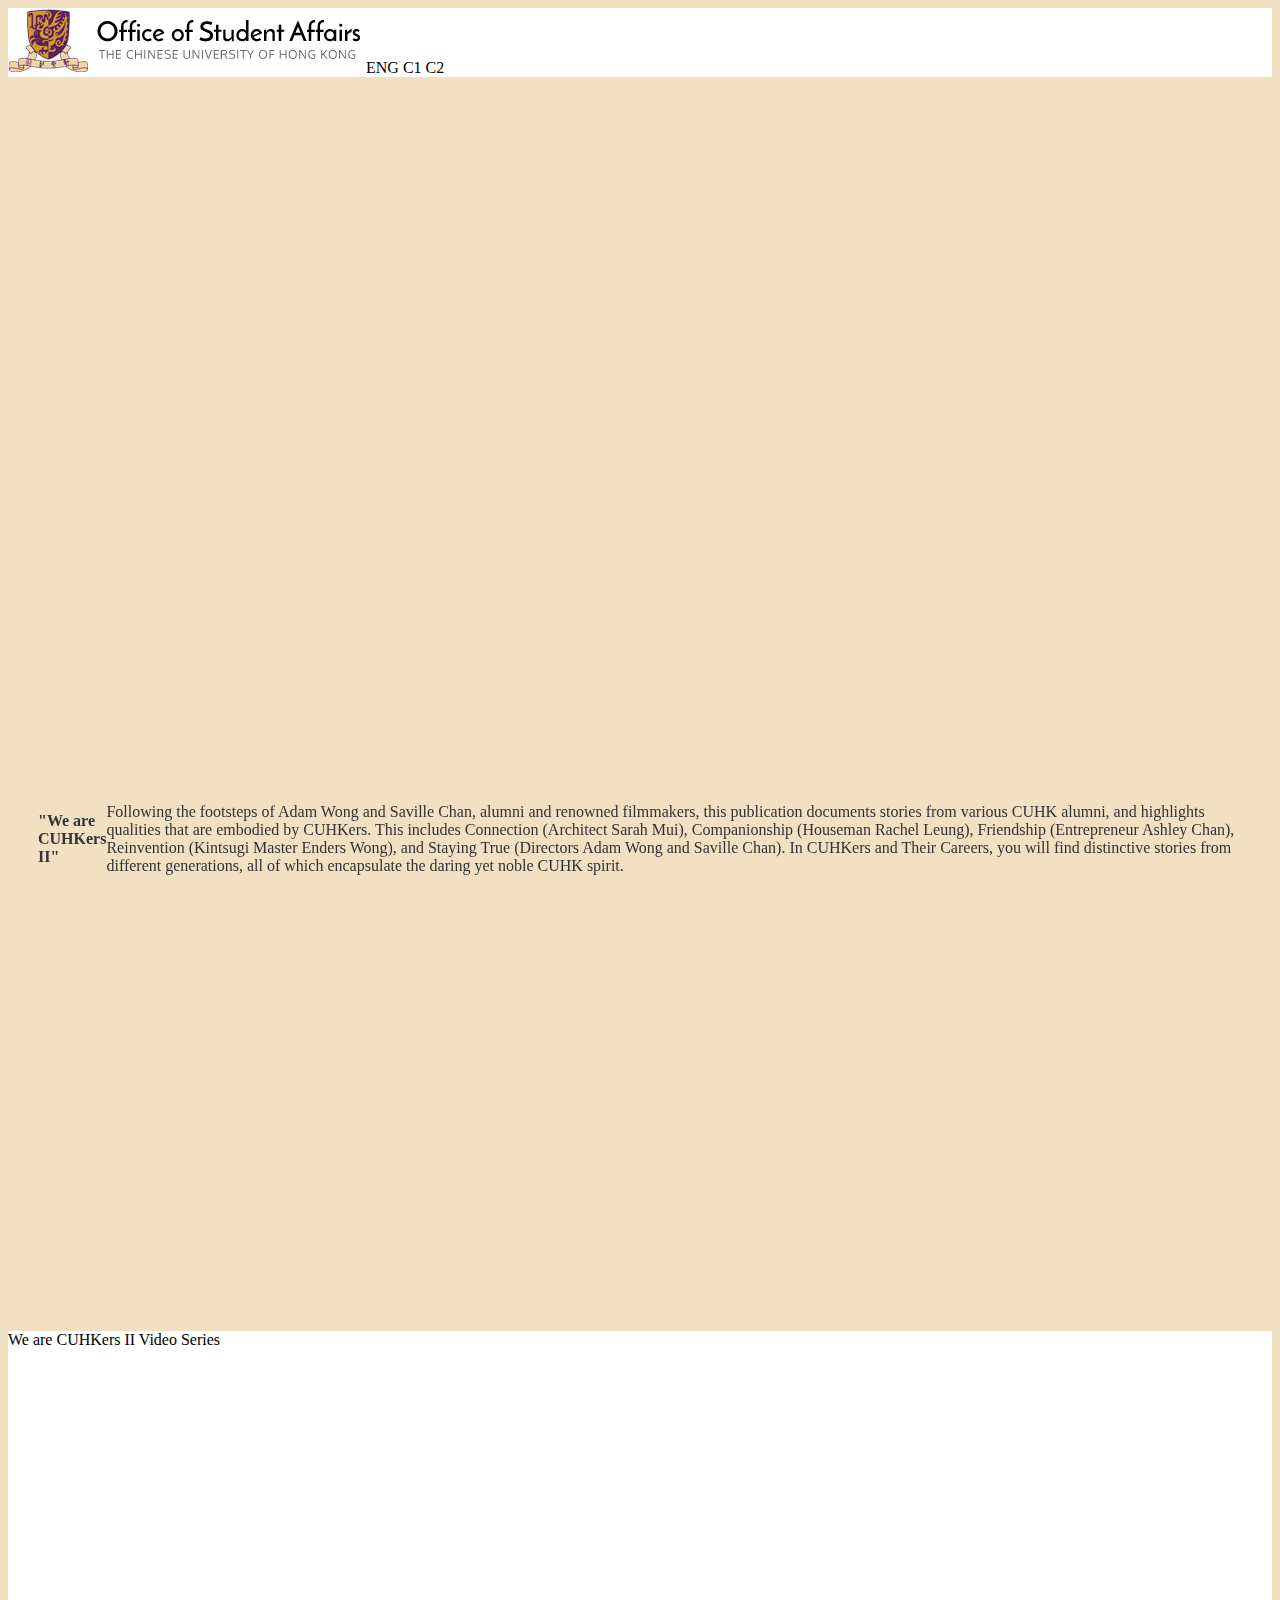
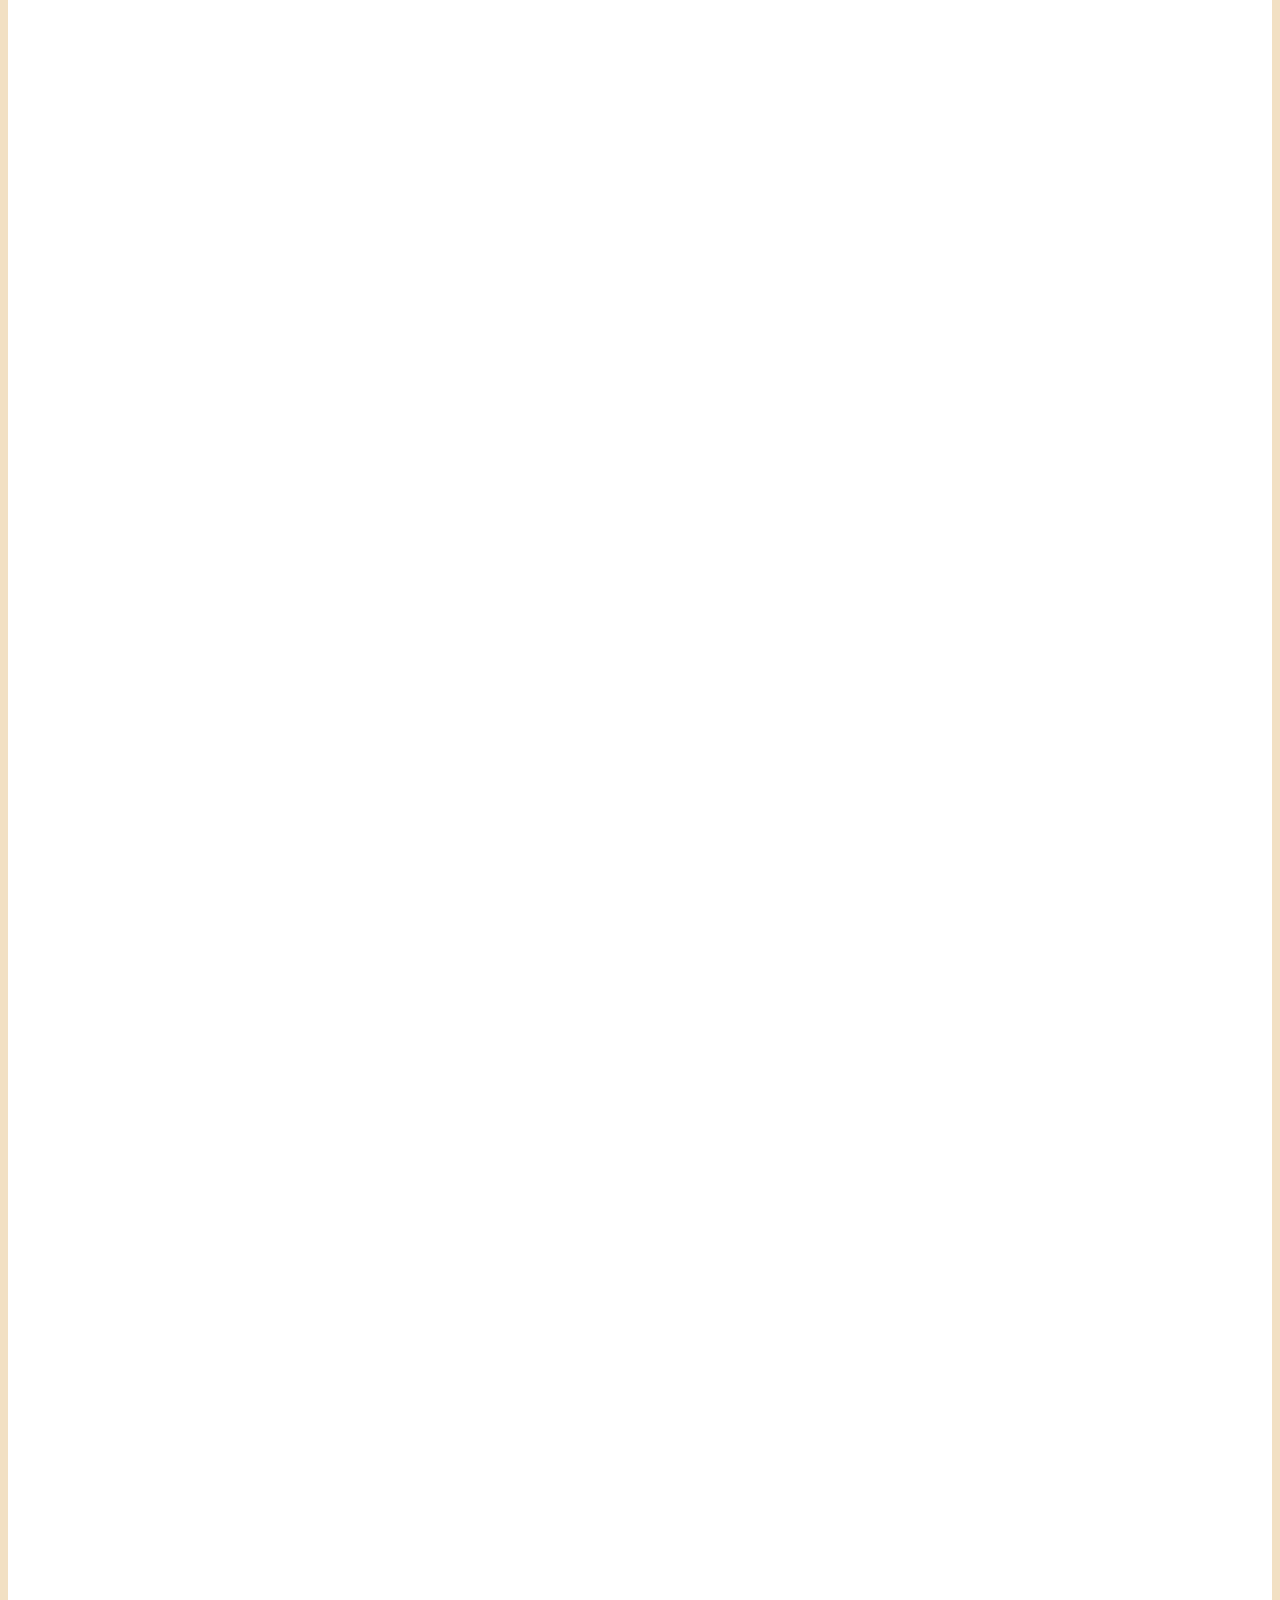
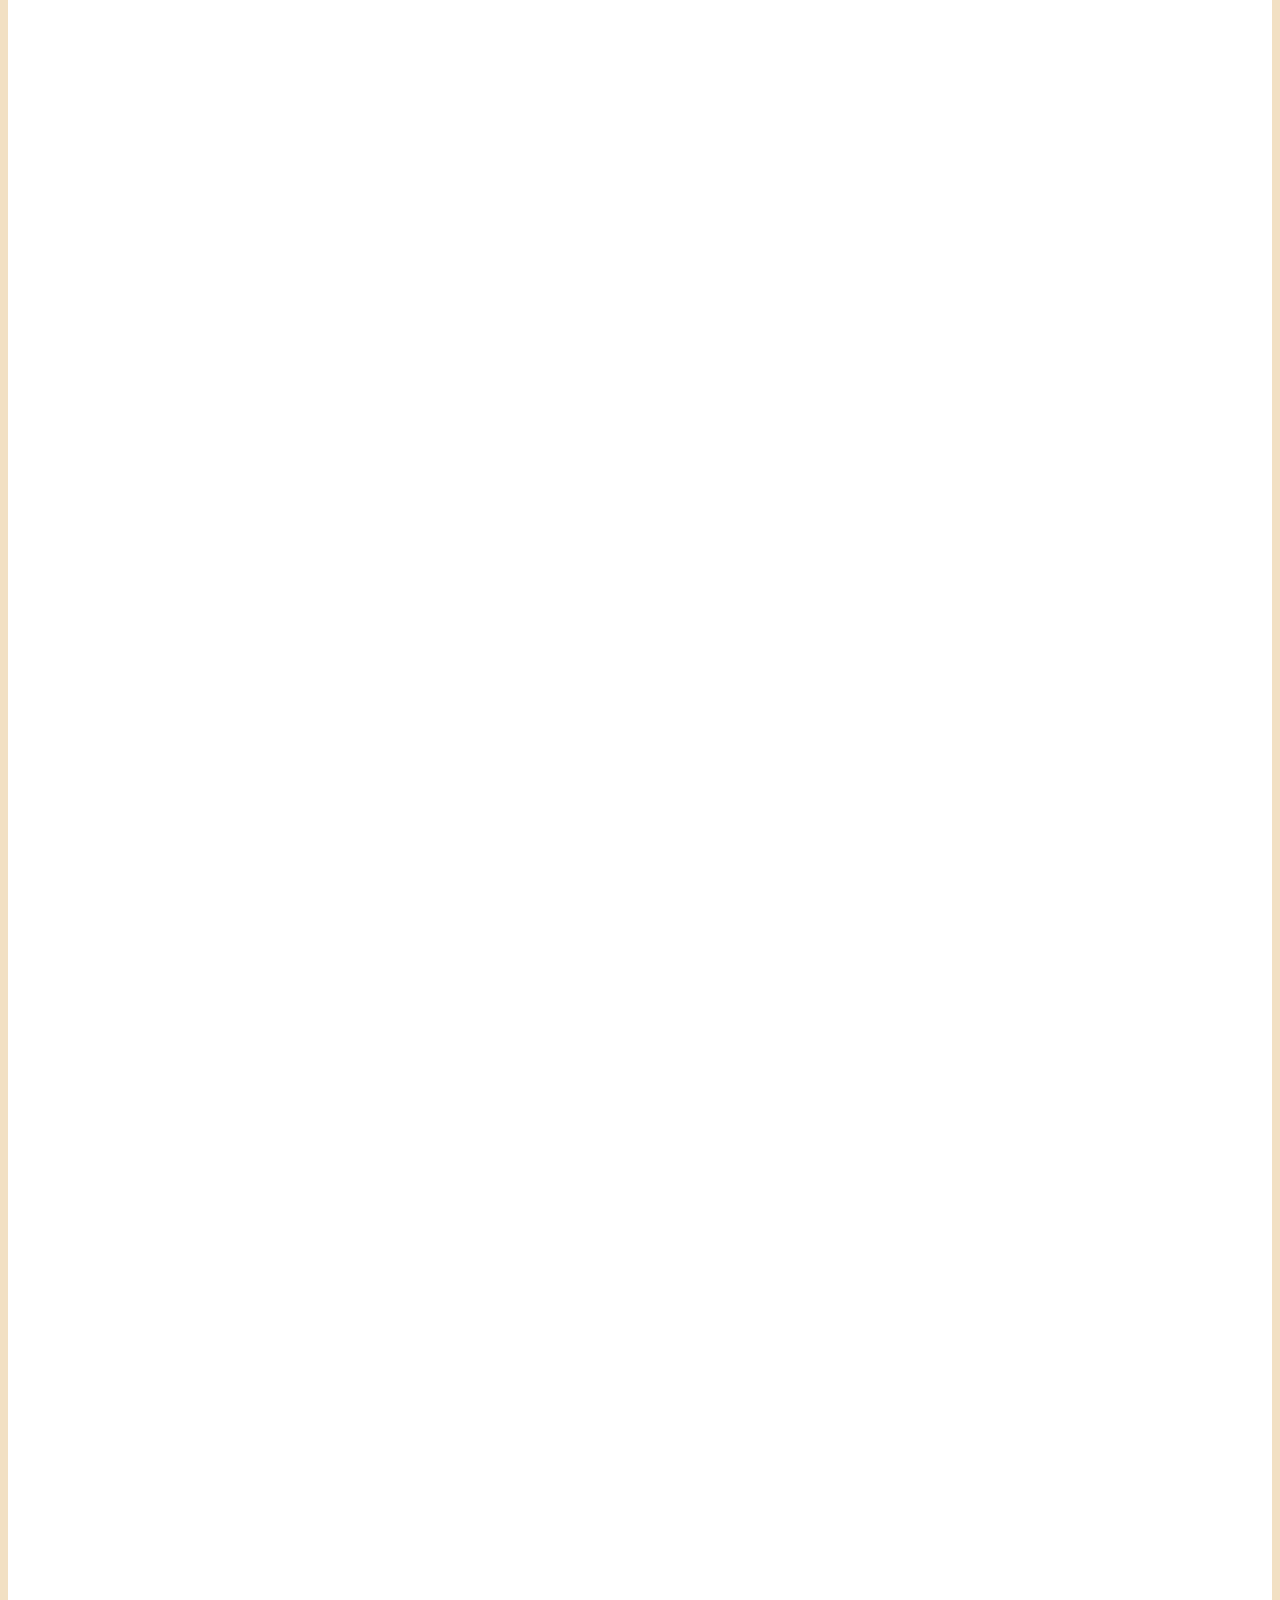
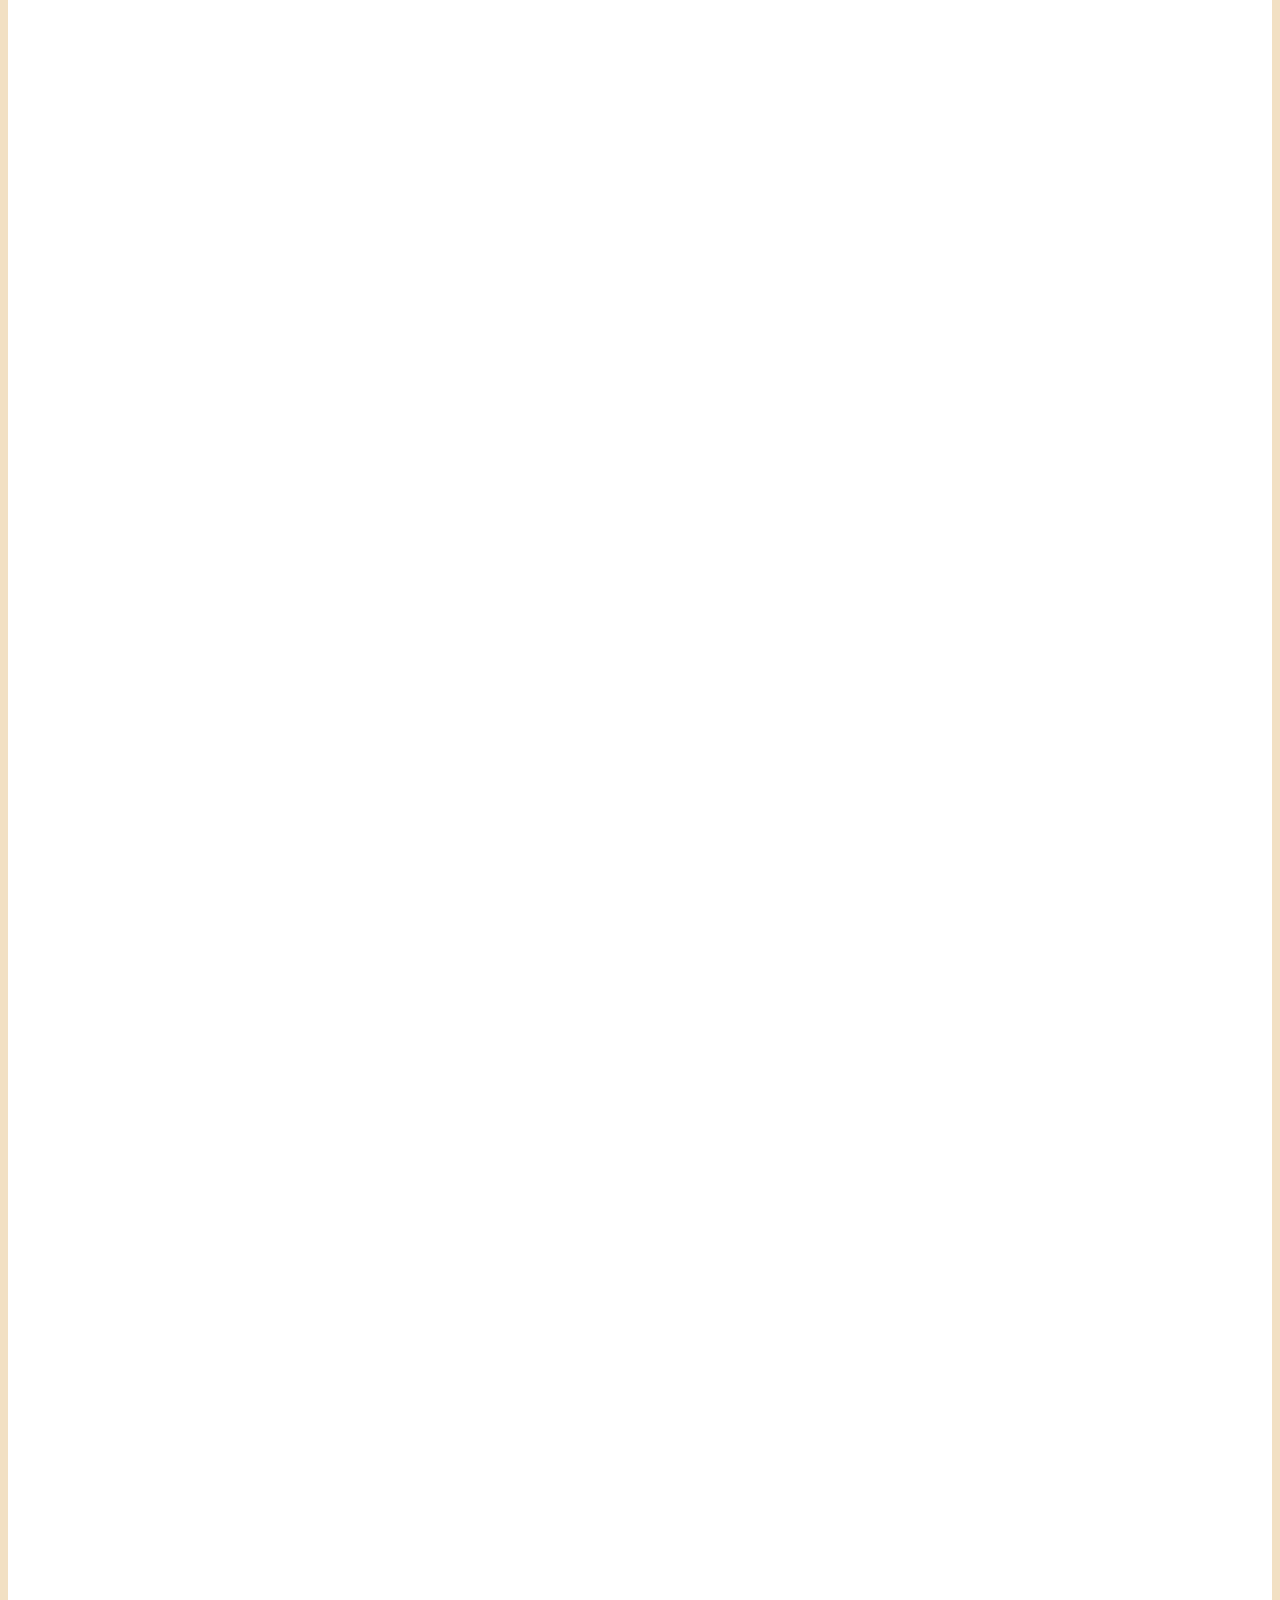
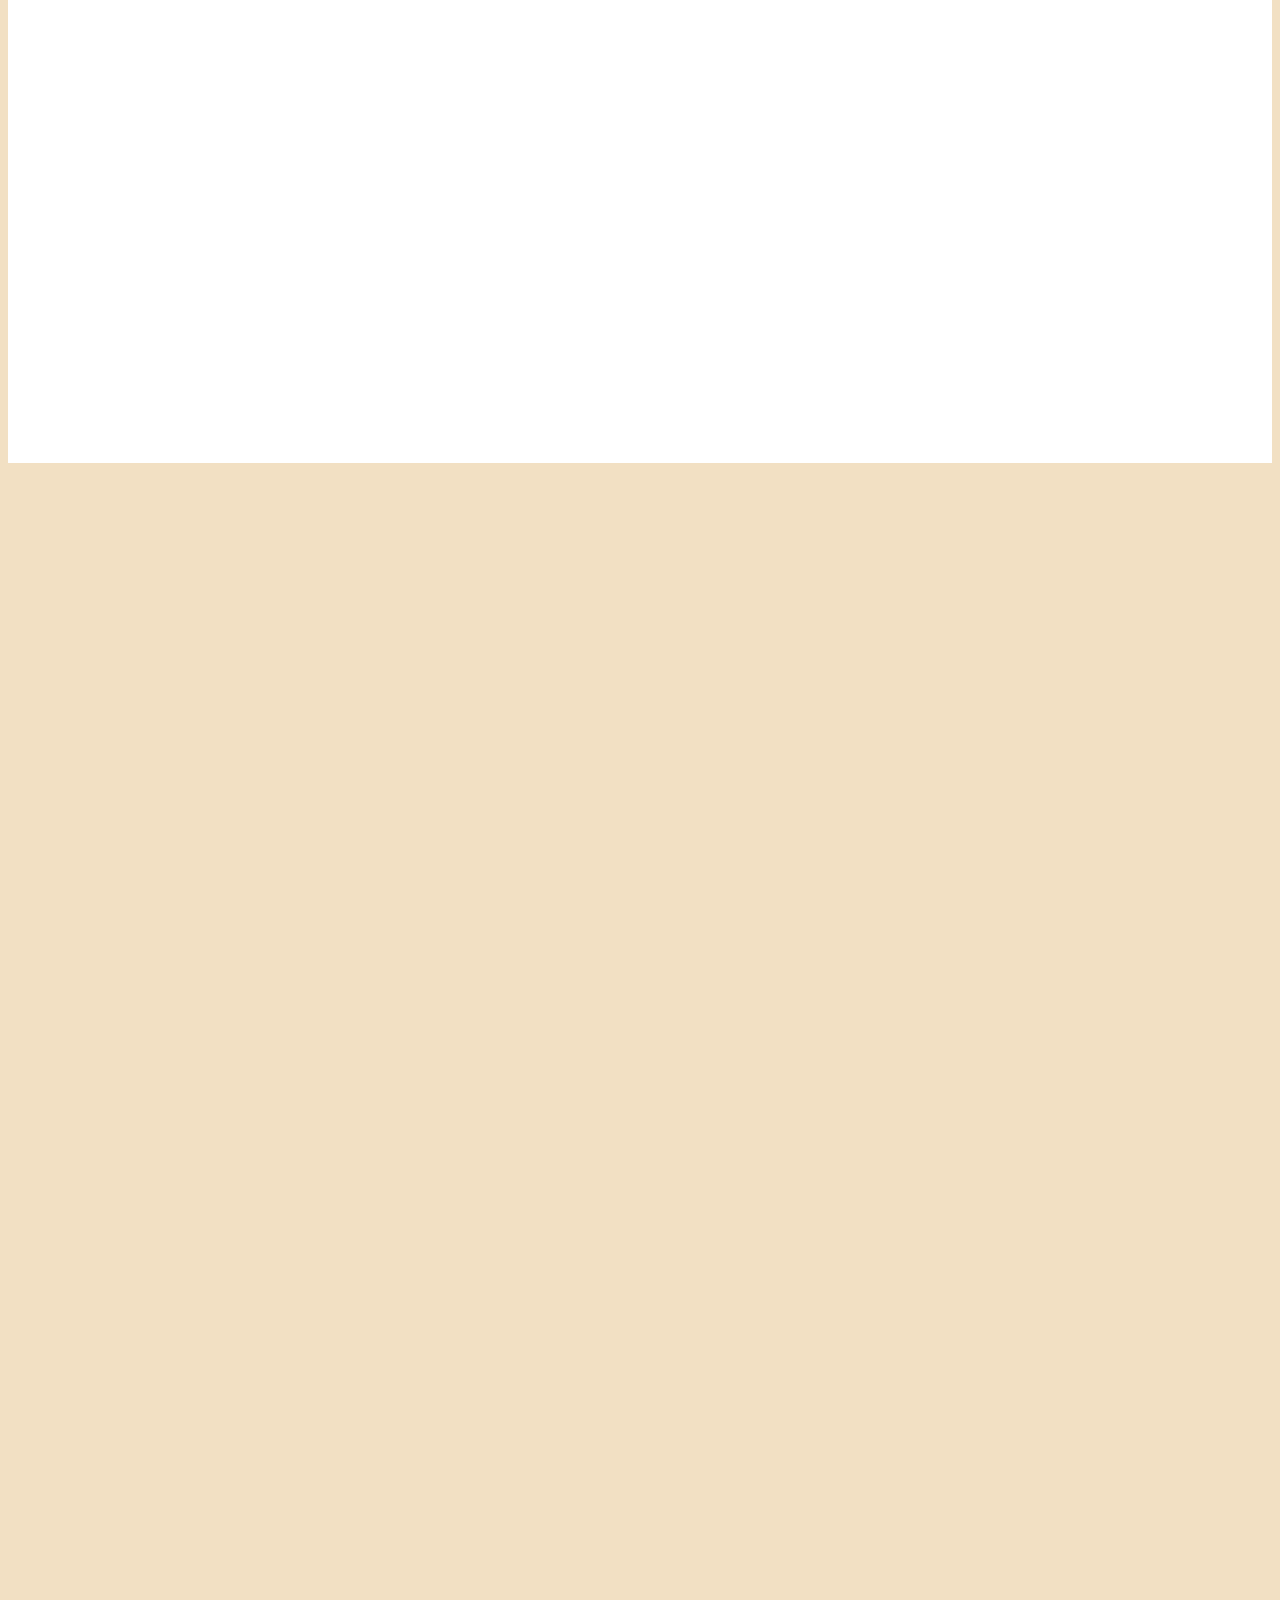
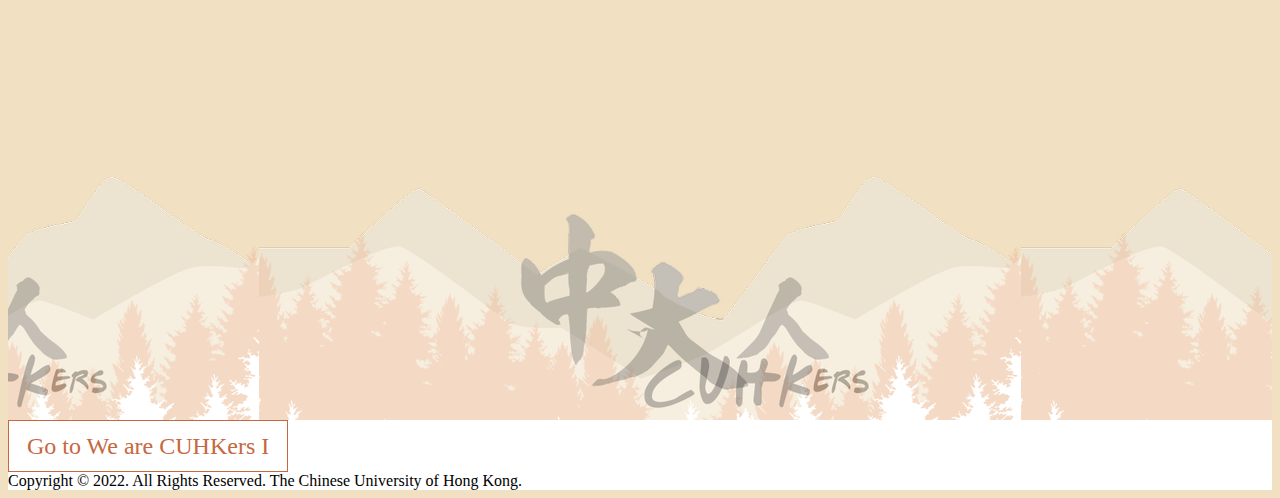
==== index.html @ 98f82708 "update" ====
<!-- 
    Unfinished
    1) Page Language at right top corner
    2) "Click here to read" not link to E-book at footer
    3) text of "CUHKERS AND THEIR CAREERS" (at footer) not changed
 -->

<html lang="en">
    <head>
        <link href="https://cdn.jsdelivr.net/npm/bootstrap@5.0.2/dist/css/bootstrap.min.css" rel="stylesheet" integrity="sha384-EVSTQN3/azprG1Anm3QDgpJLIm9Nao0Yz1ztcQTwFspd3yD65VohhpuuCOmLASjC" crossorigin="anonymous">

        <link href="https://unpkg.com/aos@2.3.1/dist/aos.css" rel="stylesheet">
        <link href="https://fonts.googleapis.com/css2?family=Parisienne&family=Vollkorn&display=swap" rel="stylesheet">
        <link href='https://css.gg/play-button-o.css' rel='stylesheet'>
        
        <script src="https://unpkg.com/aos@2.3.1/dist/aos.js"></script>

        <link href="./style.css" rel="stylesheet">
        <link rel="icon" href="./static/CUHK.svg.png" type="image/icon type">


        <title>The Office of Student Affairs</title>
    </head>
    <body class="bg">

        <script>
            AOS.init();
        </script>

        <div class="container-fluid bg-white pt-2 pb-2 ">
            <div class="container-xl d-flex flex-row flex-wrap align-items-center">
                <a href="https://www.osa.cuhk.edu.hk/">
                    <img src="./static/logo_en.png">
                </a>
                <a class="ms-auto align-middle me-2">ENG</a>
                <a class="me-2">C1</a>
                <a class="">C2</a>
            </div>
        </div>

        <div class="container-xl pt-3 pb-3">
            <div class="row">
                
                <div class="col col-12 col-xl-8 p-0" style="min-height: 30vh;">
                    <iframe class="col-8 w-100 h-100" id="video" src="https://www.youtube.com/embed/i1JZ2THMU4A" title="YouTube video player" frameborder="0" allow="accelerometer; autoplay; clipboard-write; encrypted-media; gyroscope; picture-in-picture" allowfullscreen></iframe>
                </div>


                <div class="col col-12 col-xl-4 p-0" >
                    <div class="intro p-5 m-0 flex-column" data-aos="zoom-in-up">
                        <h4 class="mb-3">"We are CUHKers II"</h4>
                        <p>
                            Following the footsteps of Adam Wong and Saville Chan, alumni and renowned filmmakers, this publication documents stories from various CUHK alumni, and highlights qualities that are embodied by CUHKers. This includes Connection (Architect Sarah Mui), Companionship (Houseman Rachel Leung), Friendship (Entrepreneur Ashley Chan), Reinvention (Kintsugi Master Enders Wong), and Staying True (Directors Adam Wong and Saville Chan). In CUHKers and Their Careers, you will find distinctive stories from different generations, all of which encapsulate the daring yet noble CUHK spirit.
                        </p>
                    </div>
                </div>
            </div>
        </div>
        
        <section class="container-fluid bg-white p-5">
            <div class="container">
                <div class="h3 mb-4">We are CUHKers II Video Series</div>
                <div class="row flex-row justify-content-center">

                    <div class="col-12 col-lg-6 mb-2 p-4" data-aos="zoom-in-up">
                        <a href="https://youtu.be/0YaJ-bgYYzs" target="_blank" rel="noopener noreferrer">
                        <div id="container0" class="container-wiggle zoom">
                            <div id="inner0" class="inner-wiggle">
                                <div id="flower-container" class="container d-flex flex-row flex-wrap p-0">
                                    <div id="flower0" class="flower-transition"></div>
                                    <img class="col-12 col-md-6" src="./static/1.png">
                                    <div id="text" class="col-12 col-md-6 ps-4 pt-4 pb-3">
                                        <div class="">
                                            <i class="gg-play-button-o"></i>
                                            <span class="ms-2">EP | 1</span>
                                        </div>
                                        <!-- Name -->
                                        <h4 class="pt-4">Connection</h4>
                                        <div class="fw-light" style="font-size: 90%;">Sarah Mui</div>
                                        <div class="fw-light" style="font-size: 90%;">Co-founder of One Bite Design</div>
                                        <div class="fw-light" style="font-size: 90%;">Architecture</div>
                                    </div>
                                </div>
                            </div>
                        </div>
                        </a>
                    </div>

                    <div class="col-12 col-lg-6 mb-2 p-4" data-aos="zoom-in-up">
                        <a href="https://youtu.be/YZAUeJcvzKo" target="_blank" rel="noopener noreferrer">
                        <div id="container1" class="container-wiggle zoom">
                            <div id="inner1" class="inner-wiggle d-flex flex-row flex-wrap container p-0">
                                <div id="flower-container" class="container d-flex flex-row flex-wrap p-0">
                                    <div id="flower1" class="flower-transition"></div>
                                    <img class="col-12 col-md-6" src="./static/2.png">
                                    <div id="text" class="col-12 col-md-6 ps-4 pt-4 pb-3">
                                        <div class="">
                                            <i class="gg-play-button-o"></i>
                                            <span class="ms-2">EP | 2</span>
                                        </div>
                                        <h4 class="pt-4">Companion</h4>
                                        <div class="fw-light" style="font-size: 90%;">Rachel Leung</div>
                                        <div class="fw-light" style="font-size: 90%;">Houseman</div>
                                        <div class="fw-light" style="font-size: 90%;">Medicine (MBChB) Programme</div>
                                    </div>
                                </div>
                            </div>
                        </div>
                        </a>
                    </div>

                    <div class="col-12 col-lg-6 mb-2 p-4" data-aos="zoom-in-up">
                        <a href="https://youtu.be/Y3TCWs4v01A" target="_blank" rel="noopener noreferrer">
                        <div id="container2" class="container-wiggle zoom">
                            <div id="inner2" class="inner-wiggle d-flex flex-row flex-wrap container p-0">
                                <div id="flower-container" class="container d-flex flex-row flex-wrap p-0">
                                    <div id="flower2" class="flower-transition"></div>
                                    <img class="col-12 col-md-6" src="./static/3.png">
                                    <div id="text" class="col-12 col-md-6 ps-4 pt-4 pb-3">
                                        <div class="">
                                            <i class="gg-play-button-o"></i>
                                            <span class="ms-2">EP | 3</span>
                                        </div>
                                        <h4 class="pt-4">Friendship</h4>
                                        <div class="fw-light" style="font-size: 90%;">Ashley Chan</div>
                                        <div class="fw-light" style="font-size: 90%;">Founder of Blendit</div>
                                        <div class="fw-light" style="font-size: 90%;">Accounting</div>
                                    </div>
                                </div>
                            </div>
                        </div>
                        </a>
                    </div>

                    <div class="col-12 col-lg-6 mb-2 p-4" data-aos="zoom-in-up">
                        <a href="https://youtu.be/U1d76T0XVto" target="_blank" rel="noopener noreferrer">
                        <div id="container3" class="container-wiggle zoom">
                            <div id="inner3" class="inner-wiggle d-flex flex-row flex-wrap container p-0">
                                <div id="flower-container" class="container d-flex flex-row flex-wrap p-0">
                                    <div id="flower3" class="flower-transition"></div>
                                    <img class="col-12 col-md-6" src="./static/4.png">
                                    <div id="text" class="col-12 col-md-6 ps-4 pt-4 pb-3">
                                        <div class="">
                                            <i class="gg-play-button-o"></i>
                                            <span class="ms-2">EP | 4</span>
                                        </div>

                                        <h4 class="pt-4">Reinvention</h4>
                                        <div class="fw-light" style="font-size: 90%;">Enders Wong</div>
                                        <div class="fw-light" style="font-size: 90%;">Ceramics Artist, Kintsugi Artist</div>
                                        <div class="fw-light" style="font-size: 90%;">Fine Arts, MA Fine Arts</div>
                                    </div>
                                </div>
                            </div>
                        </div>
                        </a>
                    </div>

                    <div class="col-12 col-lg-9 mb-2 p-4" data-aos="zoom-in-up">
                        <a href="https://youtu.be/HyPsWLCfHis" target="_blank" rel="noopener noreferrer">
                        <div id="container4" class="container-wiggle zoom">
                            <div id="inner4" class="inner-wiggle d-flex flex-row flex-wrap container p-0">
                                <div id="flower-container" class="container d-flex flex-row flex-wrap p-0">
                                    <div id="flower4" class="flower-transition"></div>
                                    <img class="col-12 col-md-4" src="./static/5.png">
                                    <div id="text" class="col-12 col-md-4 ps-4 pt-4 d-flex flex-column">

                                        <div class="">
                                            <i class="gg-play-button-o"></i>
                                            <span class="ms-2">EP | 5</span>
                                        </div>

                                        <div>
                                            <h4 class="pt-4">Staying True</h4>
                                            <div class="fw-light" style="font-size: 90%;">Adam Wong</div>
                                            <div class="fw-light" style="font-size: 90%;">Director | Writer | Producer</div>
                                            <div class="fw-light" style="font-size: 90%;">Fine Arts</div>
                                        </div>

                                        <div class="text-end pe-4 pb-4 mt-auto">
                                            <div class="fw-light" style="font-size: 90%;">Saville Chan</div>
                                            <div class="fw-light" style="font-size: 90%;">Director | Writer | Producer | Lyricist</div>
                                            <div class="fw-light" style="font-size: 90%;">Anthropolog</div>
                                        </div>


                                    </div>
                                    <img class="col-12 col-md-4" src="./static/6.png">
                                </div>
                            </div>
                        </div>
                        </a>
                    </div>

                </div>
            </div>
        </section>

        <section id="foot-pic" class="pt-4 pb-4 bg-foot-pic">
            <div class="container">
                <div class="row">
                    <div class="col col-12 col-lg-6 d-flex justify-content-center">
                        <div class="d-flex justify-content-center" style="max-width: 400px">
                            <img class="foot-pic" data-aos="zoom-in-up" src="./static/0410_CUHKers and Their Careers (Full version).jpg">
                        </div>
                    </div>
                    <div class="col col-12 col-lg-6">
                        <div class="intro" data-aos="zoom-in-up">
                            <div class="wrap ani animated" data-ani-delay=".5" style="opacity: 1; transform: matrix(1, 0, 0, 1, 0, 0);">
                                <h2>“CUHKers and Their Careers II” eBook</h2>
                                <p>
                                    Embraced by hills and the sea, the Chinese University of Hong Kong (CUHK) is dearly called by our fellow students as the "mountain city". It is such nature that resembles CUHK's nurturing of its students:
                                    Like the bees and butterflies that pollinate amidst blossoming flowers, students spread and apply their knowledge to society;
                                    Like the tree branches that intertwine, the college system facilitates a strong network among students from all walks of life;
                                    Like the water that ebbs and flows, students come together and travel in all directions. Old trees on campus document all these with their tree rings, testifying how the university nurtures talents and witnessing our hard work bearing fruit.
                                </p>
                                <div style="position:relative;">
                                    <a class="button-17" role="button">Click Here to Read</a>
                                </div>
                            </div>
                            
                        </div>
                    </div>
                </div>
            </div>
        </section>

        <section class="container-fluid pt-3 bg-white relative justify-content-center d-flex">
            <a class="button-57 col-4" role="button" href="https://www.cuhk.edu.hk/osa/cuhkers/en/">
                <span class="text">Go to We are CUHKers I</span>
                <span>CUHKERS</span>
            </a>

        </section>

        <div class="container-fluid p-5 bg-white text-center fw-light">
            Copyright © 2022. All Rights Reserved. The Chinese University of Hong Kong.
        </div>
        
    </body>
    <footer>
        <script src="./script.js"></script>
    </footer>

</html>
---- style.css ----
a{
  margin: 0;
	padding: 0;
	border: 0;
	font-size: 100%;
	font: inherit;
  color: inherit;
  text-decoration: none;
}

a:hover{
  color: inherit;
}

.zoom {
  transition: transform .2s; /* Animation */
}

.zoom:hover{
  transform: scale(1.05) 
}

.gg-play-button-o {
  box-sizing: border-box;
  position: relative;
  display: inline-block;
  transform: scale(var(--ggs,1));
  color: #f2e0c3;
  width: 22px;
  height: 22px;
  border: 2px solid;
  border-radius: 20px;
  top: 5px;
}

.gg-play-button-o::before {
  content: "";
  display: block;
  box-sizing: border-box;
  position: absolute;
  width: 0;
  height: 10px;
  border-top: 5px solid transparent;
  border-bottom: 5px solid transparent;
  border-left: 6px solid;
  top: 4px;
  left: 7px
}

.bg {
  background-color: #f2e0c3;
}

.bg-white {
  background-color: #ffffff;
}

.intro {
  color: rgb(51, 51, 51);
  height: 100%;
  display: flex;
  align-items: center;
  justify-content: center;
  padding: 50px 30px;
}

img.foot-pic {
  width: 100%;
  border: 10px solid;
  border-color: #c66840;
}

.bg-foot-pic{
  background-image: url("./static/thumbnail.png");
  background-position: bottom;
  background-repeat: repeat-x;
}

.block:hover{
  background-image: url("./static/962a559e-9da8-437e-abe0-b7265d2d3989.png");
  background-size: 20%;
  bottom: -20px;
  right: -40px;
}

/* body {
  // Full screen width and height
  width: 100%;
  min-height: 100vh;

  // Centers the container in the middle of the screen
  display: flex;
  justify-content: center;
  align-items: center;

  margin: 0;
  background-color: rgb(220, 220, 220);
} */

.container-wiggle {
  perspective: 25px;
}

.inner-wiggle {
  background-color: white;
  box-shadow: 2px 2px 50px rgba(0, 0, 0, 0.2);
  transition: transform 0.5s;
  -webkit-transition: transform 0.5s;
  -moz-transition: transform 0.5s;
  -o-transition: transform 0.5s;
}

.flower-container{
  position: relative;
}

.flower-transition{
  position: absolute;
  width: 100%;
  height: 100%;
  padding: 0px;
  background-repeat: repeat;
  background-size: 30%;
  transition-property: transform;
  transition-timing-function: ease-in-out;
  transition-duration: 0.5s;
  z-index: -1;
}

#flower0{
  background-image: url("./static/Connection.png");
}

#flower1{
  background-image: url("./static/Companion.png");
}

#flower2{
  background-image: url("./static/Friendship.png");
}

#flower3{
  background-image: url("./static/Reinvention.png");
}

#flower4{
  background-image: url("./static/Staying\ True.png");
}


#text{
  background-color: #ffffff;
}

#foot-pic{
  position: relative;
}

.relative{
  position: relative;
}

/* CSS */
.button-17 {
  align-items: center;
  appearance: none;
  border-radius: 24px;
  border-style: none;
  box-shadow: rgba(0, 0, 0, .2) 0 3px 5px -1px,rgba(0, 0, 0, .14) 0 6px 10px 0,rgba(0, 0, 0, .12) 0 1px 18px 0;
  box-sizing: border-box;
  color: #c66840;
  cursor: pointer;
  display: inline-flex;
  fill: currentcolor;
  font-family: "Google Sans",Roboto,Arial,sans-serif;
  font-size: px;
  font-weight: 500;
  height: 48px;
  justify-content: center;
  letter-spacing: .25px;
  line-height: normal;
  max-width: 100%;
  overflow: visible;
  padding: 2px 24px;
  position: relative;
  text-align: center;
  text-transform: none;
  transition: box-shadow 280ms cubic-bezier(.4, 0, .2, 1),opacity 15ms linear 30ms,transform 270ms cubic-bezier(0, 0, .2, 1) 0ms;
  user-select: none;
  -webkit-user-select: none;
  touch-action: manipulation;
  will-change: transform,opacity;
  z-index: 0;
}

.button-17:hover {
  background: #F6F9FE;
  color: #c66840;
}

.button-17:active {
  box-shadow: 0 4px 4px 0 rgb(60 64 67 / 30%), 0 8px 12px 6px rgb(60 64 67 / 15%);
  outline: none;
}

.button-17:focus {
  outline: none;
  border: 2px solid #4285f4;
}

.button-17:not(:disabled) {
  box-shadow: rgba(60, 64, 67, .3) 0 1px 3px 0, rgba(60, 64, 67, .15) 0 4px 8px 3px;
}

.button-17:not(:disabled):hover {
  box-shadow: rgba(60, 64, 67, .3) 0 2px 3px 0, rgba(60, 64, 67, .15) 0 6px 10px 4px;
}

.button-17:not(:disabled):focus {
  box-shadow: rgba(60, 64, 67, .3) 0 1px 3px 0, rgba(60, 64, 67, .15) 0 4px 8px 3px;
}

.button-17:not(:disabled):active {
  box-shadow: rgba(60, 64, 67, .3) 0 4px 4px 0, rgba(60, 64, 67, .15) 0 8px 12px 6px;
}

.button-17:disabled {
  box-shadow: rgba(60, 64, 67, .3) 0 1px 3px 0, rgba(60, 64, 67, .15) 0 4px 8px 3px;
}

/* CSS */
.button-57 {
  text-align: center;
  position: relative;
  overflow: hidden;
  border: 1px solid #c66840;
  color: #c66840;
  display: inline-block;
  line-height: 15px;
  padding: 18px 18px 17px;
  text-decoration: none;
  cursor: pointer;
  background: #fff;
  font-size: 24px;
  user-select: none;
  -webkit-user-select: none;
  touch-action: manipulation;
}

.button-57 span:first-child {
  position: relative;
  transition: color 600ms cubic-bezier(0.48, 0, 0.12, 1);
  z-index: 10;
}

.button-57 span:last-child {
  color: white;
  display: block;
  position: absolute;
  bottom: 0;
  transition: all 500ms cubic-bezier(0.48, 0, 0.12, 1);
  z-index: 100;
  opacity: 0;
  top: 60%;
  left: 50%;
  transform: translateY(225%) translateX(-50%);
  height: 14px;
  line-height: 13px;
}

.button-57:after {
  content: "";
  position: absolute;
  bottom: -70%;
  left: 0;
  top: 50px;
  width: 100%;
  height: 100%;
  background-color: #c66840;
  transform-origin: bottom center;
  transition: transform 600ms cubic-bezier(0.48, 0, 0.12, 1);
  transform: skewY(9.3deg) scaleY(0);
  z-index: 50;
}

.button-57:hover:after {
  transform-origin: bottom center;
  transform: skewY(9deg) scaleY(3);
}

.button-57:hover span:last-child {
  transform: translateX(-50%) translateY(-100%);
  opacity: 1;
  transition: all 900ms cubic-bezier(0.48, 0, 0.12, 1);
}



/* debug */
/* #helper {
  color: white;
  padding: 0.2em;
  border-radius: 5%;
  background-color: grey;
  
  position: absolute;
  z-index: 0;
}

.hidden {
  display: none;
} */

/*# sourceMappingURL=style.css.map */
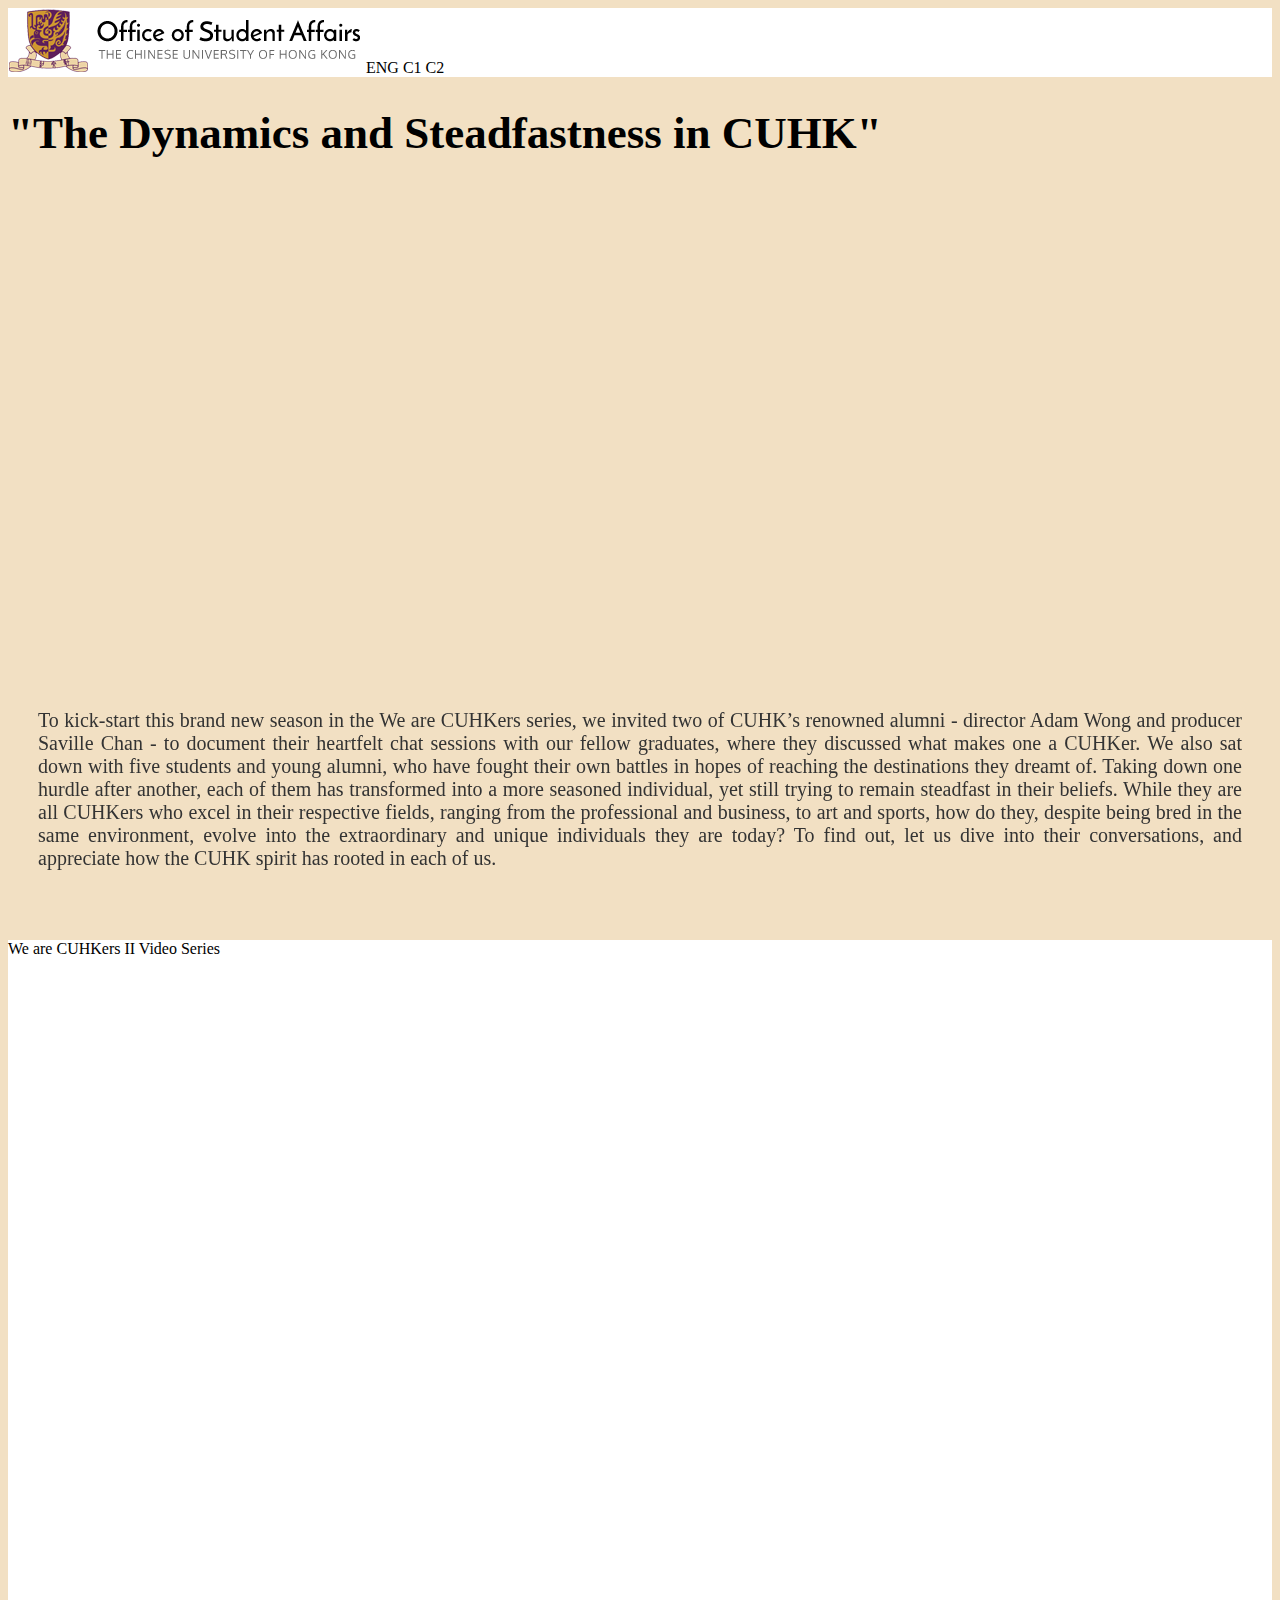
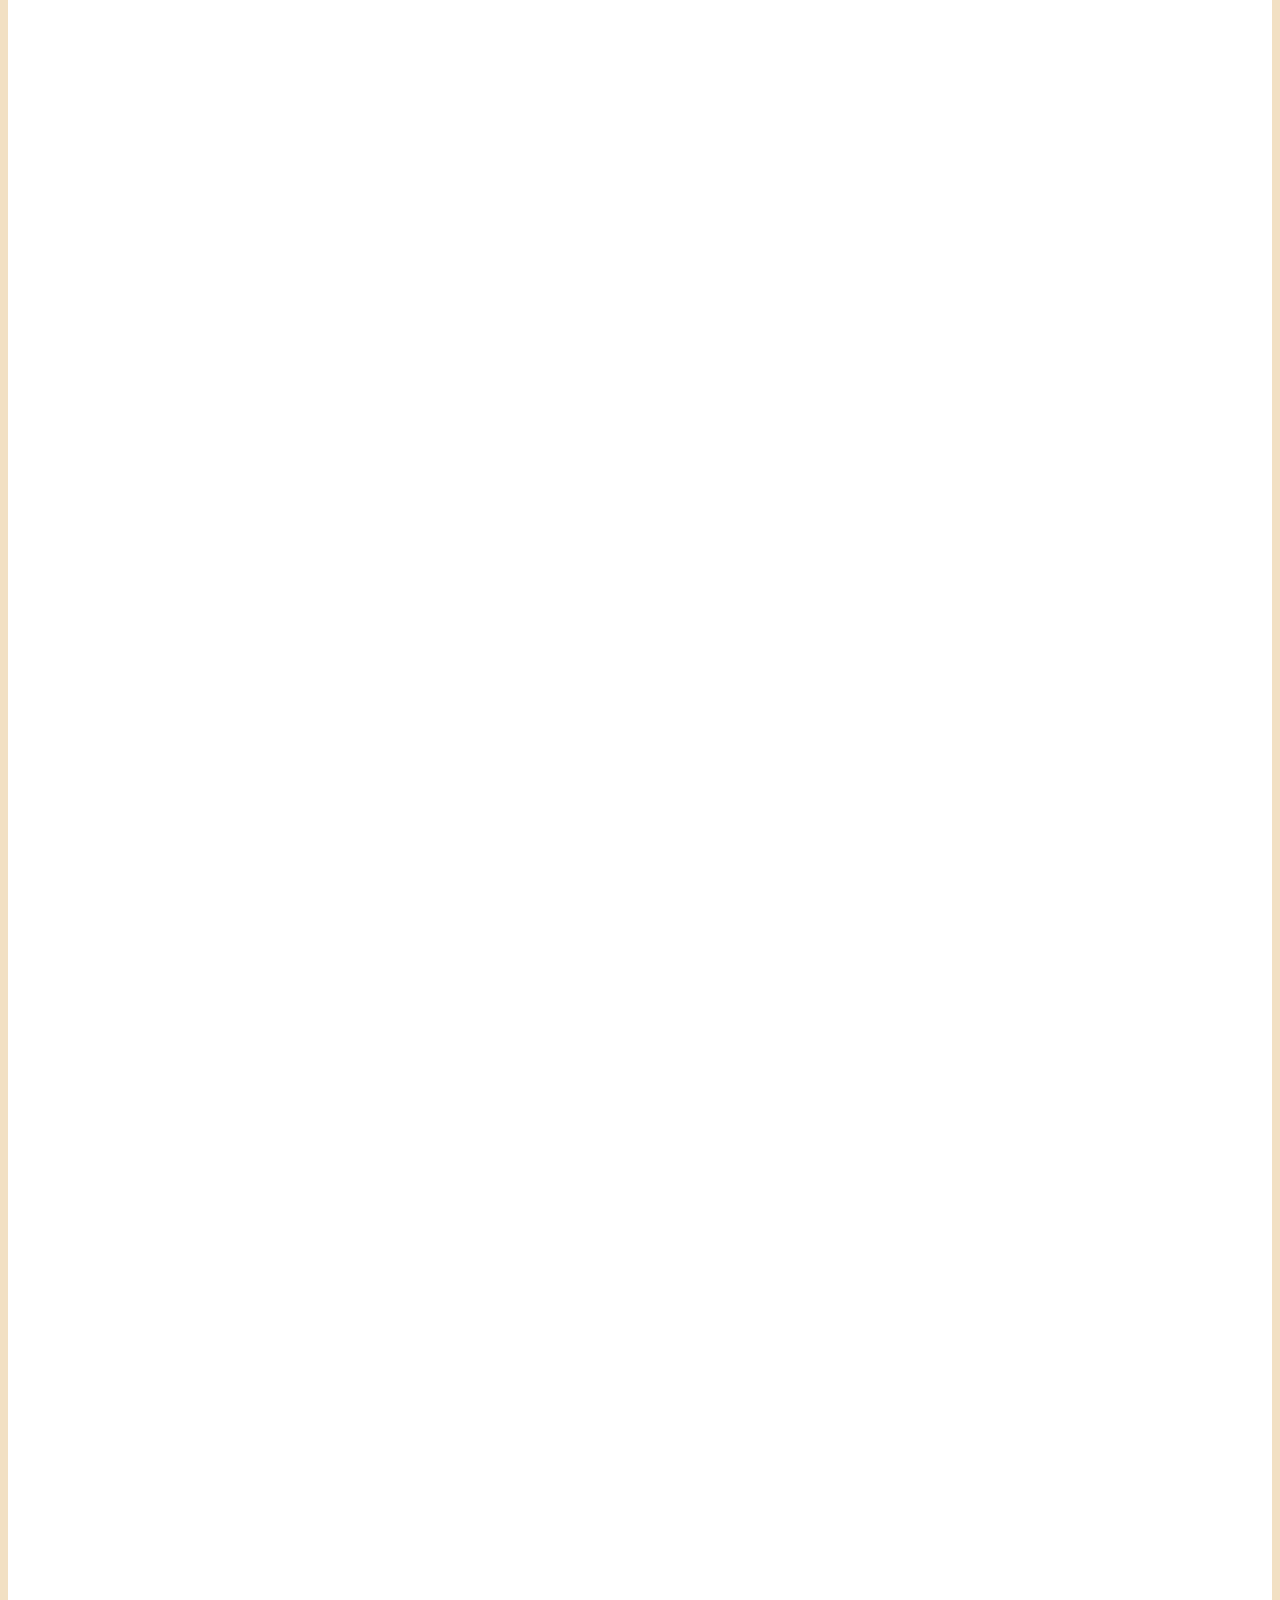
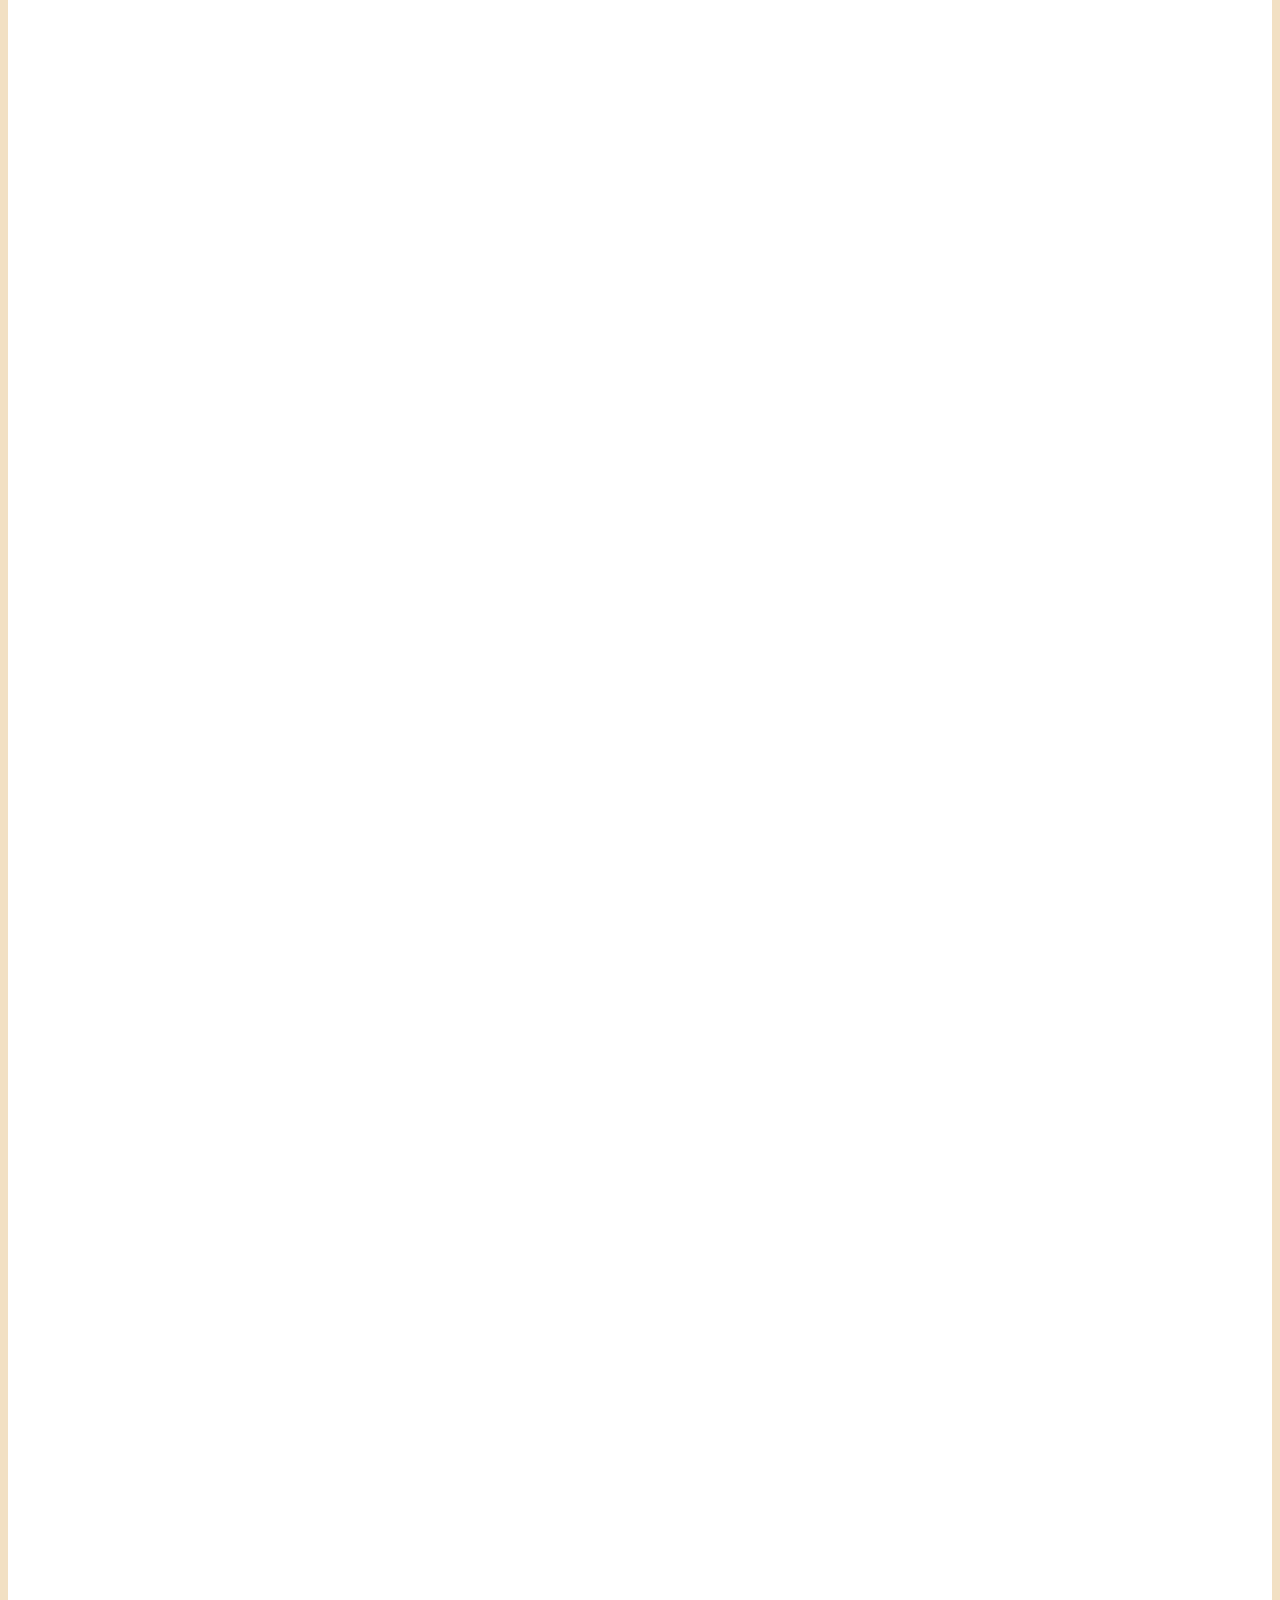
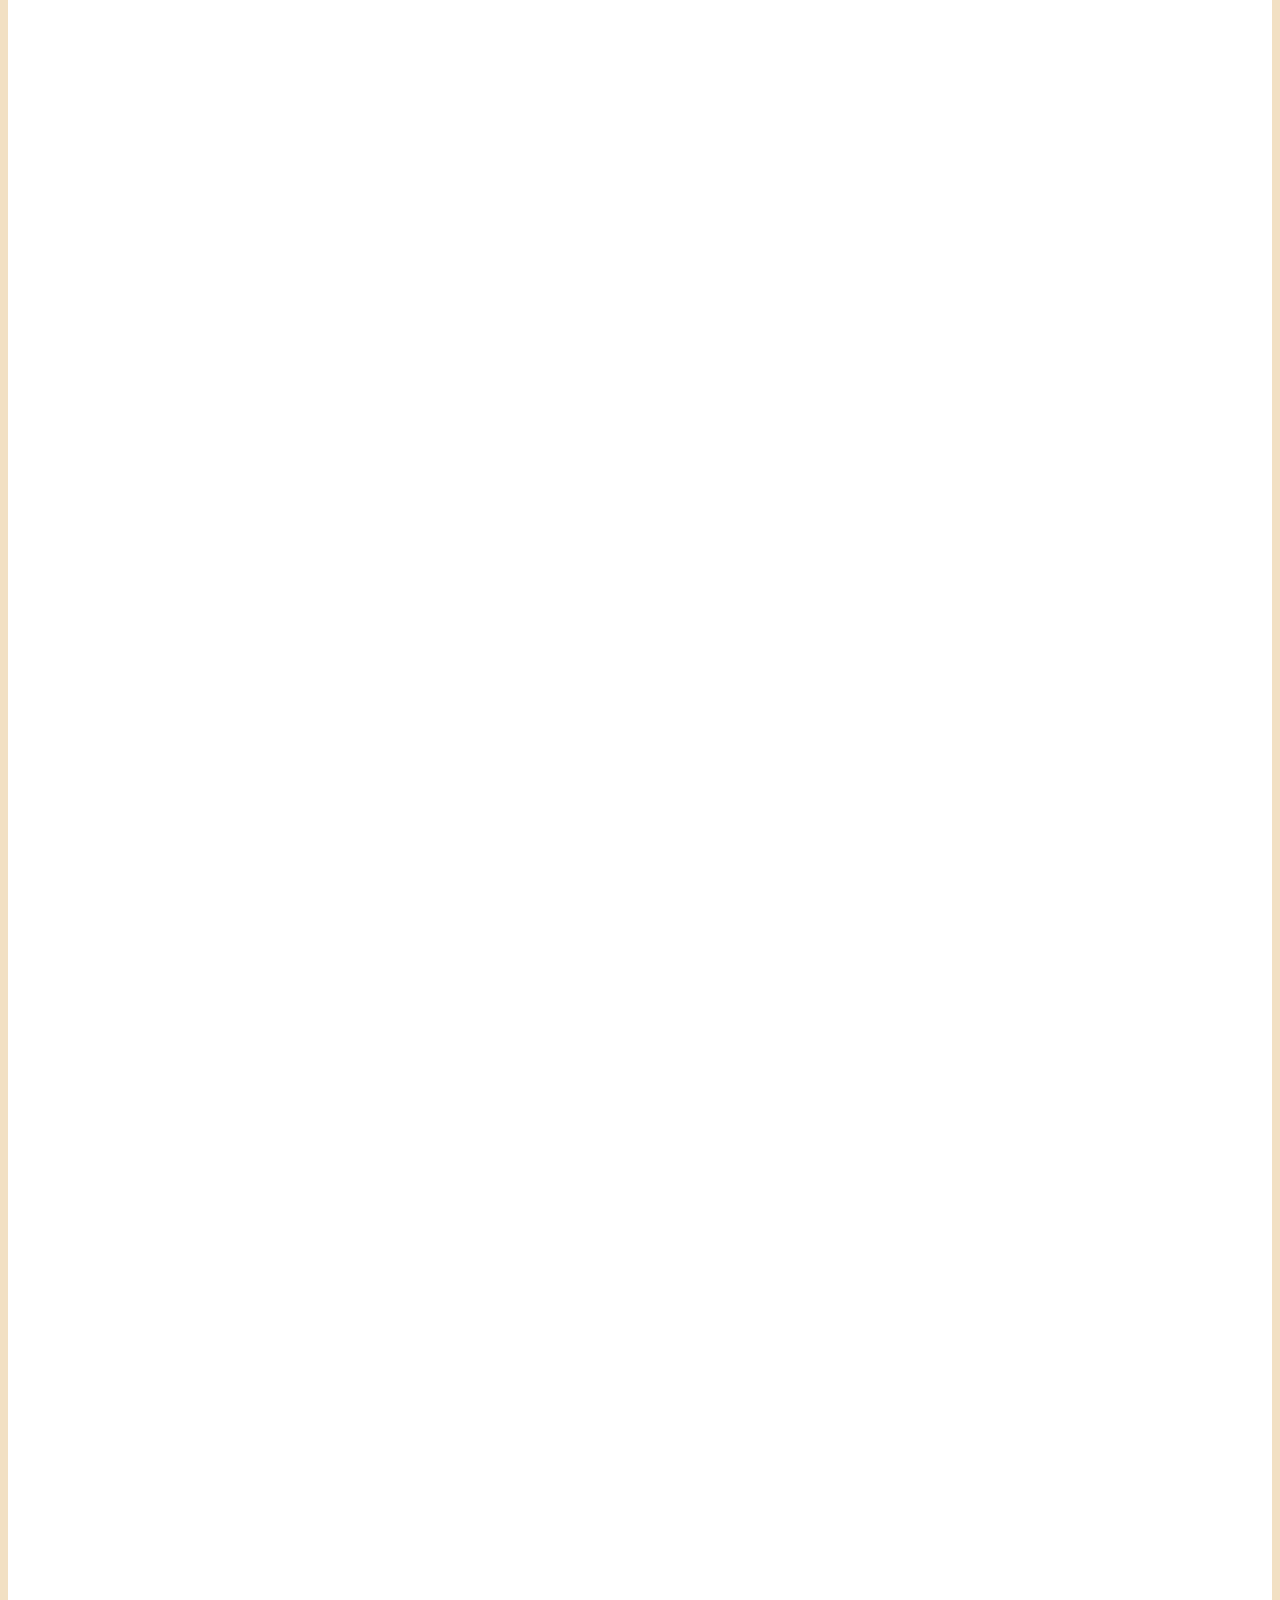
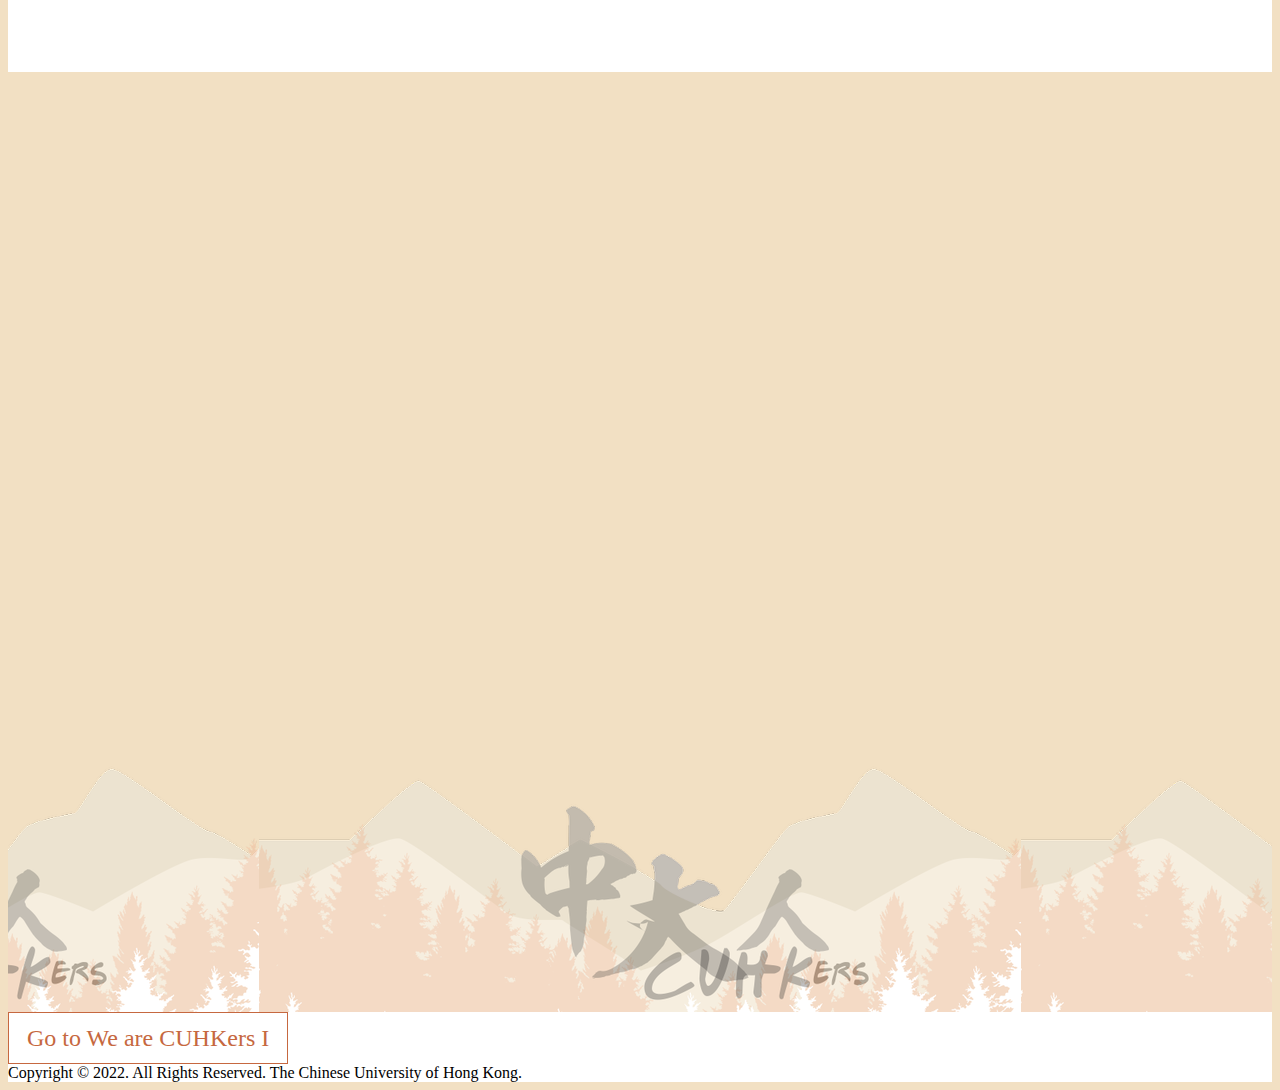
==== commit 1c83bc98: "update" ====
--- a/index.html
+++ b/index.html
@@ -6,64 +6,87 @@
  -->
 
 <html lang="en">
-    <head>
-        <link href="https://cdn.jsdelivr.net/npm/bootstrap@5.0.2/dist/css/bootstrap.min.css" rel="stylesheet" integrity="sha384-EVSTQN3/azprG1Anm3QDgpJLIm9Nao0Yz1ztcQTwFspd3yD65VohhpuuCOmLASjC" crossorigin="anonymous">
-
-        <link href="https://unpkg.com/aos@2.3.1/dist/aos.css" rel="stylesheet">
-        <link href="https://fonts.googleapis.com/css2?family=Parisienne&family=Vollkorn&display=swap" rel="stylesheet">
-        <link href='https://css.gg/play-button-o.css' rel='stylesheet'>
-        
-        <script src="https://unpkg.com/aos@2.3.1/dist/aos.js"></script>
-
-        <link href="./style.css" rel="stylesheet">
-        <link rel="icon" href="./static/CUHK.svg.png" type="image/icon type">
-
-
-        <title>The Office of Student Affairs</title>
-    </head>
-    <body class="bg">
-
-        <script>
-            AOS.init();
-        </script>
-
-        <div class="container-fluid bg-white pt-2 pb-2 ">
-            <div class="container-xl d-flex flex-row flex-wrap align-items-center">
-                <a href="https://www.osa.cuhk.edu.hk/">
-                    <img src="./static/logo_en.png">
-                </a>
-                <a class="ms-auto align-middle me-2">ENG</a>
-                <a class="me-2">C1</a>
-                <a class="">C2</a>
-            </div>
-        </div>
-
-        <div class="container-xl pt-3 pb-3">
-            <div class="row">
-                
-                <div class="col col-12 col-xl-8 p-0" style="min-height: 30vh;">
-                    <iframe class="col-8 w-100 h-100" id="video" src="https://www.youtube.com/embed/i1JZ2THMU4A" title="YouTube video player" frameborder="0" allow="accelerometer; autoplay; clipboard-write; encrypted-media; gyroscope; picture-in-picture" allowfullscreen></iframe>
-                </div>
-
-
-                <div class="col col-12 col-xl-4 p-0" >
-                    <div class="intro p-5 m-0 flex-column" data-aos="zoom-in-up">
-                        <h4 class="mb-3">"We are CUHKers II"</h4>
-                        <p>
-                            Following the footsteps of Adam Wong and Saville Chan, alumni and renowned filmmakers, this publication documents stories from various CUHK alumni, and highlights qualities that are embodied by CUHKers. This includes Connection (Architect Sarah Mui), Companionship (Houseman Rachel Leung), Friendship (Entrepreneur Ashley Chan), Reinvention (Kintsugi Master Enders Wong), and Staying True (Directors Adam Wong and Saville Chan). In CUHKers and Their Careers, you will find distinctive stories from different generations, all of which encapsulate the daring yet noble CUHK spirit.
-                        </p>
-                    </div>
-                </div>
-            </div>
-        </div>
-        
-        <section class="container-fluid bg-white p-5">
-            <div class="container">
-                <div class="h3 mb-4">We are CUHKers II Video Series</div>
-                <div class="row flex-row justify-content-center">
-
-                    <div class="col-12 col-lg-6 mb-2 p-4" data-aos="zoom-in-up">
-                        <a href="https://youtu.be/0YaJ-bgYYzs" target="_blank" rel="noopener noreferrer">
+
+<head>
+    <link href="https://cdn.jsdelivr.net/npm/bootstrap@5.0.2/dist/css/bootstrap.min.css" rel="stylesheet"
+        integrity="sha384-EVSTQN3/azprG1Anm3QDgpJLIm9Nao0Yz1ztcQTwFspd3yD65VohhpuuCOmLASjC" crossorigin="anonymous">
+
+    <link href="https://unpkg.com/aos@2.3.1/dist/aos.css" rel="stylesheet">
+    <link href="https://fonts.googleapis.com/css2?family=Parisienne&family=Vollkorn&display=swap" rel="stylesheet">
+    <link href='https://css.gg/play-button-o.css' rel='stylesheet'>
+
+    <script src="https://unpkg.com/aos@2.3.1/dist/aos.js"></script>
+
+    <link href="./style.css" rel="stylesheet">
+    <link rel="icon" href="./static/CUHK.svg.png" type="image/icon type">
+
+
+    <title>The Office of Student Affairs</title>
+</head>
+
+<body class="bg">
+
+    <script>
+        AOS.init();
+    </script>
+
+    <div class="container-fluid bg-white pt-2 pb-2 ">
+        <div class="container-xl d-flex flex-row flex-wrap align-items-center">
+            <a href="https://www.osa.cuhk.edu.hk/">
+                <img src="./static/logo_en.png">
+            </a>
+            <a class="ms-auto align-middle me-2">ENG</a>
+            <a class="me-2">C1</a>
+            <a class="">C2</a>
+        </div>
+    </div>
+
+    <section style="overflow: hidden; position: relative;">
+
+        <!-- <img style="position: absolute; height: 360px; top: -15%; left: -5%;" src="static/flower uncrop/Companion.png"/>
+            <img style="position: absolute; height: 360px; top: 80%; left: -5%;" src="static/flower uncrop/Connection.png"/>
+            <img style="position: absolute; height: 360px; left: 85%; top: -10%;" src="static/flower uncrop/Friendship.png"/>
+            <img style="position: absolute; height: 360px; top: 70%; left: 85%;" src="static/flower uncrop/Reinvention.png"/>
+            <img style="position: absolute; height: 360px; top: 25%; left: -10%;" src="static/flower uncrop/Staying True.png"/> -->
+
+        <div class="container-xl pt-3 pb-1">
+            <h1 class="mb-3 text-center fw-light" data-text="The Dynamics and Steadfastness in CUHK" style="font-size: 5vh;">
+                "The Dynamics and Steadfastness in CUHK"
+            </h1>
+
+            <div class="flex-row justify-content-center row m-0">
+                <iframe class="vid" src="https://www.youtube.com/embed/i1JZ2THMU4A"
+                    title="YouTube video player" frameborder="0"
+                    allow="accelerometer; autoplay; clipboard-write; encrypted-media; gyroscope; picture-in-picture"
+                    allowfullscreen></iframe>
+            </div>
+
+            <div class="intro m-0 flex-column" data-aos="zoom-in-up">
+                <p>
+                    To kick-start this brand new season in the We are CUHKers series, we invited two of CUHK’s renowned
+                    alumni - director Adam Wong and producer Saville Chan - to document their heartfelt chat sessions
+                    with our fellow graduates, where they discussed what makes one a CUHKer. We also sat down with five
+                    students and young alumni, who have fought their own battles in hopes of reaching the destinations
+                    they dreamt of. Taking down one hurdle after another, each of them has transformed into a more
+                    seasoned individual, yet still trying to remain steadfast in their beliefs. While they are all
+                    CUHKers who excel in their respective fields, ranging from the professional and business, to art and
+                    sports, how do they, despite being bred in the same environment, evolve into the extraordinary and
+                    unique individuals they are today? To find out, let us dive into their conversations, and appreciate
+                    how the CUHK spirit has rooted in each of us.
+                </p>
+            </div>
+        </div>
+
+    </section>
+
+
+    <section class="container-fluid bg-white p-5">
+        <div class="container">
+            <div class="h3 mb-4">We are CUHKers II Video Series</div>
+            <div class="row flex-row justify-content-center">
+
+                <div class="col-12 col-lg-6 mb-2 p-4" data-aos="zoom-in-up">
+                    <a href="https://youtu.be/0YaJ-bgYYzs" target="_blank" rel="noopener noreferrer">
                         <div id="container0" class="container-wiggle zoom">
                             <div id="inner0" class="inner-wiggle">
                                 <div id="flower-container" class="container d-flex flex-row flex-wrap p-0">
@@ -77,17 +100,18 @@
                                         <!-- Name -->
                                         <h4 class="pt-4">Connection</h4>
                                         <div class="fw-light" style="font-size: 90%;">Sarah Mui</div>
-                                        <div class="fw-light" style="font-size: 90%;">Co-founder of One Bite Design</div>
+                                        <div class="fw-light" style="font-size: 90%;">Co-founder of One Bite Design
+                                        </div>
                                         <div class="fw-light" style="font-size: 90%;">Architecture</div>
                                     </div>
                                 </div>
                             </div>
                         </div>
-                        </a>
-                    </div>
-
-                    <div class="col-12 col-lg-6 mb-2 p-4" data-aos="zoom-in-up">
-                        <a href="https://youtu.be/YZAUeJcvzKo" target="_blank" rel="noopener noreferrer">
+                    </a>
+                </div>
+
+                <div class="col-12 col-lg-6 mb-2 p-4" data-aos="zoom-in-up">
+                    <a href="https://youtu.be/YZAUeJcvzKo" target="_blank" rel="noopener noreferrer">
                         <div id="container1" class="container-wiggle zoom">
                             <div id="inner1" class="inner-wiggle d-flex flex-row flex-wrap container p-0">
                                 <div id="flower-container" class="container d-flex flex-row flex-wrap p-0">
@@ -106,11 +130,11 @@
                                 </div>
                             </div>
                         </div>
-                        </a>
-                    </div>
-
-                    <div class="col-12 col-lg-6 mb-2 p-4" data-aos="zoom-in-up">
-                        <a href="https://youtu.be/Y3TCWs4v01A" target="_blank" rel="noopener noreferrer">
+                    </a>
+                </div>
+
+                <div class="col-12 col-lg-6 mb-2 p-4" data-aos="zoom-in-up">
+                    <a href="https://youtu.be/Y3TCWs4v01A" target="_blank" rel="noopener noreferrer">
                         <div id="container2" class="container-wiggle zoom">
                             <div id="inner2" class="inner-wiggle d-flex flex-row flex-wrap container p-0">
                                 <div id="flower-container" class="container d-flex flex-row flex-wrap p-0">
@@ -129,11 +153,11 @@
                                 </div>
                             </div>
                         </div>
-                        </a>
-                    </div>
-
-                    <div class="col-12 col-lg-6 mb-2 p-4" data-aos="zoom-in-up">
-                        <a href="https://youtu.be/U1d76T0XVto" target="_blank" rel="noopener noreferrer">
+                    </a>
+                </div>
+
+                <div class="col-12 col-lg-6 mb-2 p-4" data-aos="zoom-in-up">
+                    <a href="https://youtu.be/U1d76T0XVto" target="_blank" rel="noopener noreferrer">
                         <div id="container3" class="container-wiggle zoom">
                             <div id="inner3" class="inner-wiggle d-flex flex-row flex-wrap container p-0">
                                 <div id="flower-container" class="container d-flex flex-row flex-wrap p-0">
@@ -147,17 +171,18 @@
 
                                         <h4 class="pt-4">Reinvention</h4>
                                         <div class="fw-light" style="font-size: 90%;">Enders Wong</div>
-                                        <div class="fw-light" style="font-size: 90%;">Ceramics Artist, Kintsugi Artist</div>
+                                        <div class="fw-light" style="font-size: 90%;">Ceramics Artist | Kintsugi Artist
+                                        </div>
                                         <div class="fw-light" style="font-size: 90%;">Fine Arts, MA Fine Arts</div>
                                     </div>
                                 </div>
                             </div>
                         </div>
-                        </a>
-                    </div>
-
-                    <div class="col-12 col-lg-9 mb-2 p-4" data-aos="zoom-in-up">
-                        <a href="https://youtu.be/HyPsWLCfHis" target="_blank" rel="noopener noreferrer">
+                    </a>
+                </div>
+
+                <div class="col-12 col-lg-9 mb-2 p-4" data-aos="zoom-in-up">
+                    <a href="https://youtu.be/HyPsWLCfHis" target="_blank" rel="noopener noreferrer">
                         <div id="container4" class="container-wiggle zoom">
                             <div id="inner4" class="inner-wiggle d-flex flex-row flex-wrap container p-0">
                                 <div id="flower-container" class="container d-flex flex-row flex-wrap p-0">
@@ -173,14 +198,16 @@
                                         <div>
                                             <h4 class="pt-4">Staying True</h4>
                                             <div class="fw-light" style="font-size: 90%;">Adam Wong</div>
-                                            <div class="fw-light" style="font-size: 90%;">Director | Writer | Producer</div>
+                                            <div class="fw-light" style="font-size: 90%;">Director | Writer | Producer
+                                            </div>
                                             <div class="fw-light" style="font-size: 90%;">Fine Arts</div>
                                         </div>
 
                                         <div class="text-end pe-4 pb-4 mt-auto">
                                             <div class="fw-light" style="font-size: 90%;">Saville Chan</div>
-                                            <div class="fw-light" style="font-size: 90%;">Director | Writer | Producer | Lyricist</div>
-                                            <div class="fw-light" style="font-size: 90%;">Anthropolog</div>
+                                            <div class="fw-light" style="font-size: 90%;">Producer | Writer | Lyricist
+                                            </div>
+                                            <div class="fw-light" style="font-size: 90%;">Anthropology</div>
                                         </div>
 
 
@@ -189,57 +216,65 @@
                                 </div>
                             </div>
                         </div>
-                        </a>
+                    </a>
+                </div>
+
+            </div>
+        </div>
+    </section>
+
+    <section id="foot-pic" class="pt-4 pb-4 bg-foot-pic">
+        <div class="container">
+            <div class="row">
+                <div class="col col-12 col-lg-6 d-flex justify-content-center">
+                    <div class="d-flex justify-content-center" style="max-width: 400px">
+                        <img class="foot-pic" data-aos="zoom-in-up"
+                            src="./static/0410_CUHKers and Their Careers (Full version).jpg">
                     </div>
-
-                </div>
-            </div>
-        </section>
-
-        <section id="foot-pic" class="pt-4 pb-4 bg-foot-pic">
-            <div class="container">
-                <div class="row">
-                    <div class="col col-12 col-lg-6 d-flex justify-content-center">
-                        <div class="d-flex justify-content-center" style="max-width: 400px">
-                            <img class="foot-pic" data-aos="zoom-in-up" src="./static/0410_CUHKers and Their Careers (Full version).jpg">
-                        </div>
+                </div>
+                <div class="col col-12 col-lg-6">
+                    <div class="intro" data-aos="zoom-in-up">
+                        <div class="wrap ani animated" data-ani-delay=".5"
+                            style="opacity: 1; transform: matrix(1, 0, 0, 1, 0, 0);">
+                            <h2>“CUHKers and Their Careers II” eBook</h2>
+                            <p>
+                                Embraced by hills and the sea, the Chinese University of Hong Kong (CUHK) is dearly
+                                called by our fellow students as the "mountain city". It is such nature that resembles
+                                CUHK's nurturing of its students:
+                                Like the bees and butterflies that pollinate amidst blossoming flowers, students spread
+                                and apply their knowledge to society;
+                                Like the tree branches that intertwine, the college system facilitates a strong network
+                                among students from all walks of life;
+                                Like the water that ebbs and flows, students come together and travel in all directions.
+                                Old trees on campus document all these with their tree rings, testifying how the
+                                university nurtures talents and witnessing our hard work bearing fruit.
+                            </p>
+                            <div style="position:relative;">
+                                <a class="button-17" role="button">Click Here to Read</a>
+                            </div>
+                        </div>
+
                     </div>
-                    <div class="col col-12 col-lg-6">
-                        <div class="intro" data-aos="zoom-in-up">
-                            <div class="wrap ani animated" data-ani-delay=".5" style="opacity: 1; transform: matrix(1, 0, 0, 1, 0, 0);">
-                                <h2>“CUHKers and Their Careers II” eBook</h2>
-                                <p>
-                                    Embraced by hills and the sea, the Chinese University of Hong Kong (CUHK) is dearly called by our fellow students as the "mountain city". It is such nature that resembles CUHK's nurturing of its students:
-                                    Like the bees and butterflies that pollinate amidst blossoming flowers, students spread and apply their knowledge to society;
-                                    Like the tree branches that intertwine, the college system facilitates a strong network among students from all walks of life;
-                                    Like the water that ebbs and flows, students come together and travel in all directions. Old trees on campus document all these with their tree rings, testifying how the university nurtures talents and witnessing our hard work bearing fruit.
-                                </p>
-                                <div style="position:relative;">
-                                    <a class="button-17" role="button">Click Here to Read</a>
-                                </div>
-                            </div>
-                            
-                        </div>
-                    </div>
-                </div>
-            </div>
-        </section>
-
-        <section class="container-fluid pt-3 bg-white relative justify-content-center d-flex">
-            <a class="button-57 col-4" role="button" href="https://www.cuhk.edu.hk/osa/cuhkers/en/">
-                <span class="text">Go to We are CUHKers I</span>
-                <span>CUHKERS</span>
-            </a>
-
-        </section>
-
-        <div class="container-fluid p-5 bg-white text-center fw-light">
-            Copyright © 2022. All Rights Reserved. The Chinese University of Hong Kong.
-        </div>
-        
-    </body>
-    <footer>
-        <script src="./script.js"></script>
-    </footer>
-
-</html>
+                </div>
+            </div>
+        </div>
+    </section>
+
+    <section class="container-fluid pt-3 bg-white relative justify-content-center d-flex">
+        <a class="button-57 col-4" role="button" href="https://www.cuhk.edu.hk/osa/cuhkers/en/">
+            <span class="text">Go to We are CUHKers I</span>
+            <span>CUHKERS</span>
+        </a>
+
+    </section>
+
+    <div class="container-fluid p-5 bg-white text-center fw-light">
+        Copyright © 2022. All Rights Reserved. The Chinese University of Hong Kong.
+    </div>
+
+</body>
+<footer>
+    <script src="./script.js"></script>
+</footer>
+
+</html>--- a/style.css
+++ b/style.css
@@ -55,14 +55,42 @@
   background-color: #ffffff;
 }
 
+iframe{
+  top: 0;
+  left: 0;
+  width: 100%;
+  height: 100%;
+}
+
 .intro {
   color: rgb(51, 51, 51);
-  height: 100%;
+  padding: 50px 30px;
+  font-size: 20px;
   display: flex;
+  justify-content: center;
+  text-align: justify;
+  text-justify: inter-word;
   align-items: center;
-  justify-content: center;
-  padding: 50px 30px;
-}
+}
+
+.vid{
+  width: 80%;
+  height: auto;
+  min-height: 50vh;
+}
+
+@media screen and (max-device-width: 800px) {
+  .vid{
+    width: 80%;
+    height: auto;
+    min-height: 20vh;
+  }
+}
+
+/* .video_wrapper{
+  position: relative;
+  padding-bottom: 56.25%; /* 16:9, for an aspect ratio of 1:1 change to this value to 100% */ 
+/* } */
 
 img.foot-pic {
   width: 100%;
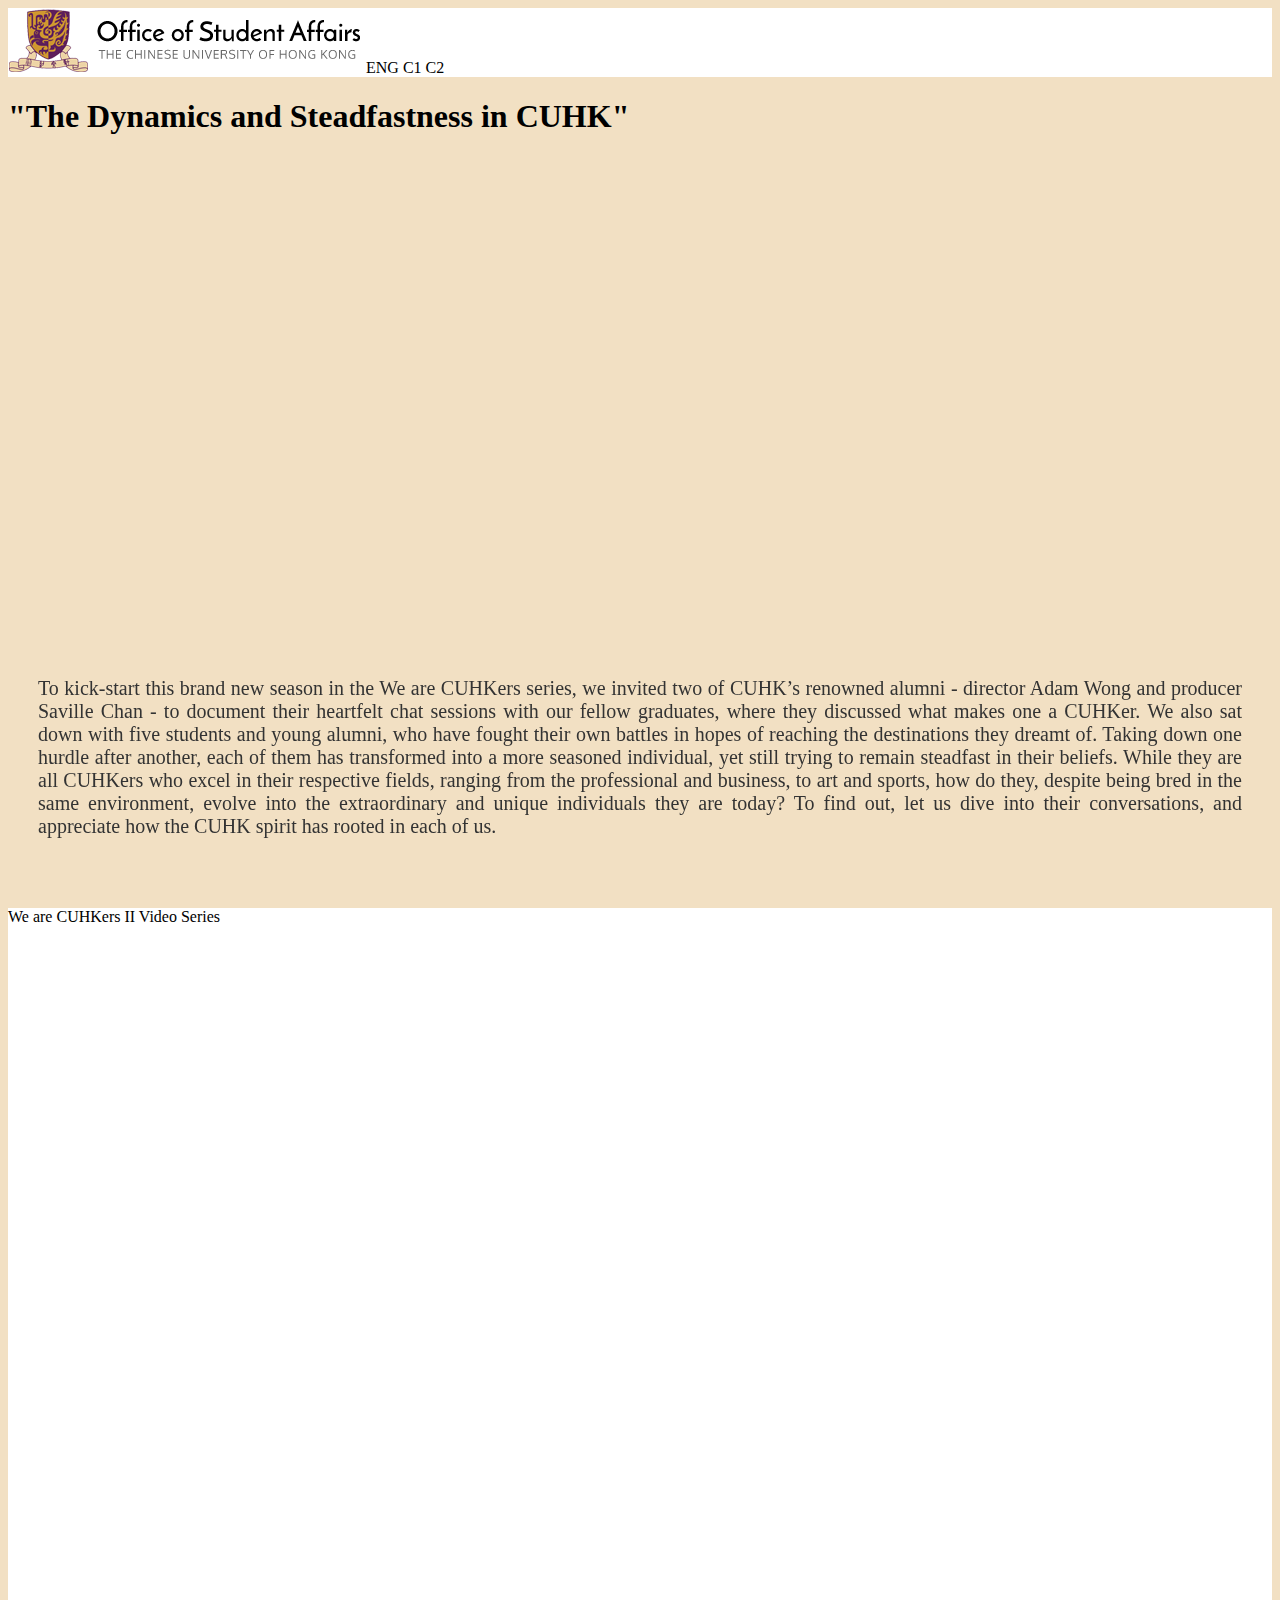
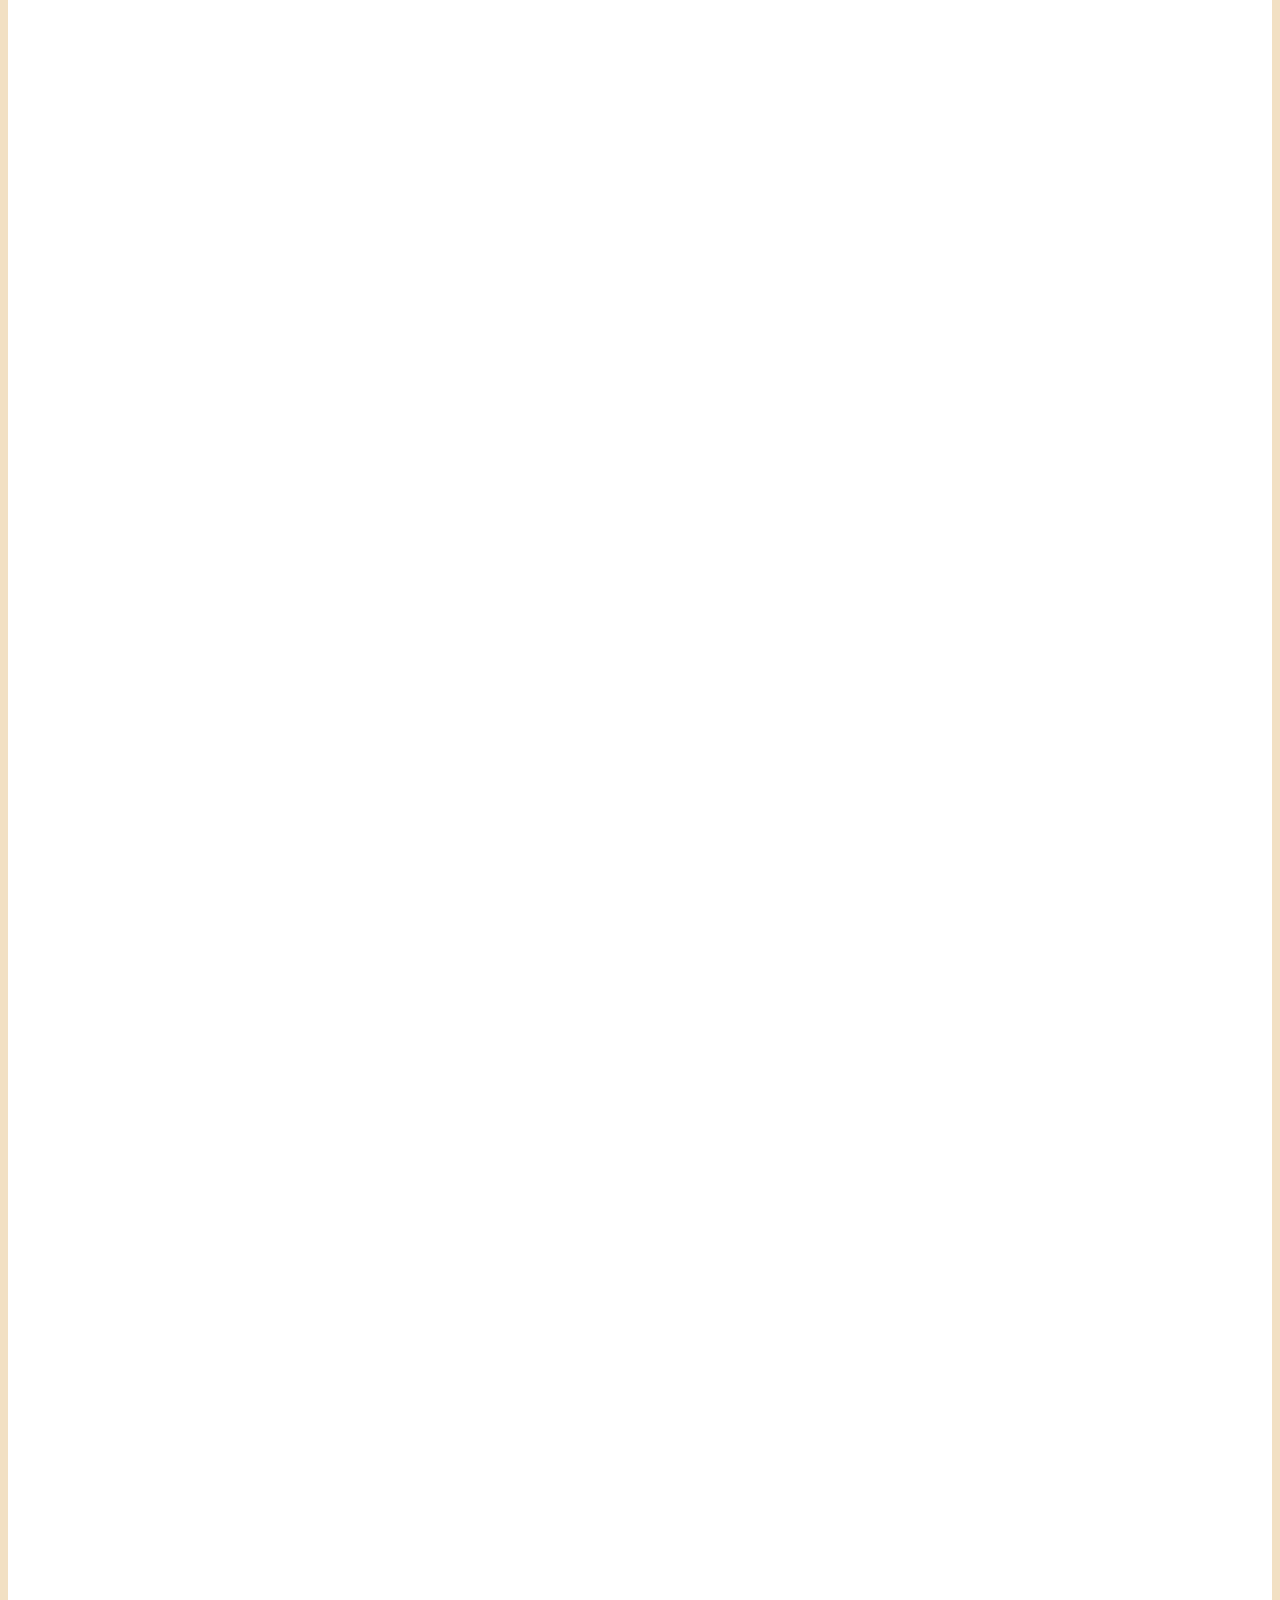
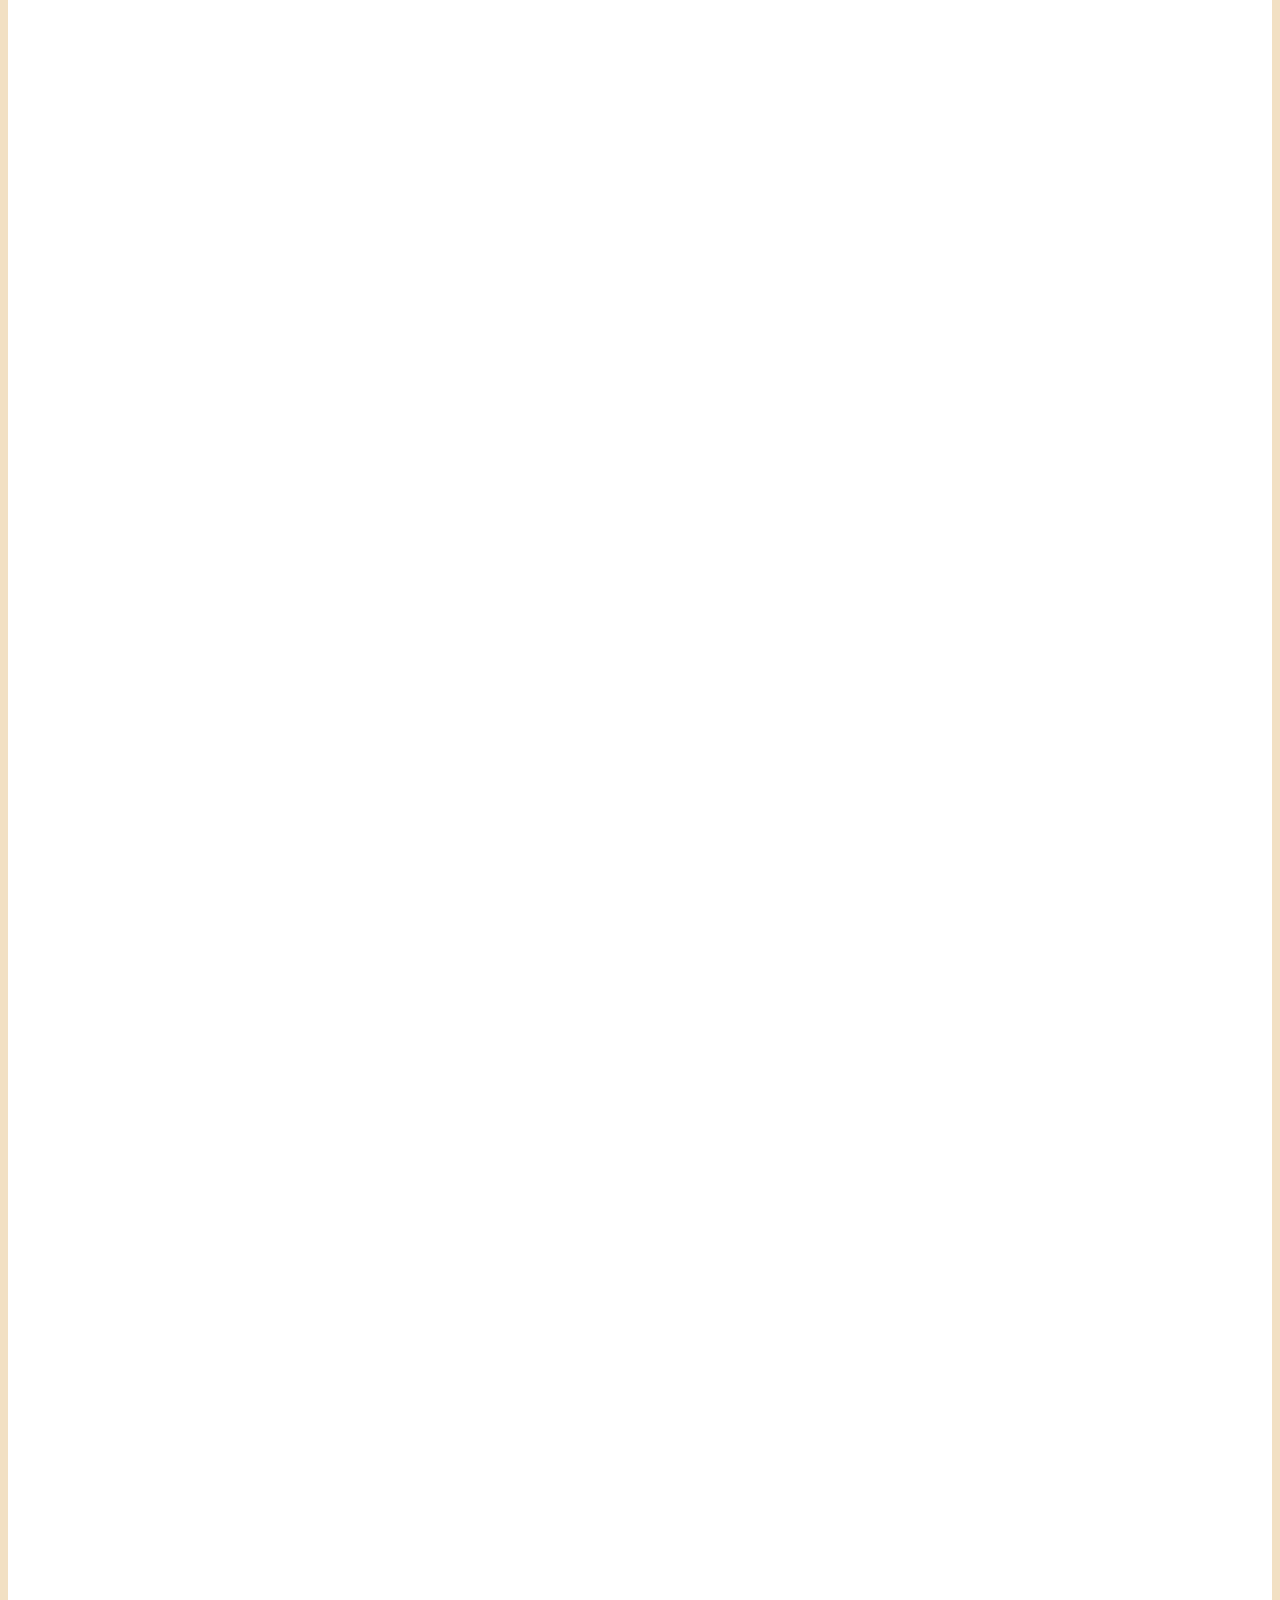
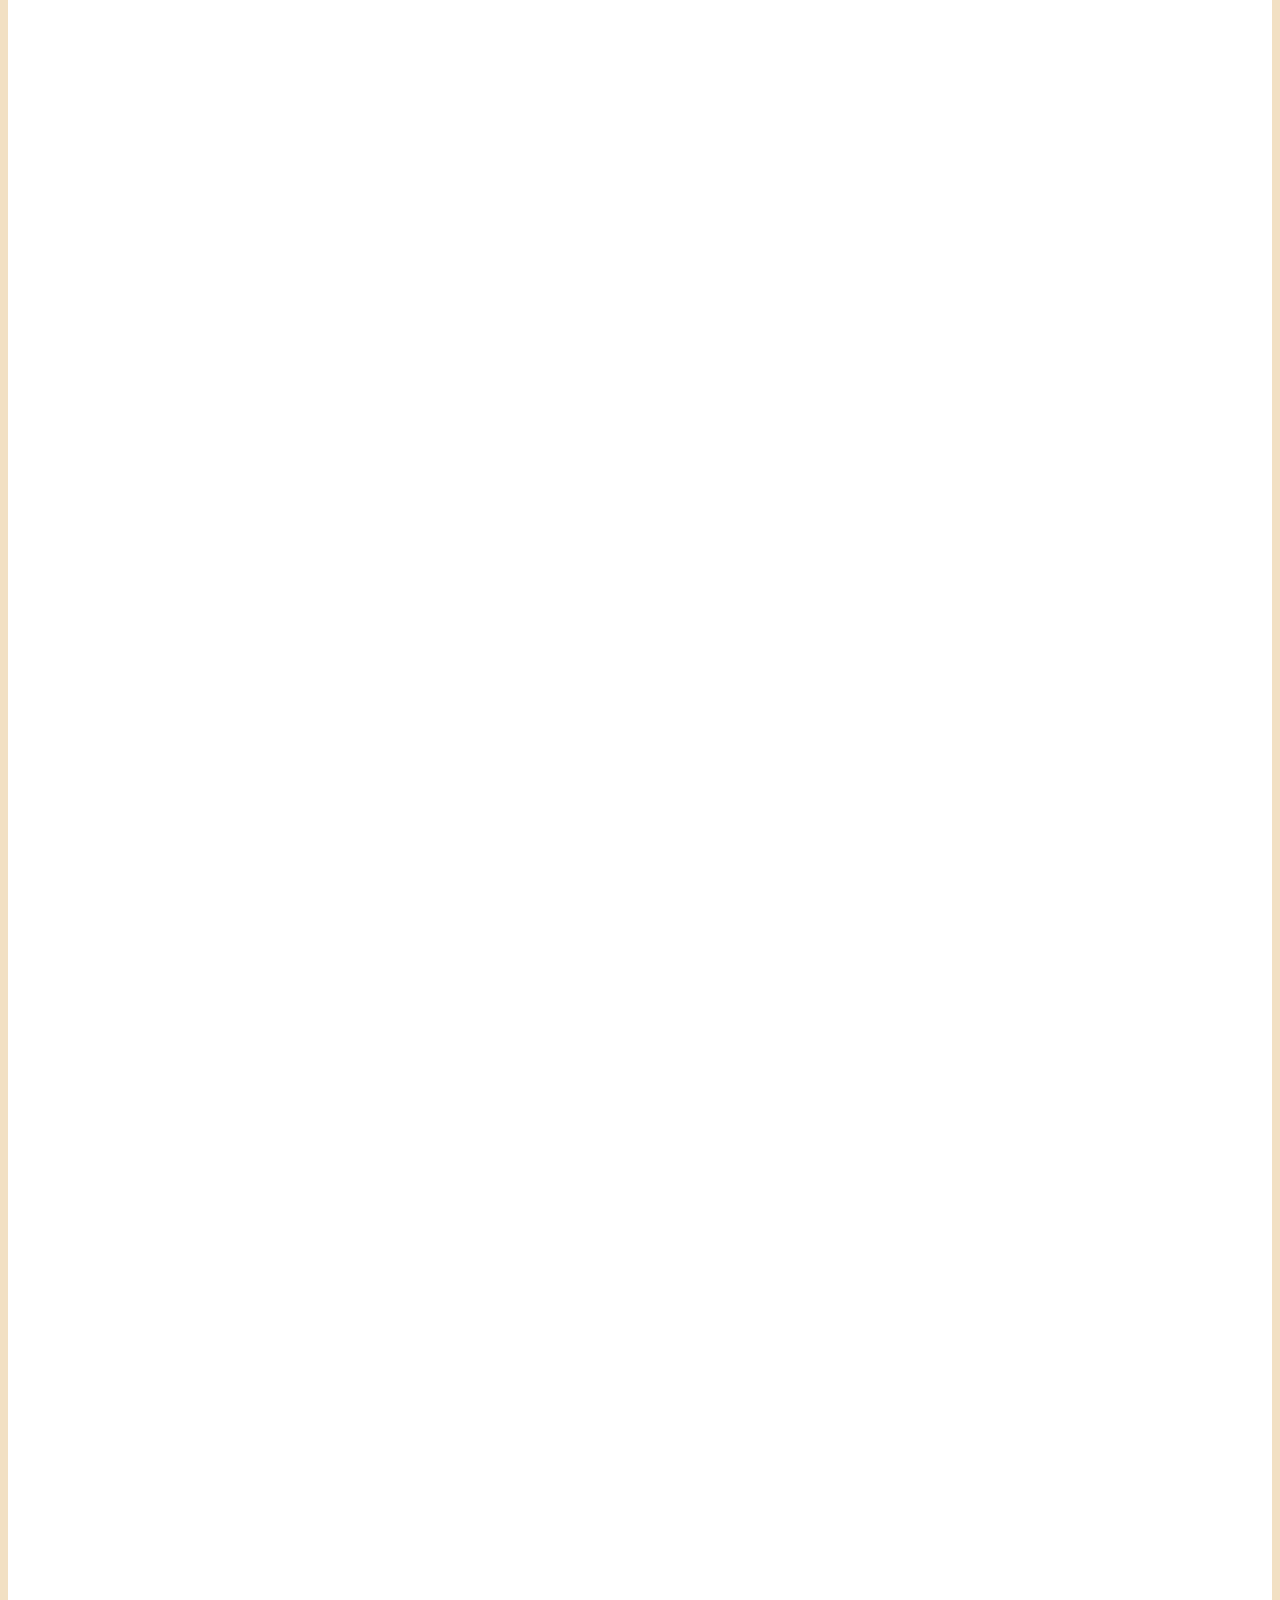
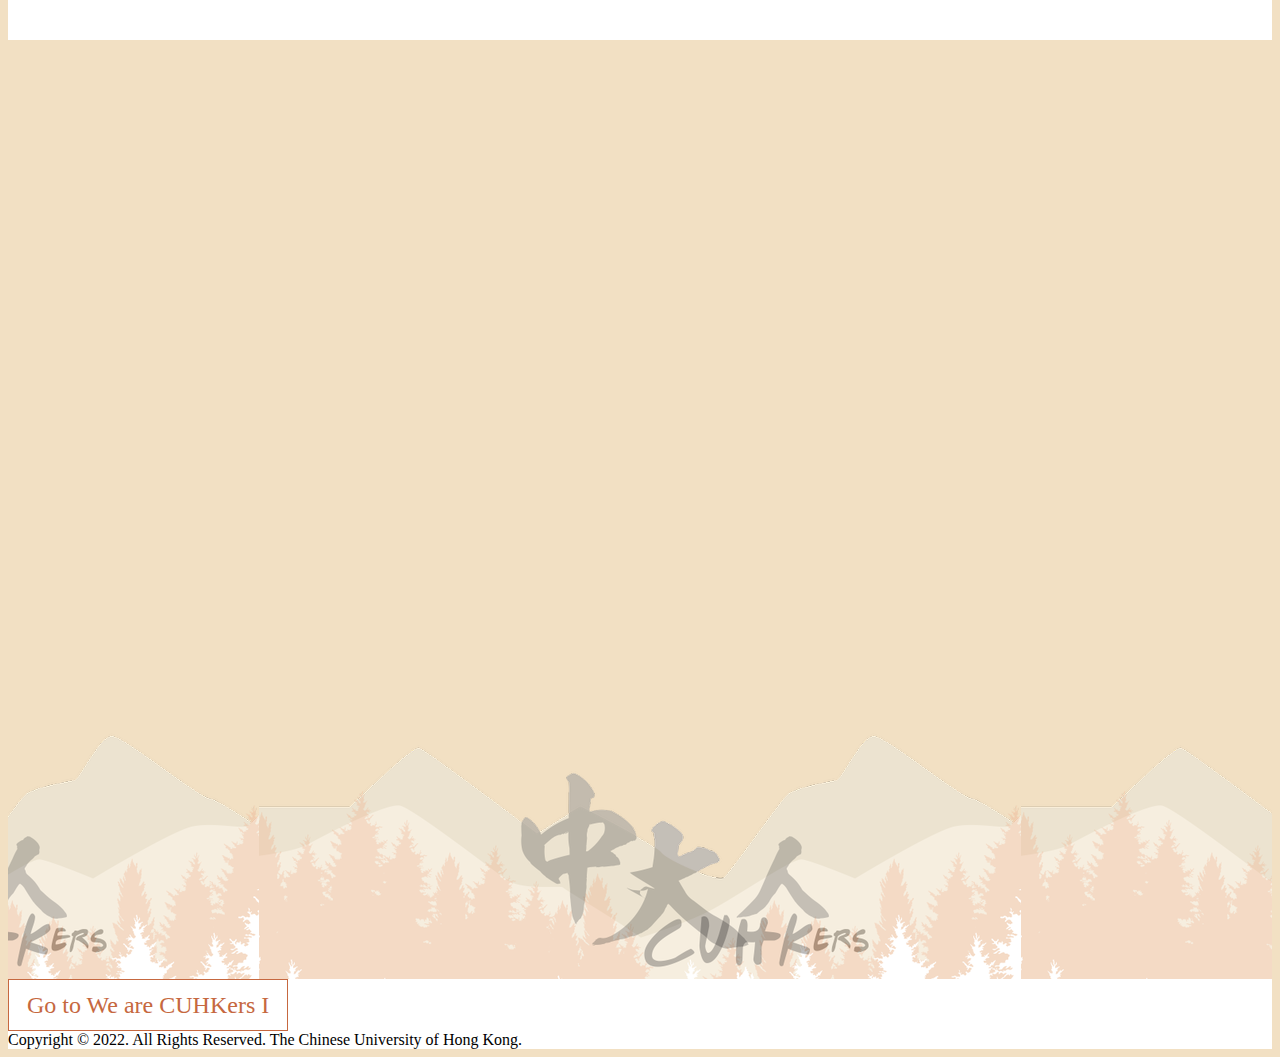
==== commit 1d87d516: "update" ====
--- a/index.html
+++ b/index.html
@@ -50,7 +50,7 @@
             <img style="position: absolute; height: 360px; top: 25%; left: -10%;" src="static/flower uncrop/Staying True.png"/> -->
 
         <div class="container-xl pt-3 pb-1">
-            <h1 class="mb-3 text-center fw-light" data-text="The Dynamics and Steadfastness in CUHK" style="font-size: 5vh;">
+            <h1 class="mb-3 text-center fw-light" data-text="The Dynamics and Steadfastness in CUHK">
                 "The Dynamics and Steadfastness in CUHK"
             </h1>
 
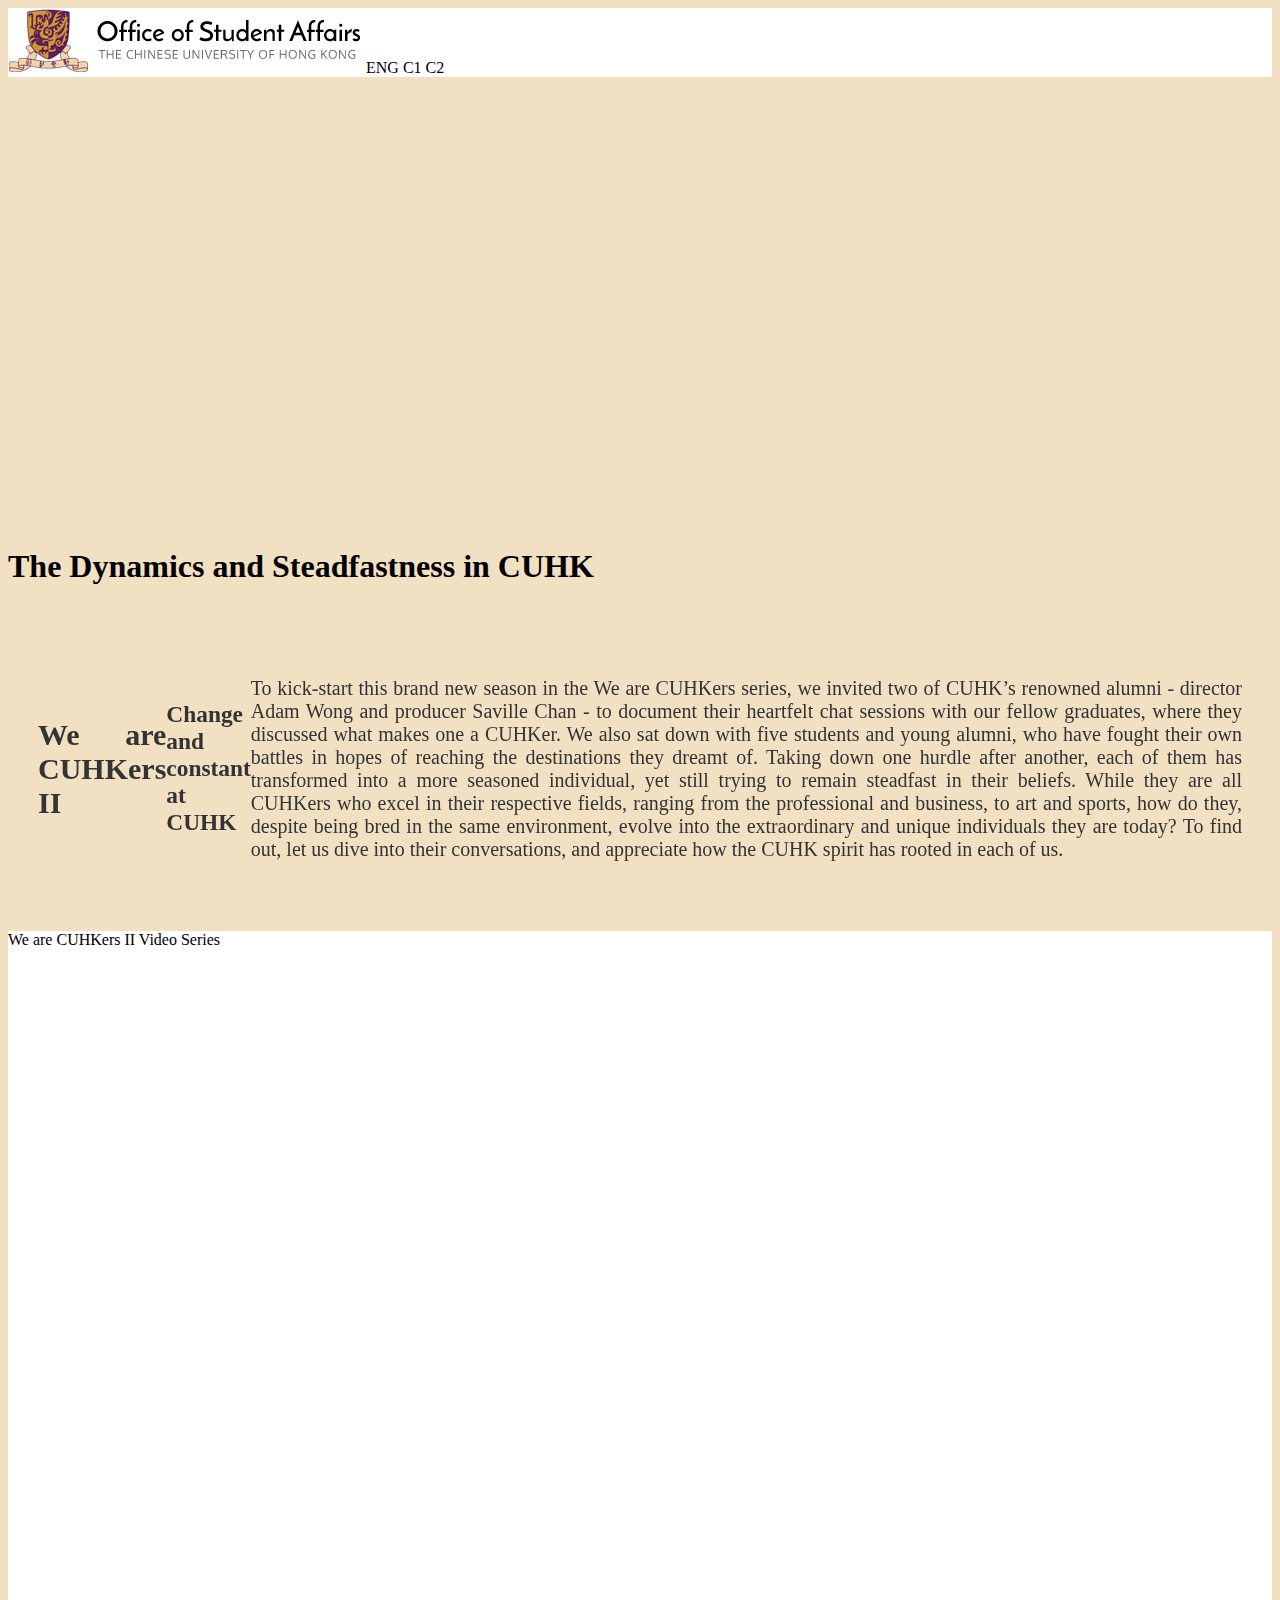
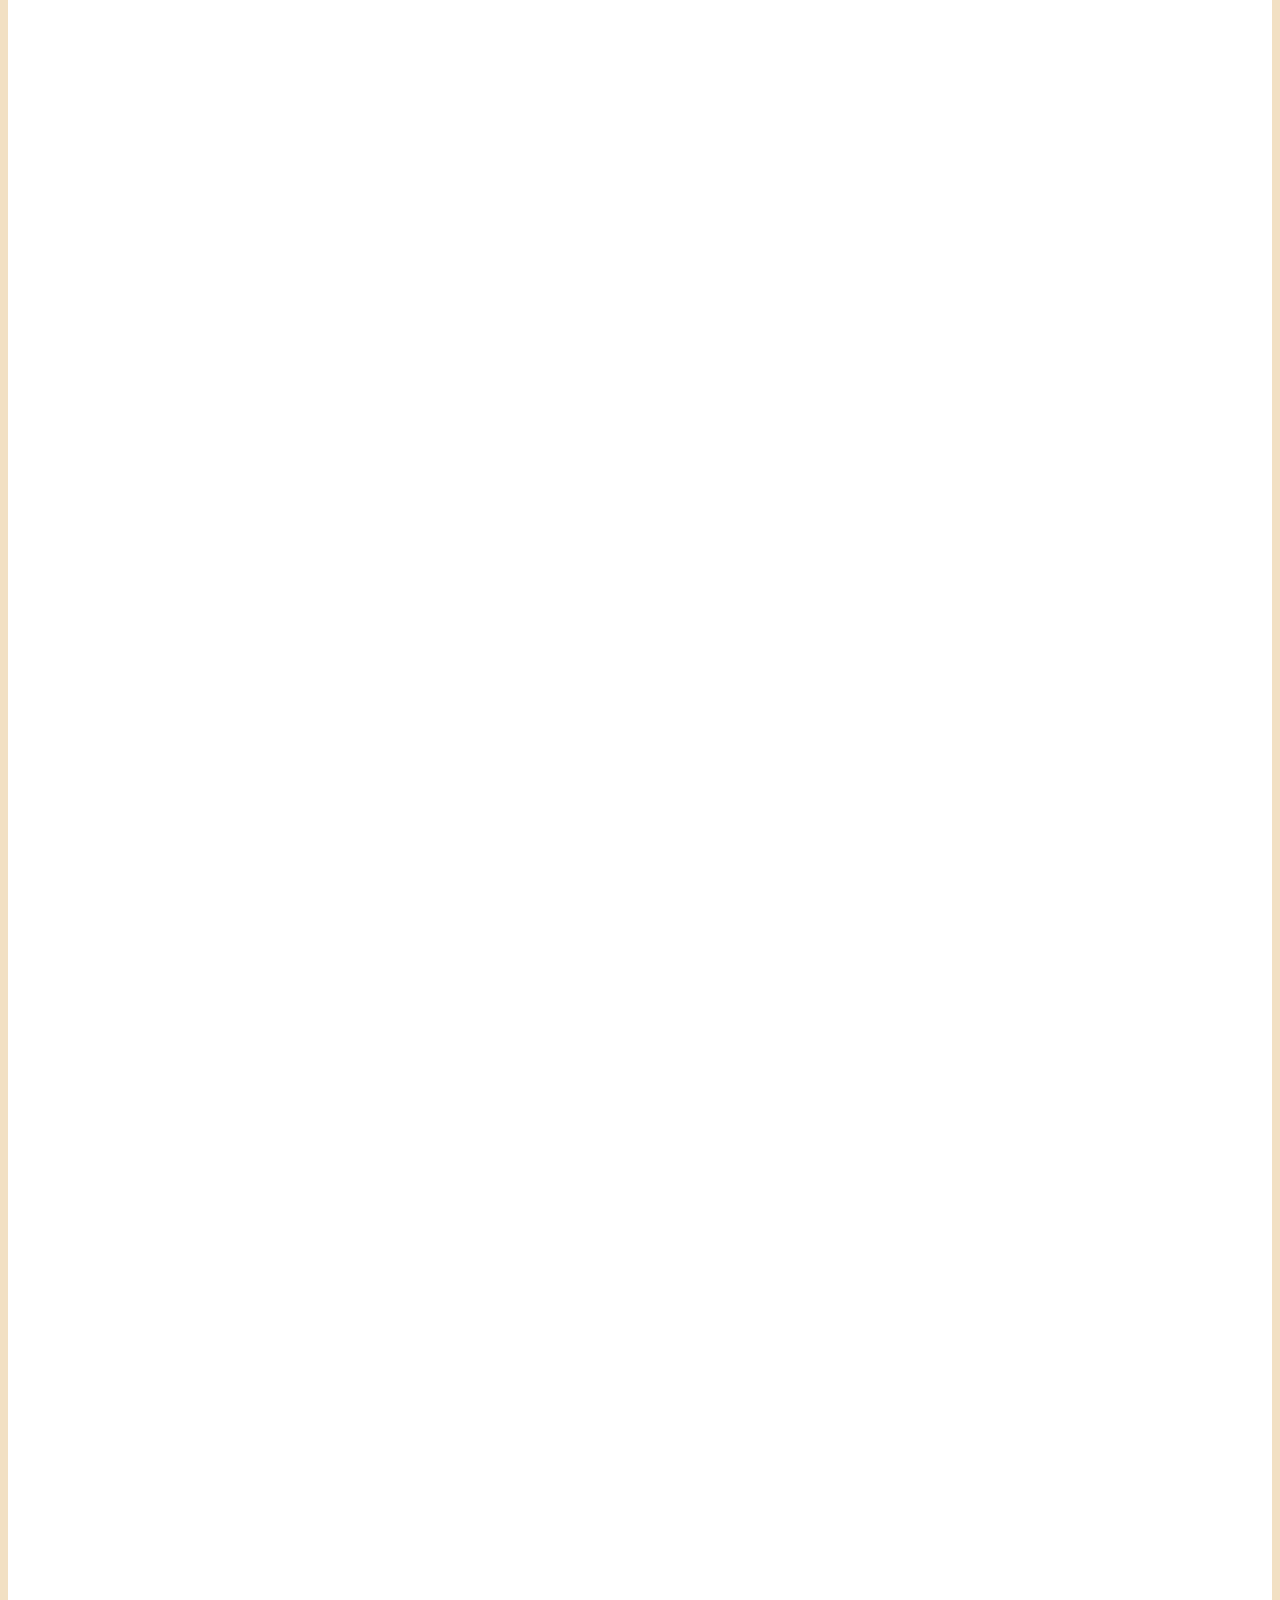
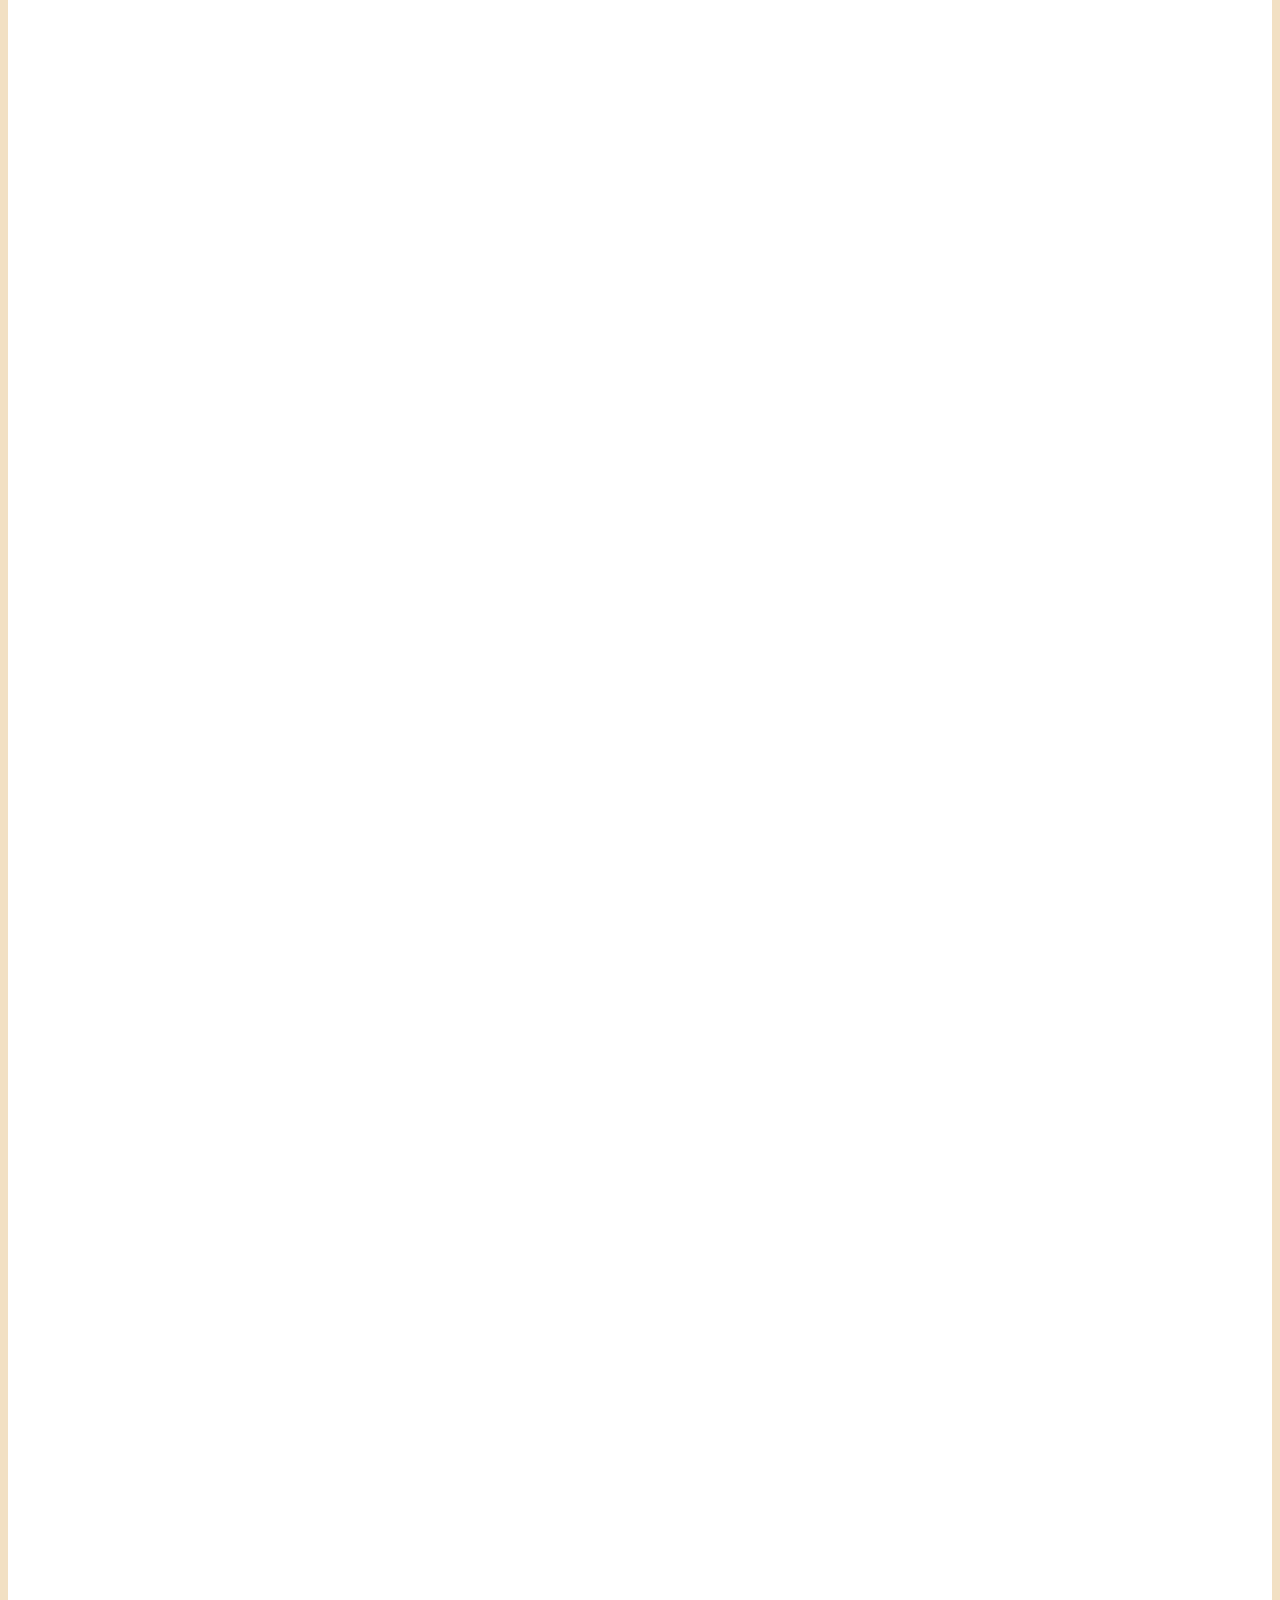
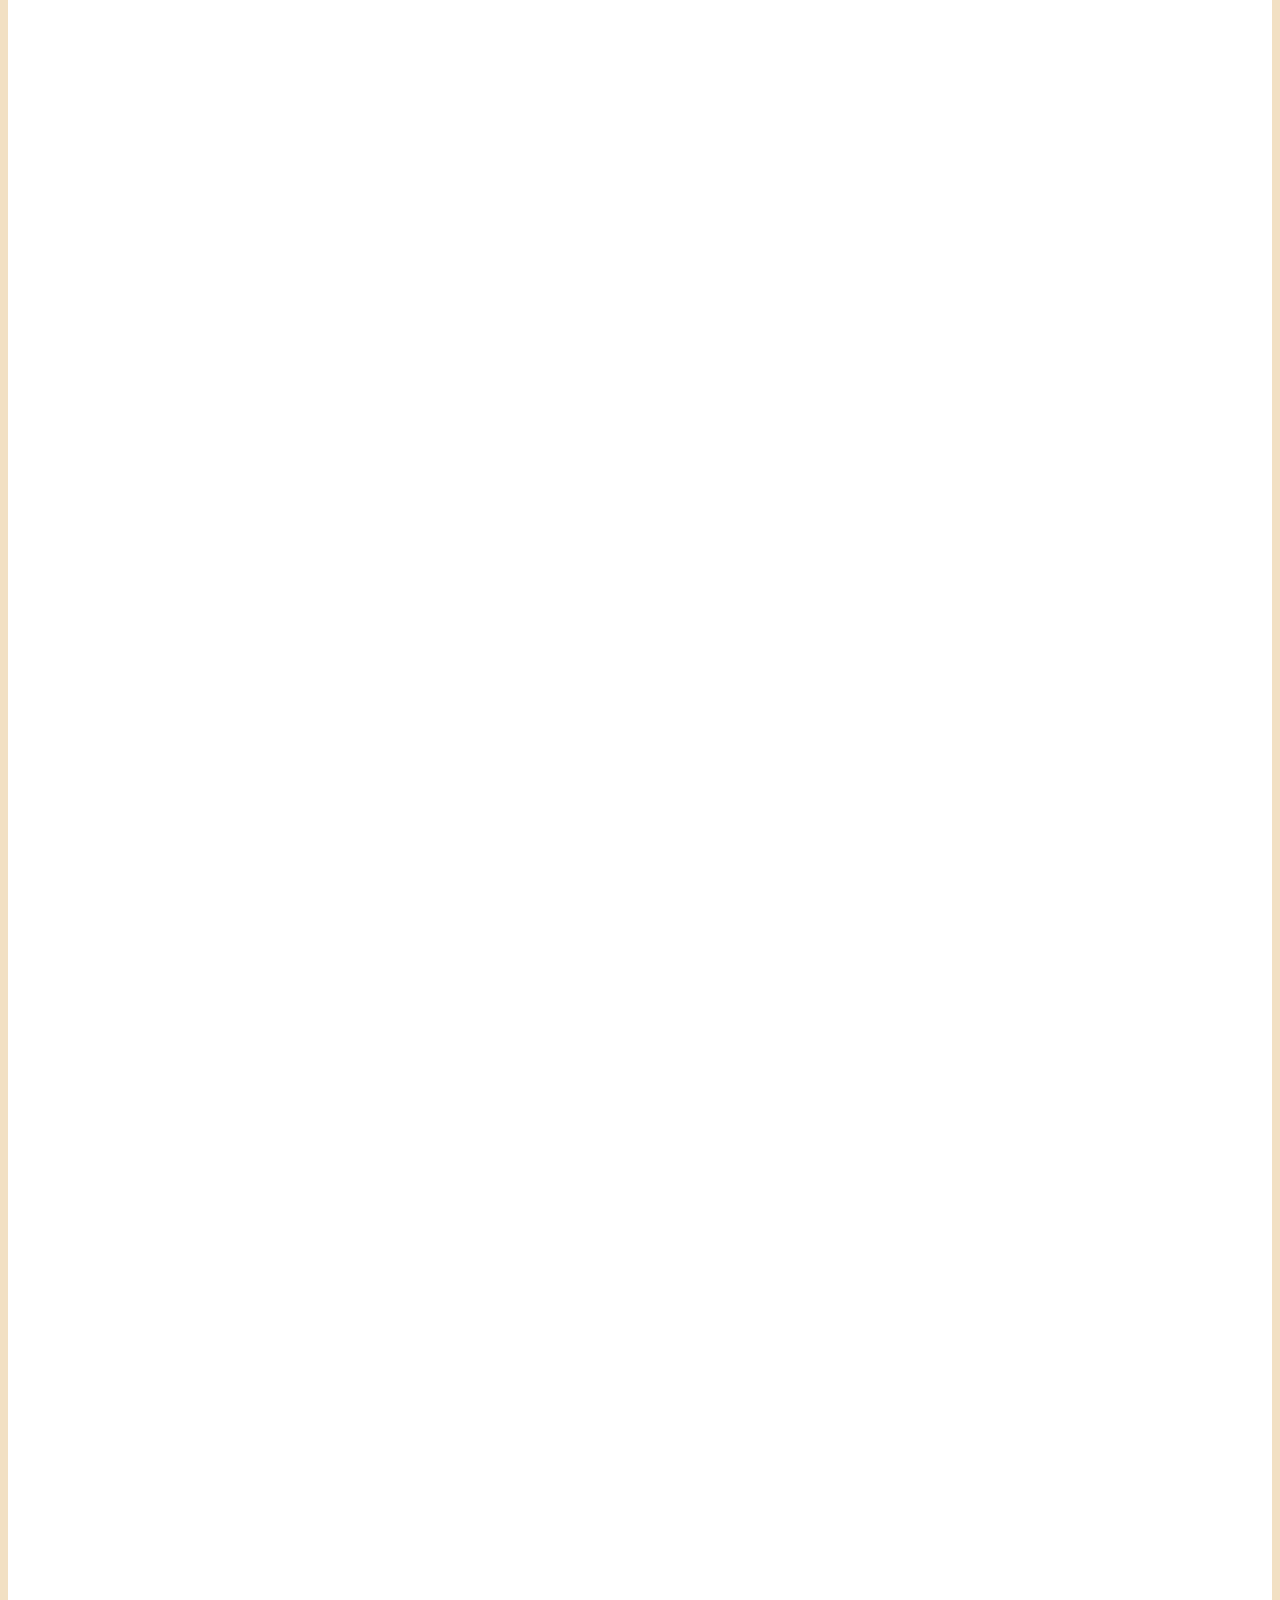
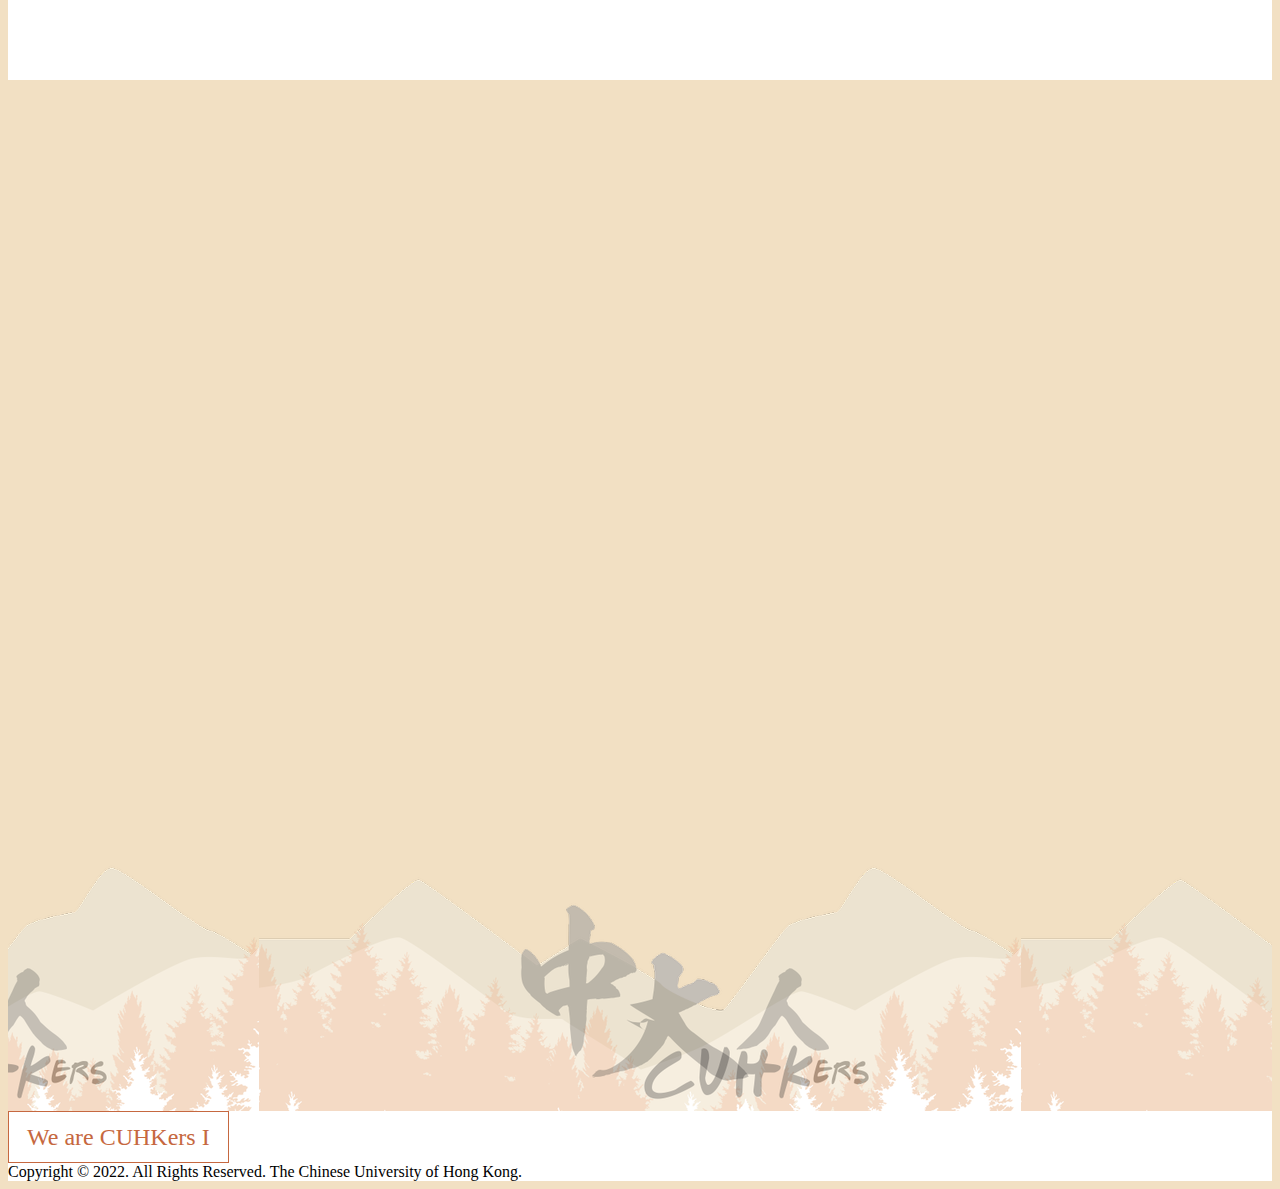
==== commit 325115b5: "update text" ====
--- a/index.html
+++ b/index.html
@@ -50,10 +50,6 @@
             <img style="position: absolute; height: 360px; top: 25%; left: -10%;" src="static/flower uncrop/Staying True.png"/> -->
 
         <div class="container-xl pt-3 pb-1">
-            <h1 class="mb-3 text-center fw-light" data-text="The Dynamics and Steadfastness in CUHK">
-                "The Dynamics and Steadfastness in CUHK"
-            </h1>
-
             <div class="flex-row justify-content-center row m-0">
                 <iframe class="vid" src="https://www.youtube.com/embed/i1JZ2THMU4A"
                     title="YouTube video player" frameborder="0"
@@ -61,7 +57,13 @@
                     allowfullscreen></iframe>
             </div>
 
-            <div class="intro m-0 flex-column" data-aos="zoom-in-up">
+            <h1 class="text-center mt-4" data-text="The Dynamics and Steadfastness in CUHK">
+                The Dynamics and Steadfastness in CUHK
+            </h1>
+
+            <div class="intro flex-column" data-aos="zoom-in-up">
+                <h2>We are CUHKers II</h2>
+                <h3>Change and constant at CUHK</h3>
                 <p>
                     To kick-start this brand new season in the We are CUHKers series, we invited two of CUHK’s renowned
                     alumni - director Adam Wong and producer Saville Chan - to document their heartfelt chat sessions
@@ -102,7 +104,7 @@
                                         <div class="fw-light" style="font-size: 90%;">Sarah Mui</div>
                                         <div class="fw-light" style="font-size: 90%;">Co-founder of One Bite Design
                                         </div>
-                                        <div class="fw-light" style="font-size: 90%;">Architecture</div>
+                                        <div class="fw-light" style="font-size: 90%;">New Asia | Architecture </div>
                                     </div>
                                 </div>
                             </div>
@@ -125,7 +127,7 @@
                                         <h4 class="pt-4">Companion</h4>
                                         <div class="fw-light" style="font-size: 90%;">Rachel Leung</div>
                                         <div class="fw-light" style="font-size: 90%;">Houseman</div>
-                                        <div class="fw-light" style="font-size: 90%;">Medicine (MBChB) Programme</div>
+                                        <div class="fw-light" style="font-size: 90%;">S.H.Ho | MBChB</div>
                                     </div>
                                 </div>
                             </div>
@@ -148,7 +150,7 @@
                                         <h4 class="pt-4">Friendship</h4>
                                         <div class="fw-light" style="font-size: 90%;">Ashley Chan</div>
                                         <div class="fw-light" style="font-size: 90%;">Founder of Blendit</div>
-                                        <div class="fw-light" style="font-size: 90%;">Accounting</div>
+                                        <div class="fw-light" style="font-size: 90%;">Chung Chi | Professional Accountancy</div>
                                     </div>
                                 </div>
                             </div>
@@ -173,7 +175,8 @@
                                         <div class="fw-light" style="font-size: 90%;">Enders Wong</div>
                                         <div class="fw-light" style="font-size: 90%;">Ceramics Artist | Kintsugi Artist
                                         </div>
-                                        <div class="fw-light" style="font-size: 90%;">Fine Arts, MA Fine Arts</div>
+                                        <div class="fw-light" style="font-size: 90%;">New Asia | Fine Arts</div>
+                                        <div class="fw-light" style="font-size: 90%;">Graduate School | Fine Arts</div>
                                     </div>
                                 </div>
                             </div>
@@ -198,9 +201,8 @@
                                         <div>
                                             <h4 class="pt-4">Staying True</h4>
                                             <div class="fw-light" style="font-size: 90%;">Adam Wong</div>
-                                            <div class="fw-light" style="font-size: 90%;">Director | Writer | Producer
-                                            </div>
-                                            <div class="fw-light" style="font-size: 90%;">Fine Arts</div>
+                                            <div class="fw-light" style="font-size: 90%;">Director | Writer</div>
+                                            <div class="fw-light" style="font-size: 90%;">New Asia | Fine Arts</div>
                                         </div>
 
                                         <div class="text-end pe-4 pb-4 mt-auto">
@@ -228,26 +230,32 @@
             <div class="row">
                 <div class="col col-12 col-lg-6 d-flex justify-content-center">
                     <div class="d-flex justify-content-center" style="max-width: 400px">
+                        <div class="mt-5 pt-4">
                         <img class="foot-pic" data-aos="zoom-in-up"
                             src="./static/0410_CUHKers and Their Careers (Full version).jpg">
+                        </div>
                     </div>
                 </div>
                 <div class="col col-12 col-lg-6">
                     <div class="intro" data-aos="zoom-in-up">
                         <div class="wrap ani animated" data-ani-delay=".5"
                             style="opacity: 1; transform: matrix(1, 0, 0, 1, 0, 0);">
-                            <h2>“CUHKers and Their Careers II” eBook</h2>
+                            <h2>CUHKers and Their Careers II eBook</h2>
                             <p>
-                                Embraced by hills and the sea, the Chinese University of Hong Kong (CUHK) is dearly
-                                called by our fellow students as the "mountain city". It is such nature that resembles
-                                CUHK's nurturing of its students:
-                                Like the bees and butterflies that pollinate amidst blossoming flowers, students spread
-                                and apply their knowledge to society;
-                                Like the tree branches that intertwine, the college system facilitates a strong network
-                                among students from all walks of life;
-                                Like the water that ebbs and flows, students come together and travel in all directions.
-                                Old trees on campus document all these with their tree rings, testifying how the
-                                university nurtures talents and witnessing our hard work bearing fruit.
+                                Floriography, the language of flowers, ascribes human values to flowers according to their appearances and
+                                attributes. Likewise, The Chinese University of Hong Kong (CUHK) provides all-round education to students based on
+                                their specific needs and aptitudes, with a view to fostering the qualities that make them excellent leaders.
+
+                                Delphinium symbolises caring for others, which has parallels with CUHKers' commitment to staying connected with
+                                local communities. Chrysanthemum is associated with protection, which is comparable to CUHKers who, with their sense
+                                of responsibility, strive to serve the community and help those in need. Forget-me-not symbolises real friendship,
+                                something that CUHKers build among themselves. Frangipani represents hope and strength, which is comparable to
+                                CUHKers' courage to face different challenges, bringing positive changes for themselves. Platycodon symbolises
+                                staying true to oneself, just as CUHKers stay true to their dreams after graduation.
+
+                                The "mountain city" connects CUHKers so that they become each other's companion. In times when they feel lost and
+                                confused, may the alma mater reminds them about they are and how to stay true to their aspirations.
+                            
                             </p>
                             <div style="position:relative;">
                                 <a class="button-17" role="button">Click Here to Read</a>
@@ -262,8 +270,8 @@
 
     <section class="container-fluid pt-3 bg-white relative justify-content-center d-flex">
         <a class="button-57 col-4" role="button" href="https://www.cuhk.edu.hk/osa/cuhkers/en/">
-            <span class="text">Go to We are CUHKers I</span>
-            <span>CUHKERS</span>
+            <span class="text">We are CUHKers I</span>
+            <span>We are CUHKers I</span>
         </a>
 
     </section>
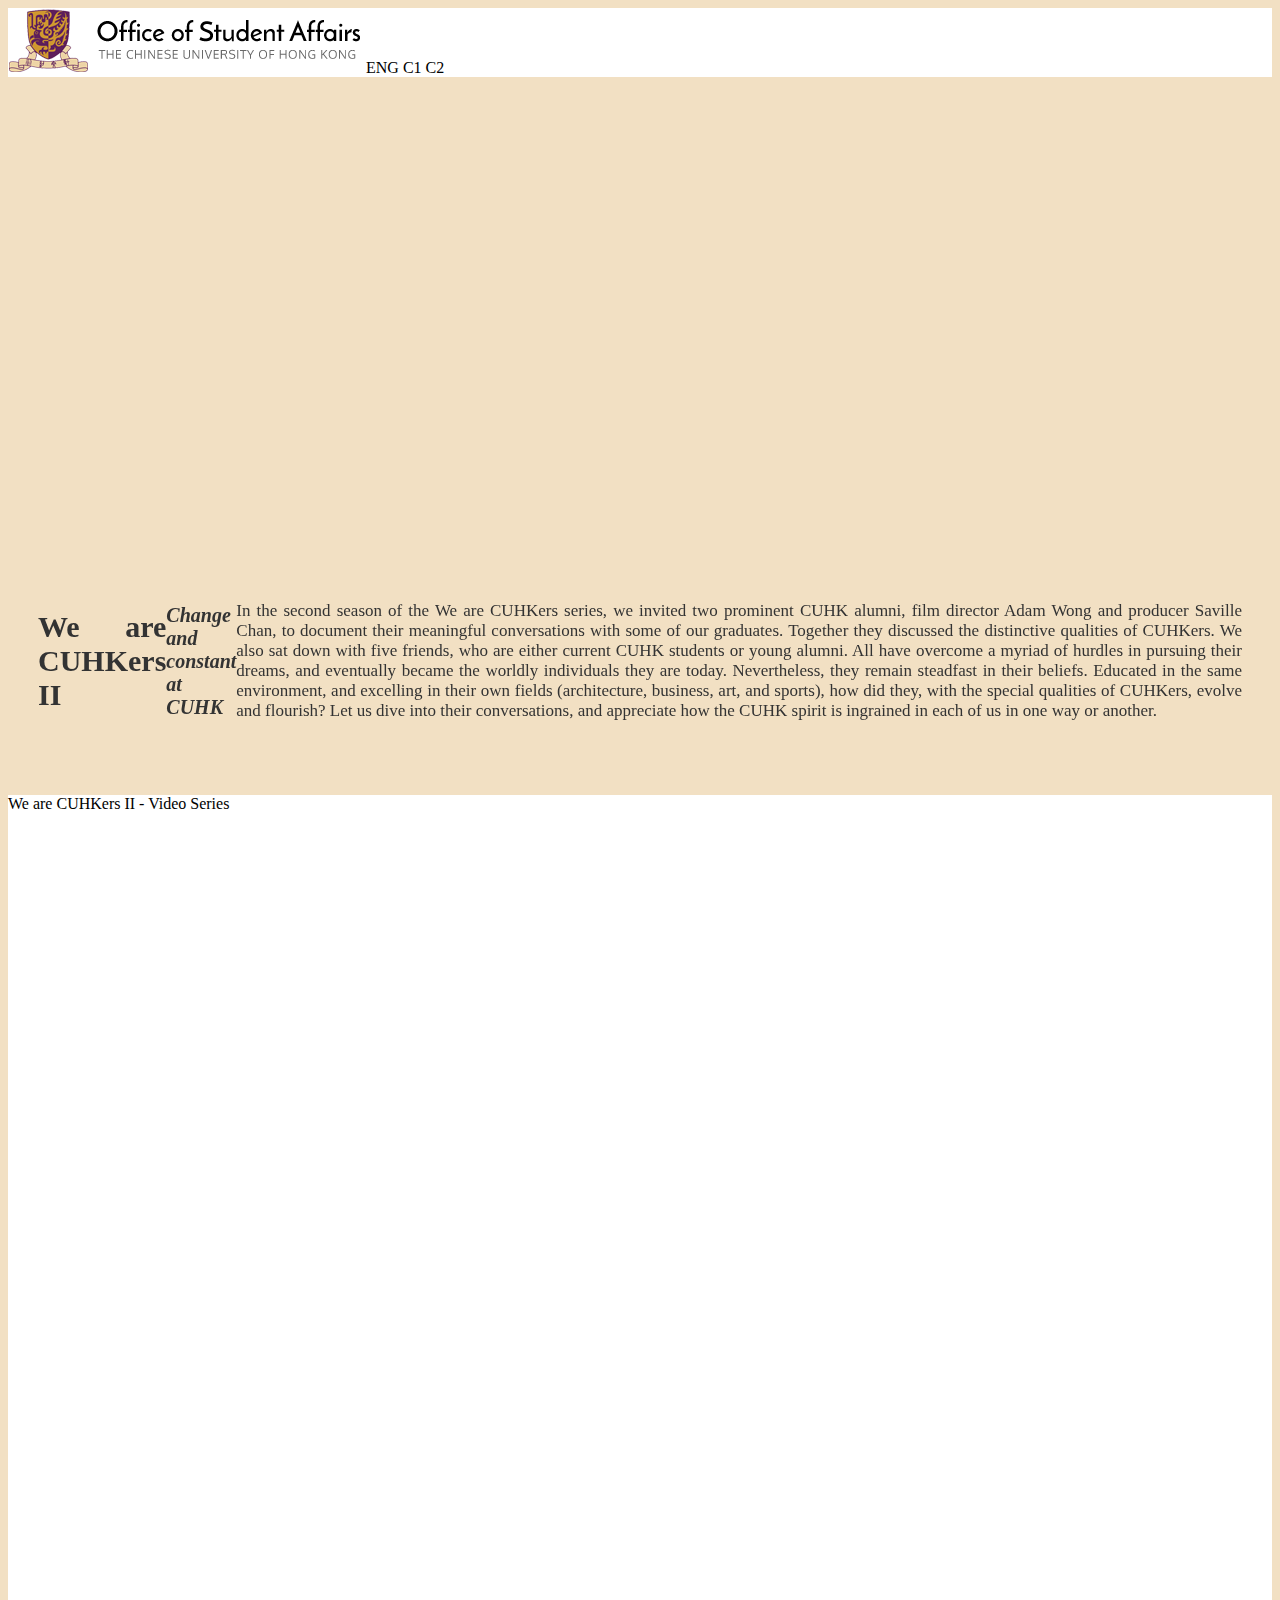
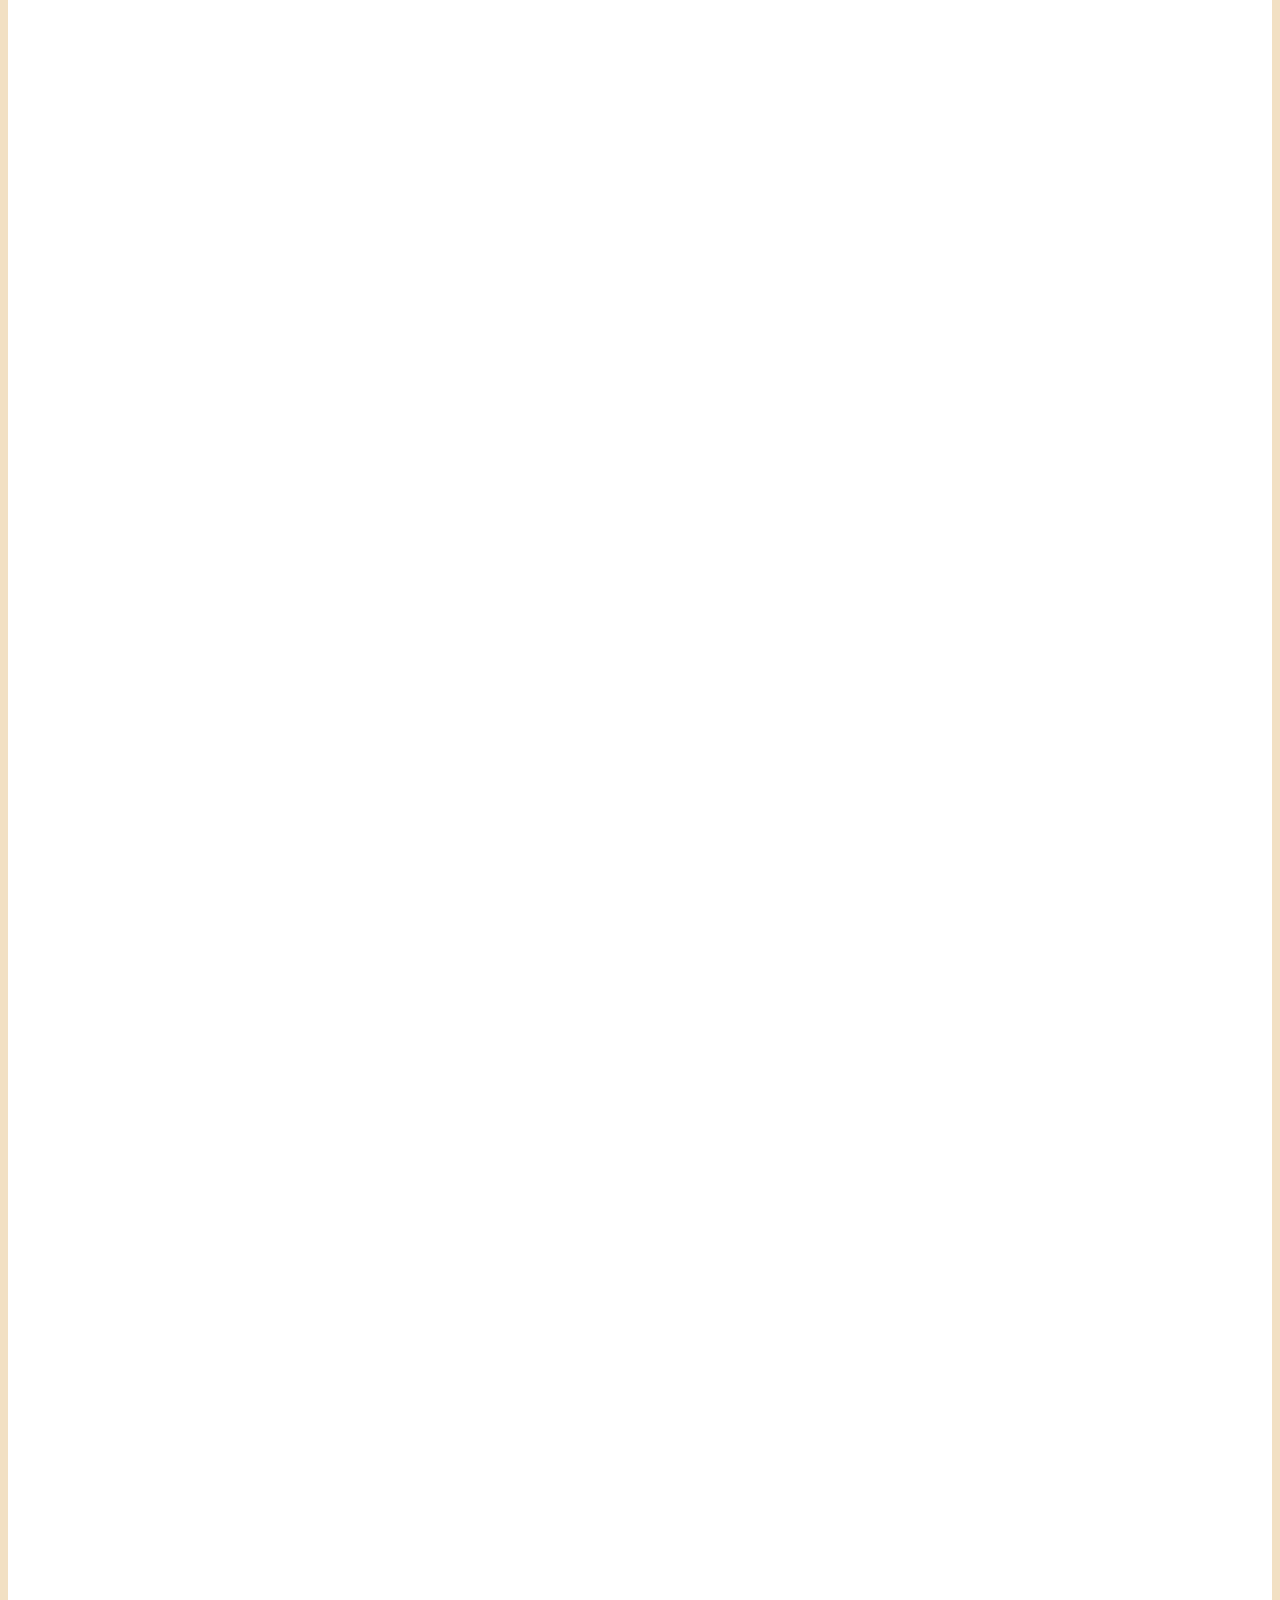
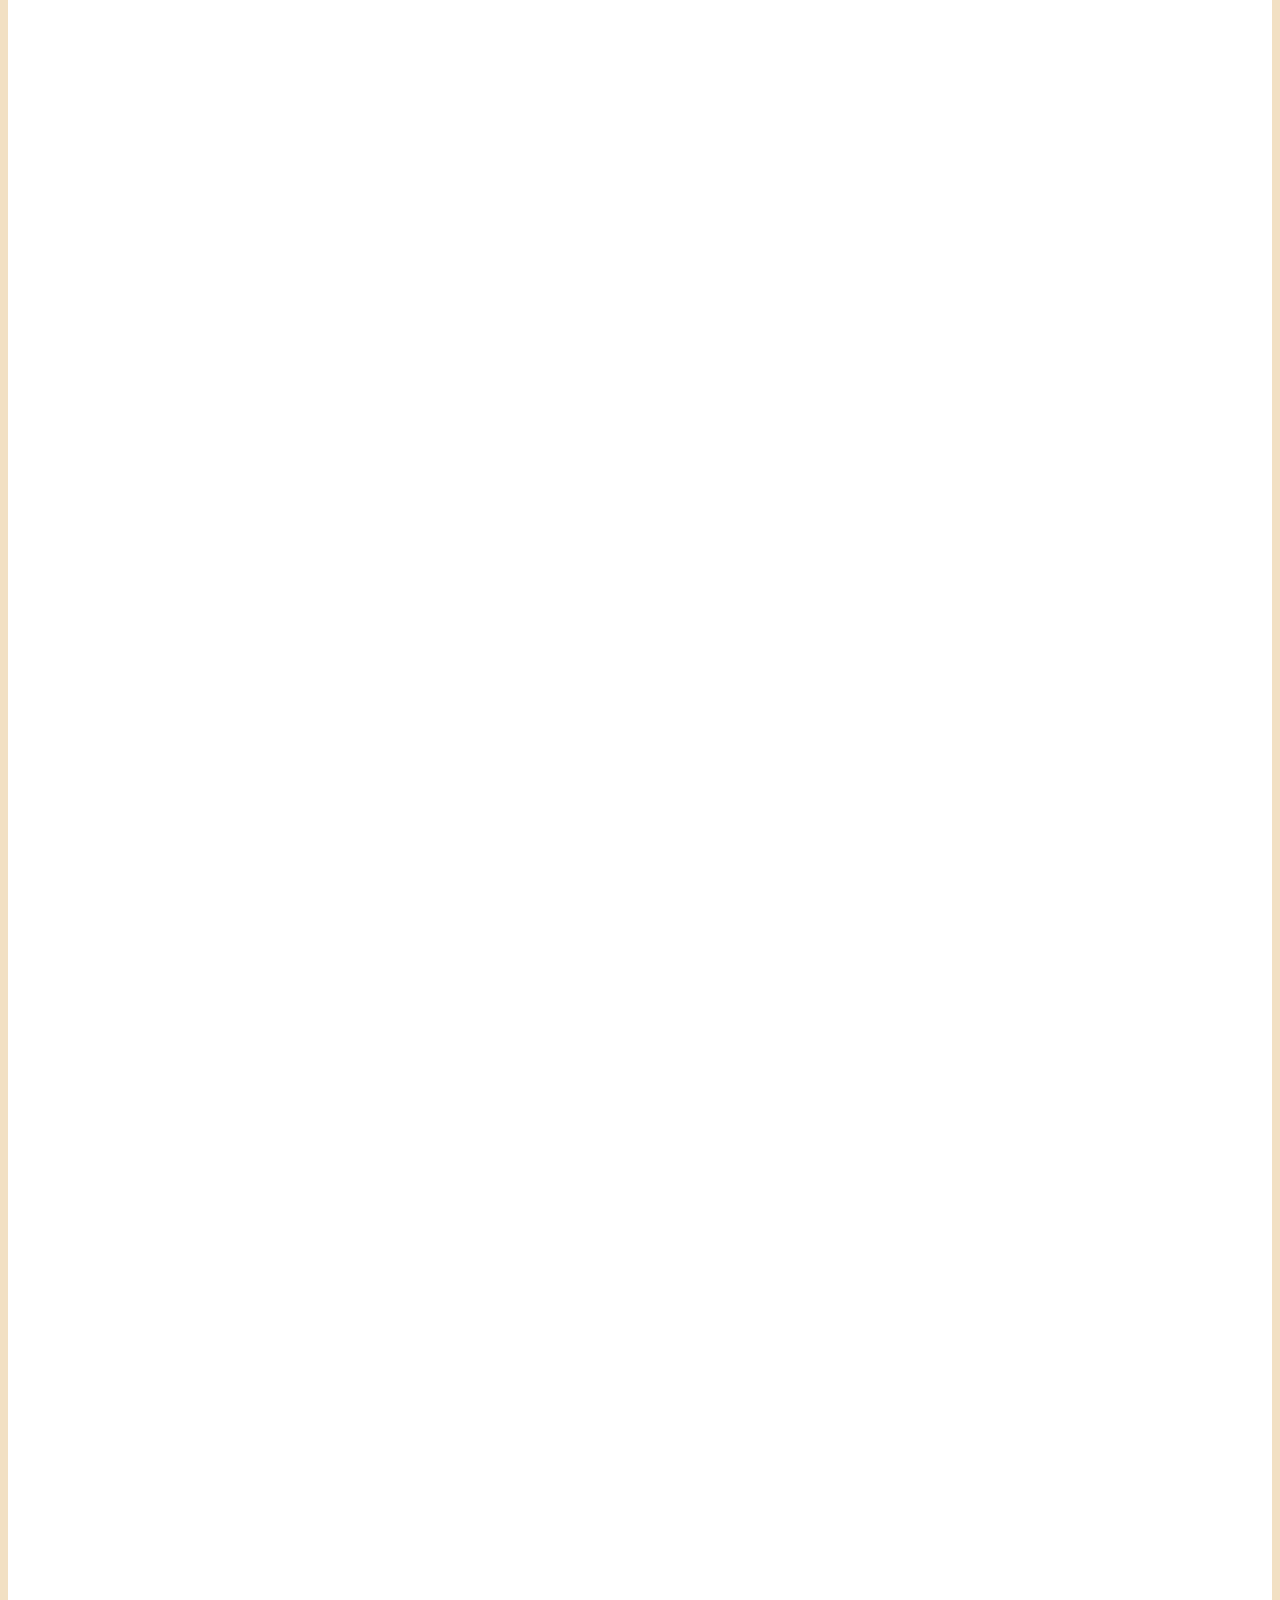
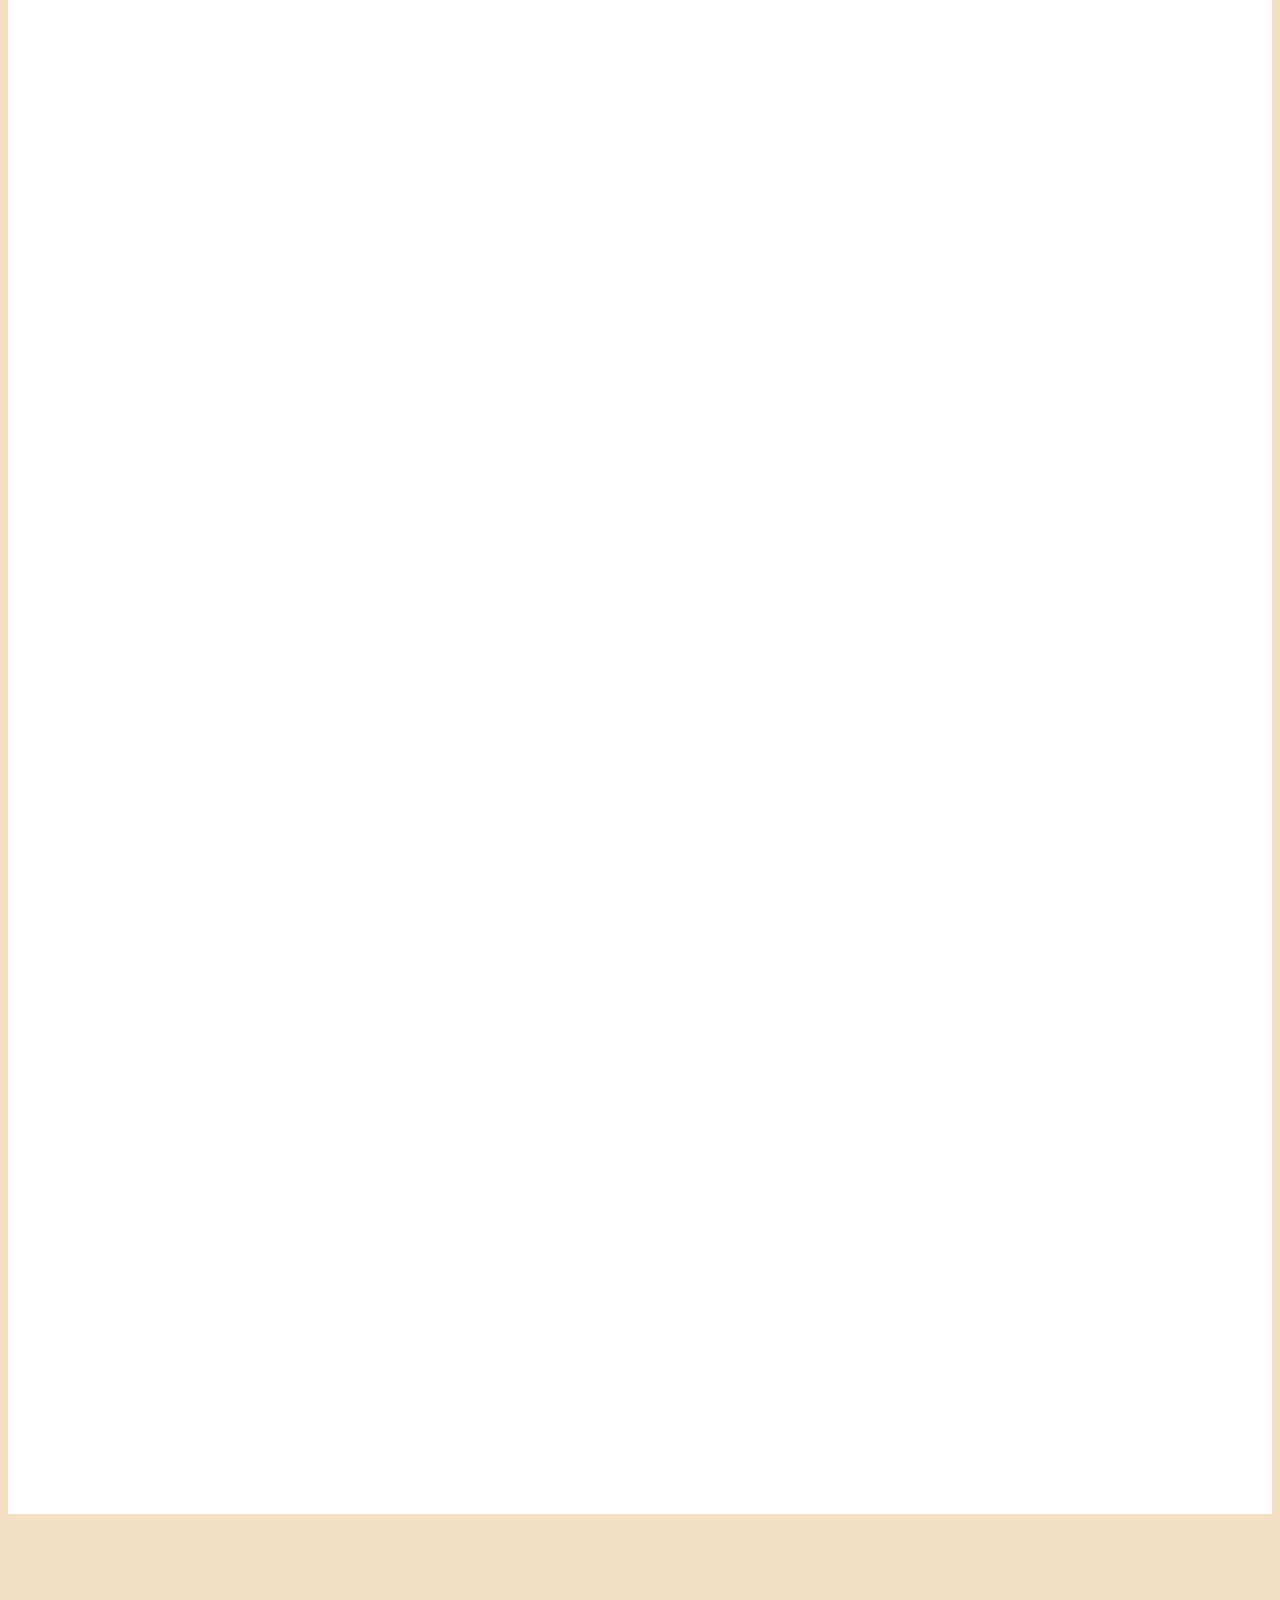
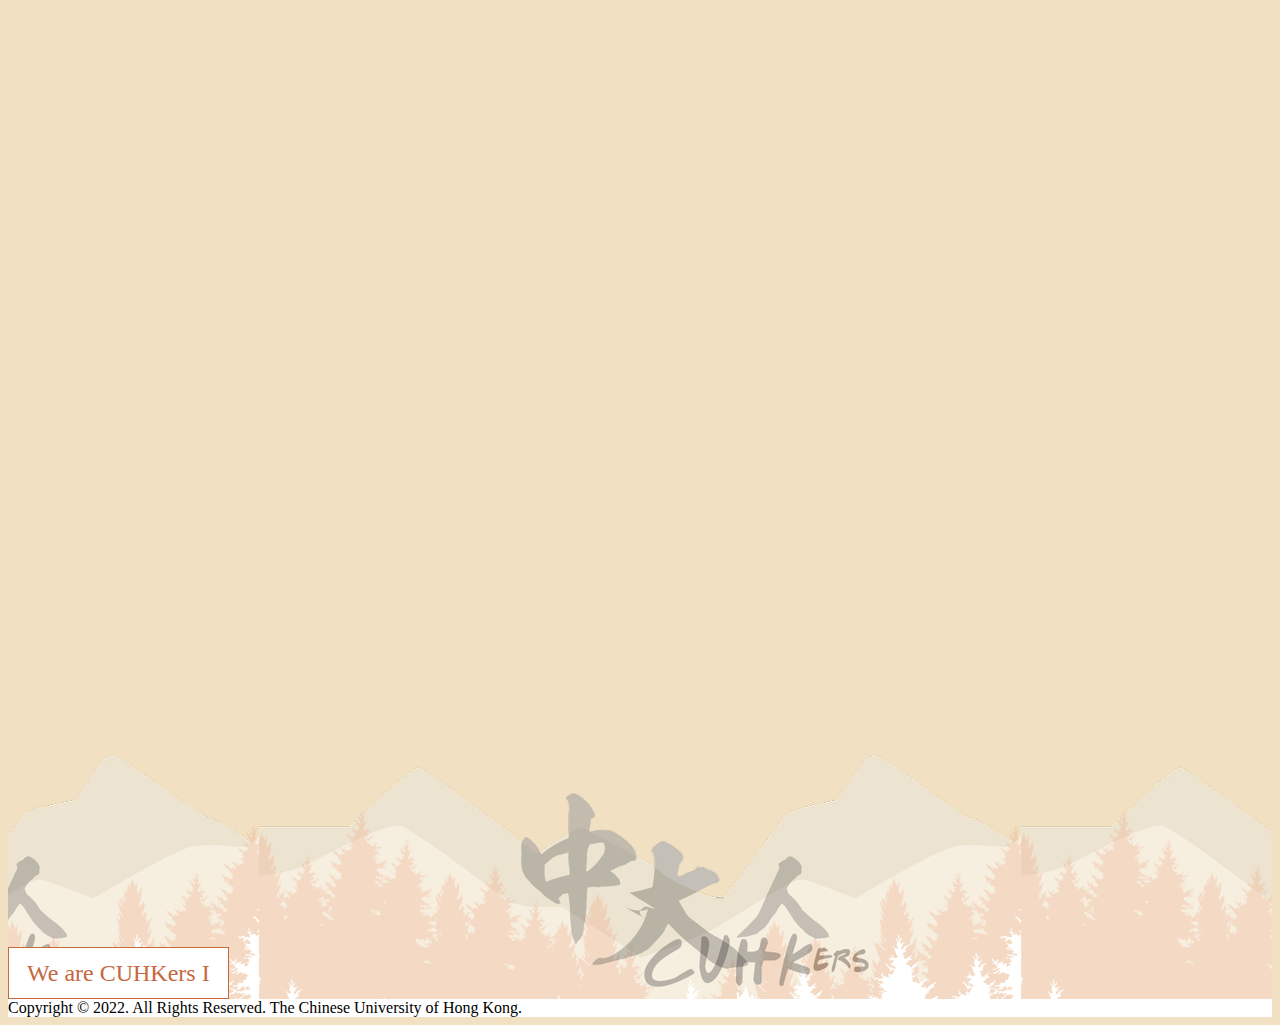
==== commit 8437cf16: "pics and text" ====
--- a/index.html
+++ b/index.html
@@ -57,24 +57,11 @@
                     allowfullscreen></iframe>
             </div>
 
-            <h1 class="text-center mt-4" data-text="The Dynamics and Steadfastness in CUHK">
-                The Dynamics and Steadfastness in CUHK
-            </h1>
-
             <div class="intro flex-column" data-aos="zoom-in-up">
                 <h2>We are CUHKers II</h2>
-                <h3>Change and constant at CUHK</h3>
-                <p>
-                    To kick-start this brand new season in the We are CUHKers series, we invited two of CUHK’s renowned
-                    alumni - director Adam Wong and producer Saville Chan - to document their heartfelt chat sessions
-                    with our fellow graduates, where they discussed what makes one a CUHKer. We also sat down with five
-                    students and young alumni, who have fought their own battles in hopes of reaching the destinations
-                    they dreamt of. Taking down one hurdle after another, each of them has transformed into a more
-                    seasoned individual, yet still trying to remain steadfast in their beliefs. While they are all
-                    CUHKers who excel in their respective fields, ranging from the professional and business, to art and
-                    sports, how do they, despite being bred in the same environment, evolve into the extraordinary and
-                    unique individuals they are today? To find out, let us dive into their conversations, and appreciate
-                    how the CUHK spirit has rooted in each of us.
+                <h4><i>Change and constant at CUHK</i></h4>
+                <p style="font-size: 17px;">
+                    In the second season of the We are CUHKers series, we invited two prominent CUHK alumni, film director Adam Wong and producer Saville Chan, to document their meaningful conversations with some of our graduates. Together they discussed the distinctive qualities of CUHKers. We also sat down with five friends, who are either current CUHK students or young alumni. All have overcome a myriad of hurdles in pursuing their dreams, and eventually became the worldly individuals they are today. Nevertheless, they remain steadfast in their beliefs. Educated in the same environment, and excelling in their own fields (architecture, business, art, and sports), how did they, with the special qualities of CUHKers, evolve and flourish? Let us dive into their conversations, and appreciate how the CUHK spirit is ingrained in each of us in one way or another.
                 </p>
             </div>
         </div>
@@ -84,7 +71,7 @@
 
     <section class="container-fluid bg-white p-5">
         <div class="container">
-            <div class="h3 mb-4">We are CUHKers II Video Series</div>
+            <div class="h3 mb-4">We are CUHKers II - Video Series</div>
             <div class="row flex-row justify-content-center">
 
                 <div class="col-12 col-lg-6 mb-2 p-4" data-aos="zoom-in-up">
@@ -93,7 +80,7 @@
                             <div id="inner0" class="inner-wiggle">
                                 <div id="flower-container" class="container d-flex flex-row flex-wrap p-0">
                                     <div id="flower0" class="flower-transition"></div>
-                                    <img class="col-12 col-md-6" src="./static/1.png">
+                                    <img class="col-12 col-md-6" src="./static/1.bmp">
                                     <div id="text" class="col-12 col-md-6 ps-4 pt-4 pb-3">
                                         <div class="">
                                             <i class="gg-play-button-o"></i>
@@ -118,7 +105,7 @@
                             <div id="inner1" class="inner-wiggle d-flex flex-row flex-wrap container p-0">
                                 <div id="flower-container" class="container d-flex flex-row flex-wrap p-0">
                                     <div id="flower1" class="flower-transition"></div>
-                                    <img class="col-12 col-md-6" src="./static/2.png">
+                                    <img class="col-12 col-md-6" src="./static/2.bmp">
                                     <div id="text" class="col-12 col-md-6 ps-4 pt-4 pb-3">
                                         <div class="">
                                             <i class="gg-play-button-o"></i>
@@ -141,7 +128,7 @@
                             <div id="inner2" class="inner-wiggle d-flex flex-row flex-wrap container p-0">
                                 <div id="flower-container" class="container d-flex flex-row flex-wrap p-0">
                                     <div id="flower2" class="flower-transition"></div>
-                                    <img class="col-12 col-md-6" src="./static/3.png">
+                                    <img class="col-12 col-md-6" src="./static/3.bmp">
                                     <div id="text" class="col-12 col-md-6 ps-4 pt-4 pb-3">
                                         <div class="">
                                             <i class="gg-play-button-o"></i>
@@ -164,7 +151,7 @@
                             <div id="inner3" class="inner-wiggle d-flex flex-row flex-wrap container p-0">
                                 <div id="flower-container" class="container d-flex flex-row flex-wrap p-0">
                                     <div id="flower3" class="flower-transition"></div>
-                                    <img class="col-12 col-md-6" src="./static/4.png">
+                                    <img class="col-12 col-md-6" src="./static/4.bmp">
                                     <div id="text" class="col-12 col-md-6 ps-4 pt-4 pb-3">
                                         <div class="">
                                             <i class="gg-play-button-o"></i>
@@ -190,7 +177,7 @@
                             <div id="inner4" class="inner-wiggle d-flex flex-row flex-wrap container p-0">
                                 <div id="flower-container" class="container d-flex flex-row flex-wrap p-0">
                                     <div id="flower4" class="flower-transition"></div>
-                                    <img class="col-12 col-md-4" src="./static/5.png">
+                                    <img class="col-12 col-md-4" src="./static/5.bmp">
                                     <div id="text" class="col-12 col-md-4 ps-4 pt-4 d-flex flex-column">
 
                                         <div class="">
@@ -209,12 +196,12 @@
                                             <div class="fw-light" style="font-size: 90%;">Saville Chan</div>
                                             <div class="fw-light" style="font-size: 90%;">Producer | Writer | Lyricist
                                             </div>
-                                            <div class="fw-light" style="font-size: 90%;">Anthropology</div>
-                                        </div>
-
-
-                                    </div>
-                                    <img class="col-12 col-md-4" src="./static/6.png">
+                                            <div class="fw-light" style="font-size: 90%;">New Asisa | Anthropology</div>
+                                        </div>
+
+
+                                    </div>
+                                    <img class="col-12 col-md-4" src="./static/6.bmp">
                                 </div>
                             </div>
                         </div>
@@ -232,7 +219,7 @@
                     <div class="d-flex justify-content-center" style="max-width: 400px">
                         <div class="mt-5 pt-4">
                         <img class="foot-pic" data-aos="zoom-in-up"
-                            src="./static/0410_CUHKers and Their Careers (Full version).jpg">
+                            src="./static/Cover-2023-0110-CUHKers and Their Careers-1.png">
                         </div>
                     </div>
                 </div>
@@ -240,12 +227,14 @@
                     <div class="intro" data-aos="zoom-in-up">
                         <div class="wrap ani animated" data-ani-delay=".5"
                             style="opacity: 1; transform: matrix(1, 0, 0, 1, 0, 0);">
-                            <h2>CUHKers and Their Careers II eBook</h2>
-                            <p>
+                            <h2>CUHKers and Their Careers II - eBook</h2>
+                            <p style="font-size: 17px;text-align: left;">
                                 Floriography, the language of flowers, ascribes human values to flowers according to their appearances and
                                 attributes. Likewise, The Chinese University of Hong Kong (CUHK) provides all-round education to students based on
                                 their specific needs and aptitudes, with a view to fostering the qualities that make them excellent leaders.
 
+                                <br/>
+                                <br/>
                                 Delphinium symbolises caring for others, which has parallels with CUHKers' commitment to staying connected with
                                 local communities. Chrysanthemum is associated with protection, which is comparable to CUHKers who, with their sense
                                 of responsibility, strive to serve the community and help those in need. Forget-me-not symbolises real friendship,
@@ -253,6 +242,9 @@
                                 CUHKers' courage to face different challenges, bringing positive changes for themselves. Platycodon symbolises
                                 staying true to oneself, just as CUHKers stay true to their dreams after graduation.
 
+                                <br/>
+                                <br/>
+
                                 The "mountain city" connects CUHKers so that they become each other's companion. In times when they feel lost and
                                 confused, may the alma mater reminds them about they are and how to stay true to their aspirations.
                             
@@ -265,16 +257,18 @@
                     </div>
                 </div>
             </div>
+            <div class="justify-content-center d-flex">
+                <a class="button-57 col-4" role="button" href="https://www.cuhk.edu.hk/osa/cuhkers/en/">
+                    <span class="text">We are CUHKers I</span>
+                    <span>We are CUHKers I</span>
+                </a>
+            </div>
         </div>
     </section>
 
-    <section class="container-fluid pt-3 bg-white relative justify-content-center d-flex">
-        <a class="button-57 col-4" role="button" href="https://www.cuhk.edu.hk/osa/cuhkers/en/">
-            <span class="text">We are CUHKers I</span>
-            <span>We are CUHKers I</span>
-        </a>
-
-    </section>
+    <!-- <section class="container-fluid pt-3 bg-white relative justify-content-center d-flex">
+        
+    </section> -->
 
     <div class="container-fluid p-5 bg-white text-center fw-light">
         Copyright © 2022. All Rights Reserved. The Chinese University of Hong Kong.
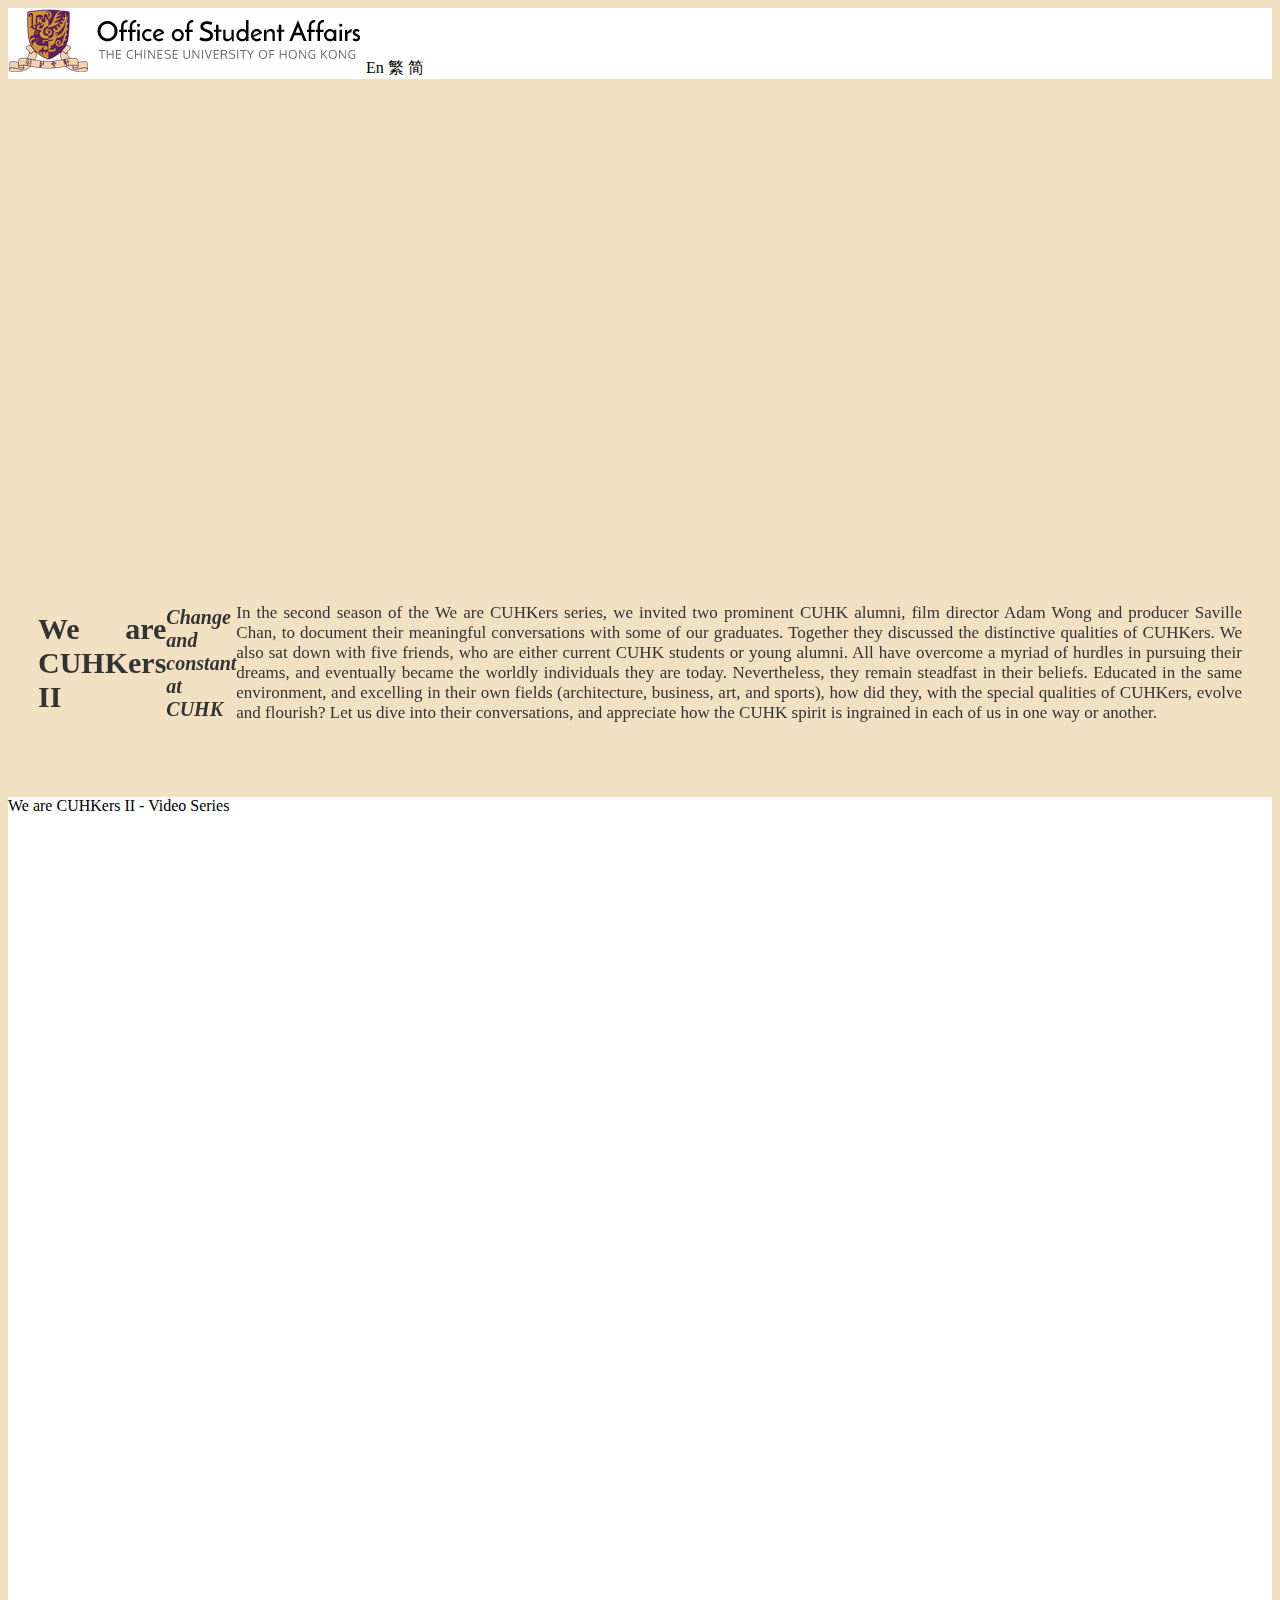
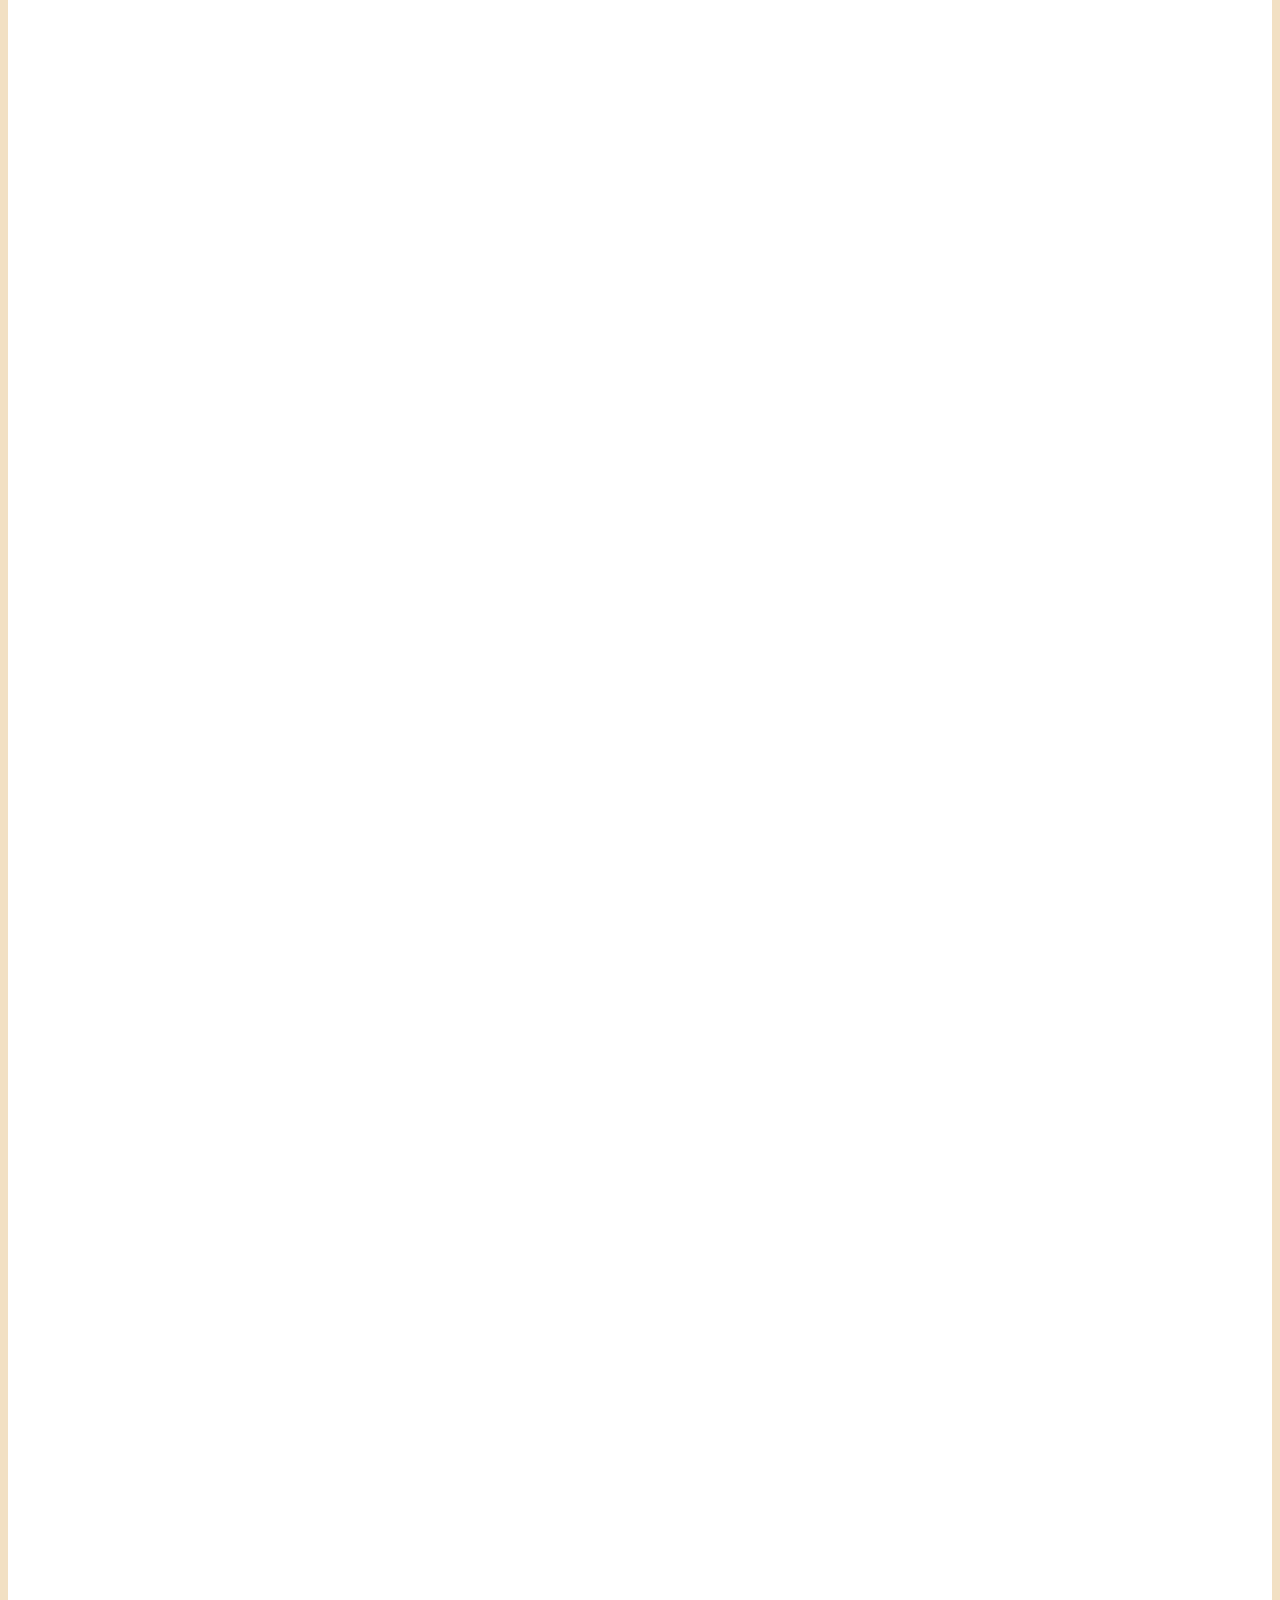
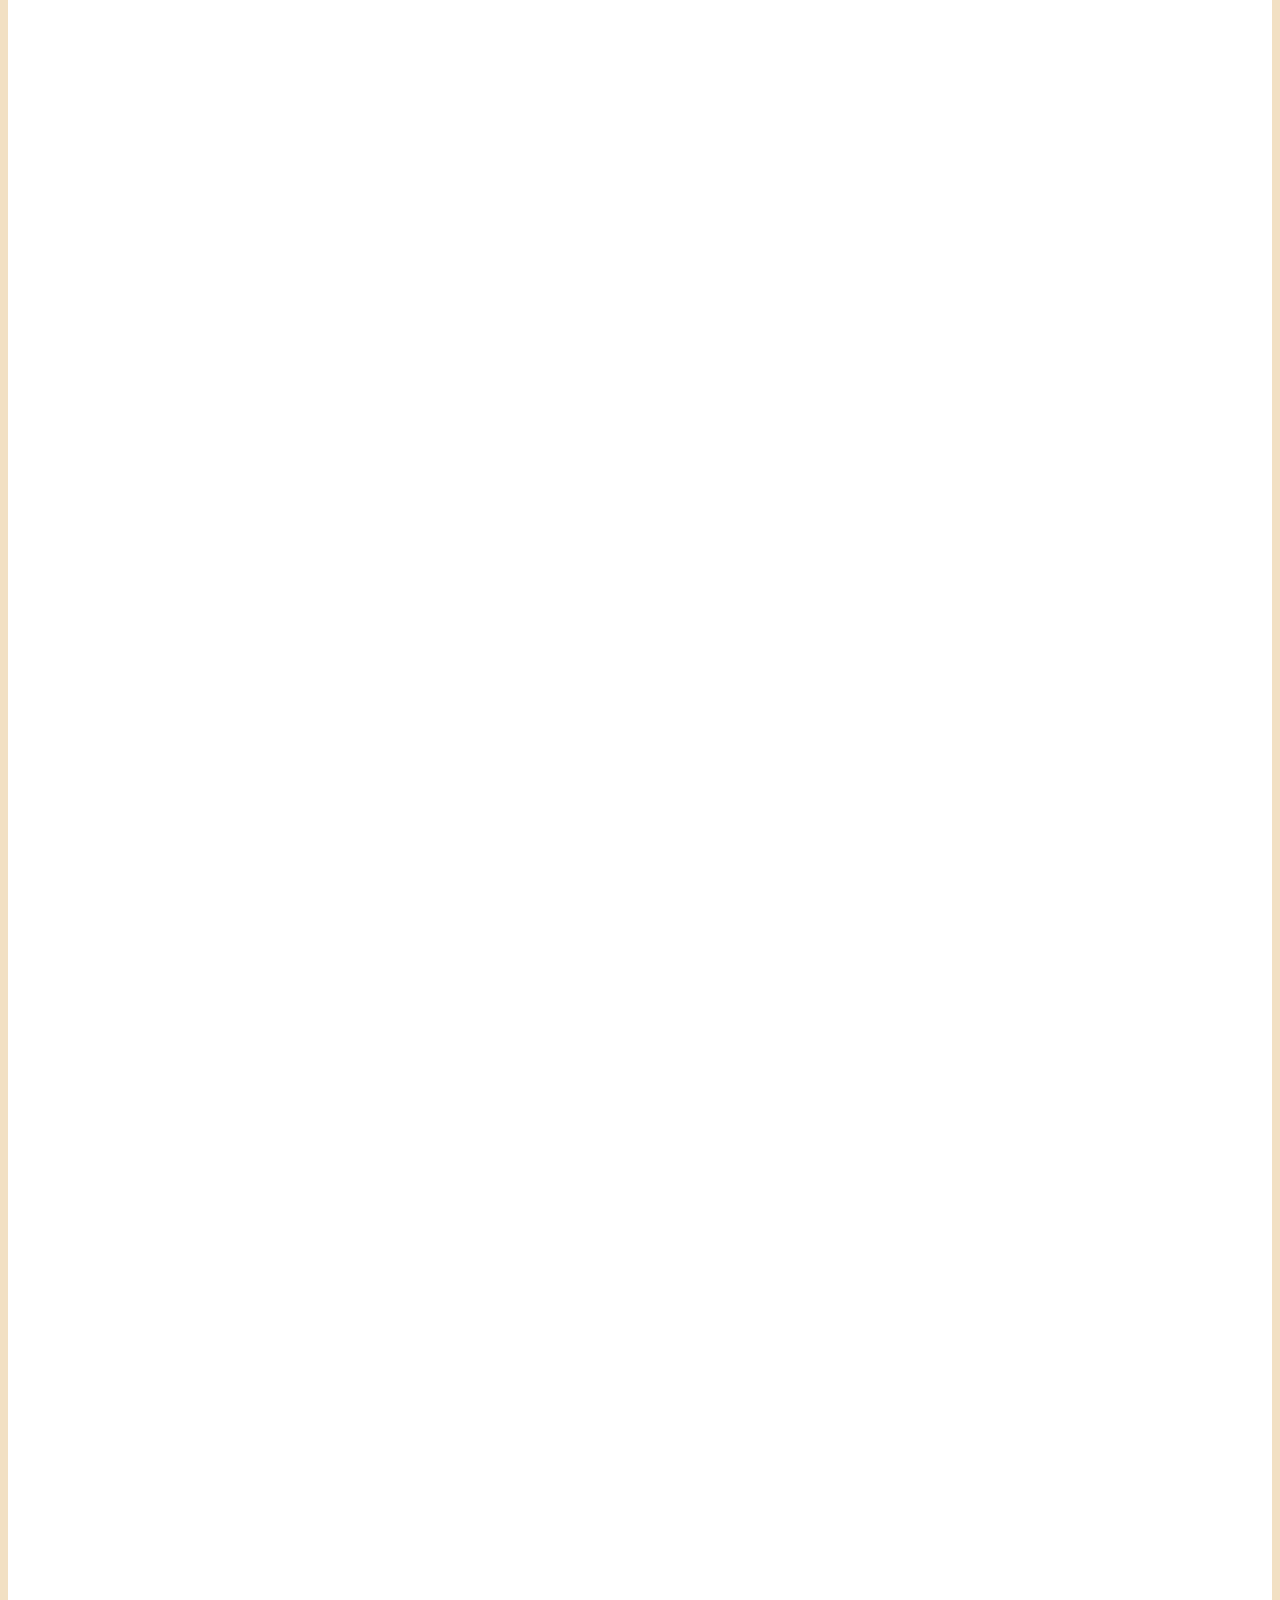
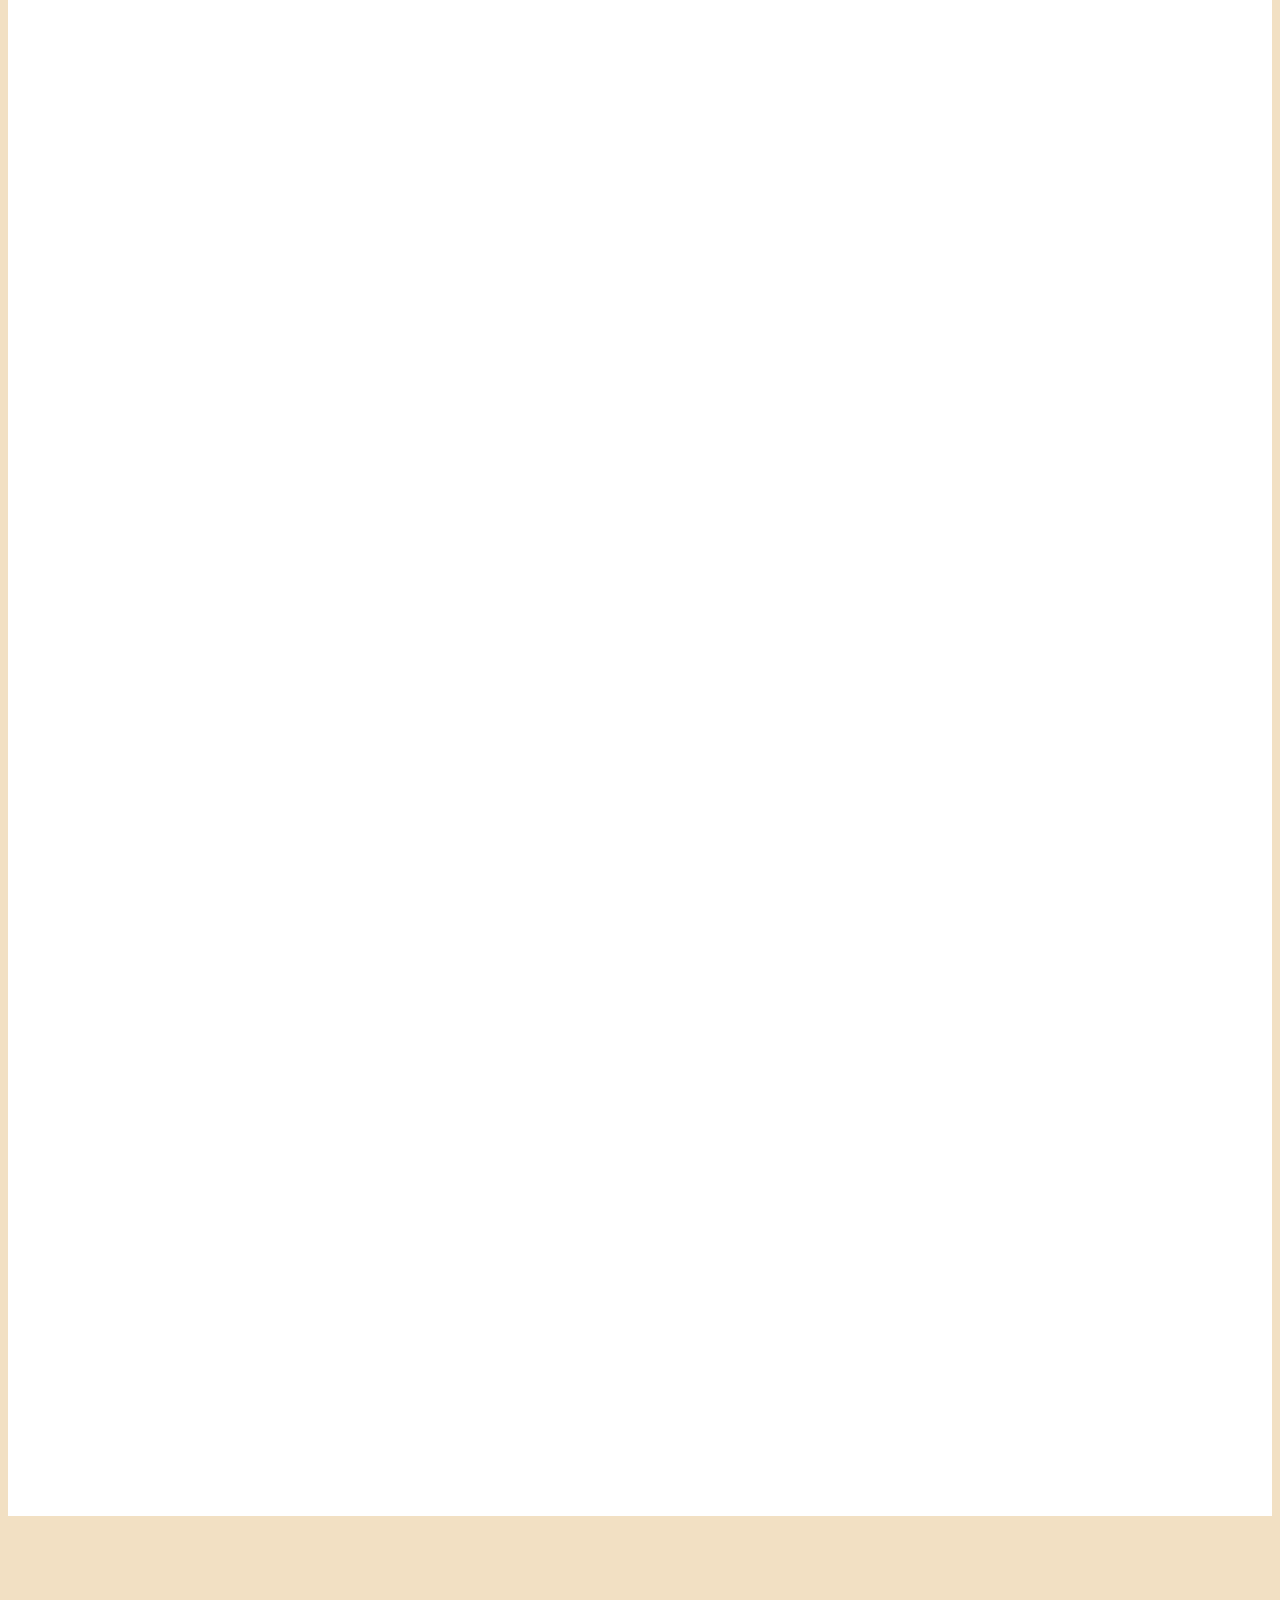
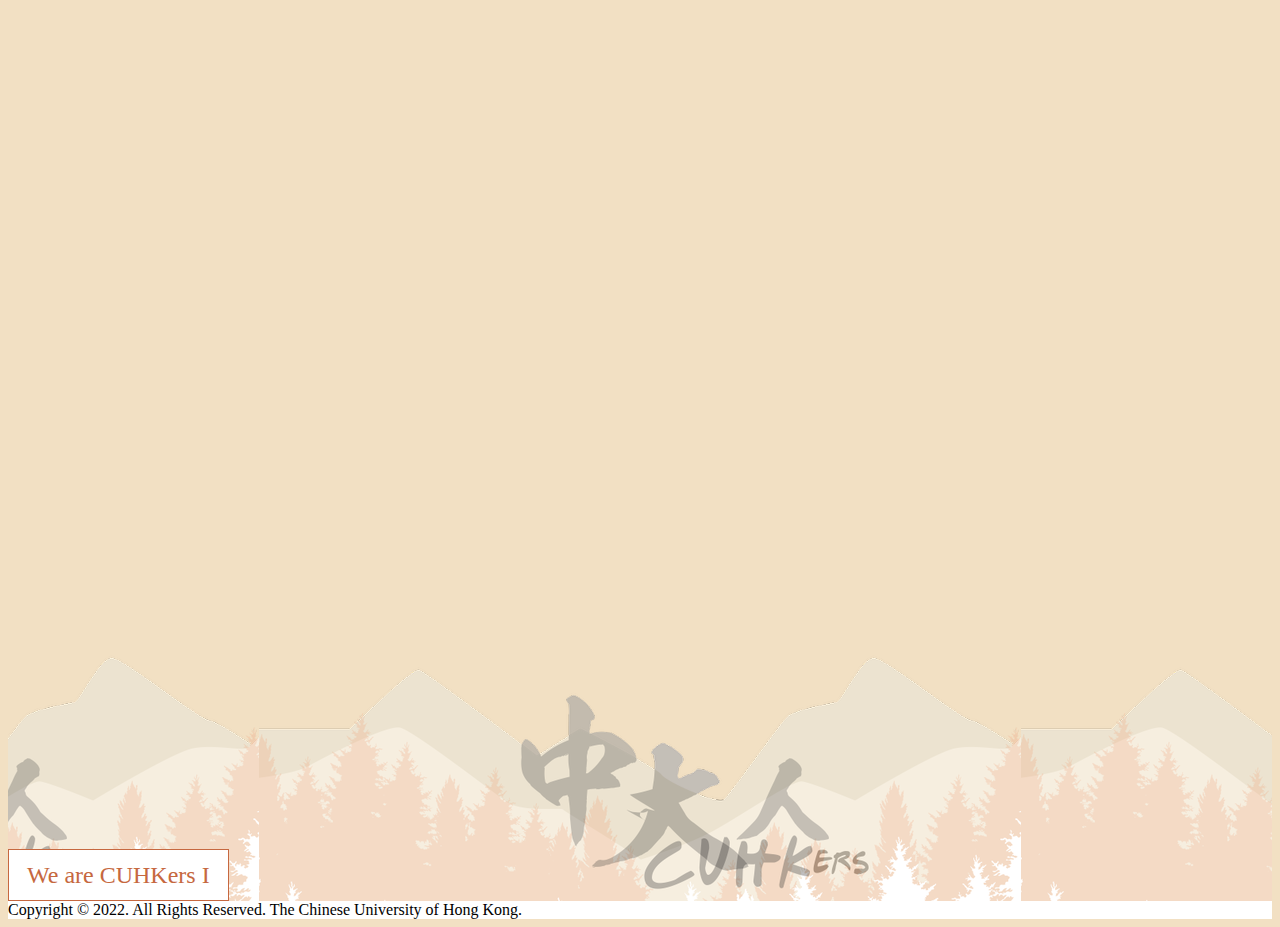
==== commit bf8e6a1e: "merge lang" ====
--- a/index.html
+++ b/index.html
@@ -20,6 +20,28 @@
     <link href="./style.css" rel="stylesheet">
     <link rel="icon" href="./static/CUHK.svg.png" type="image/icon type">
 
+    <script>
+        function loadpage(l){
+            let content;
+            fetch('./' + l + ".json")
+            .then(res => res.json())
+            .then(res => {
+                content = res
+                Object.keys(content).forEach((k)=>{
+                    if(Array.isArray(content[k])){
+                        c = content[k].join("<br/><br/>")
+                    }else{
+                        c = content[k]
+                    }
+                    document.getElementById(k).innerHTML = c
+                })
+            });
+        }
+
+        window.onload = function(){
+            loadpage("en")
+        }
+    </script>
 
     <title>The Office of Student Affairs</title>
 </head>
@@ -30,14 +52,14 @@
         AOS.init();
     </script>
 
-    <div class="container-fluid bg-white pt-2 pb-2 ">
+    <div class="container-fluid bg-white pt-2 pb-2">
         <div class="container-xl d-flex flex-row flex-wrap align-items-center">
             <a href="https://www.osa.cuhk.edu.hk/">
                 <img src="./static/logo_en.png">
             </a>
-            <a class="ms-auto align-middle me-2">ENG</a>
-            <a class="me-2">C1</a>
-            <a class="">C2</a>
+            <a class="ms-auto align-middle me-2" onclick="loadpage('en')">En</a>
+            <a class="me-2" onclick="loadpage('trad')">繁</a>
+            <a class="" onclick="loadpage('sim')">简</a>
         </div>
     </div>
 
@@ -57,11 +79,10 @@
                     allowfullscreen></iframe>
             </div>
 
-            <div class="intro flex-column" data-aos="zoom-in-up">
-                <h2>We are CUHKers II</h2>
-                <h4><i>Change and constant at CUHK</i></h4>
-                <p style="font-size: 17px;">
-                    In the second season of the We are CUHKers series, we invited two prominent CUHK alumni, film director Adam Wong and producer Saville Chan, to document their meaningful conversations with some of our graduates. Together they discussed the distinctive qualities of CUHKers. We also sat down with five friends, who are either current CUHK students or young alumni. All have overcome a myriad of hurdles in pursuing their dreams, and eventually became the worldly individuals they are today. Nevertheless, they remain steadfast in their beliefs. Educated in the same environment, and excelling in their own fields (architecture, business, art, and sports), how did they, with the special qualities of CUHKers, evolve and flourish? Let us dive into their conversations, and appreciate how the CUHK spirit is ingrained in each of us in one way or another.
+            <div class="intro intro-padding flex-column" data-aos="zoom-in-up">
+                <h2 id="title-1"></h2>
+                <h4><i id="subtitle-1"></i></h4>
+                <p style="font-size: 17px;" id="content-1">
                 </p>
             </div>
         </div>
@@ -71,9 +92,8 @@
 
     <section class="container-fluid bg-white p-5">
         <div class="container">
-            <div class="h3 mb-4">We are CUHKers II - Video Series</div>
+            <div class="h3 mb-4" id="video-topic"></div>
             <div class="row flex-row justify-content-center">
-
                 <div class="col-12 col-lg-6 mb-2 p-4" data-aos="zoom-in-up">
                     <a href="https://youtu.be/0YaJ-bgYYzs" target="_blank" rel="noopener noreferrer">
                         <div id="container0" class="container-wiggle zoom">
@@ -87,11 +107,10 @@
                                             <span class="ms-2">EP | 1</span>
                                         </div>
                                         <!-- Name -->
-                                        <h4 class="pt-4">Connection</h4>
-                                        <div class="fw-light" style="font-size: 90%;">Sarah Mui</div>
-                                        <div class="fw-light" style="font-size: 90%;">Co-founder of One Bite Design
-                                        </div>
-                                        <div class="fw-light" style="font-size: 90%;">New Asia | Architecture </div>
+                                        <h4 class="pt-4" id="1-topic"></h4>
+                                        <div class="fw-light" style="font-size: 90%;" id="1-name"></div>
+                                        <div class="fw-light" style="font-size: 90%;" id="1-pos"></div>
+                                        <div class="fw-light" style="font-size: 90%;" id="1-col"></div>
                                     </div>
                                 </div>
                             </div>
@@ -111,10 +130,10 @@
                                             <i class="gg-play-button-o"></i>
                                             <span class="ms-2">EP | 2</span>
                                         </div>
-                                        <h4 class="pt-4">Companion</h4>
-                                        <div class="fw-light" style="font-size: 90%;">Rachel Leung</div>
-                                        <div class="fw-light" style="font-size: 90%;">Houseman</div>
-                                        <div class="fw-light" style="font-size: 90%;">S.H.Ho | MBChB</div>
+                                        <h4 class="pt-4" id="2-topic"></h4>
+                                        <div class="fw-light" style="font-size: 90%;" id="2-name"></div>
+                                        <div class="fw-light" style="font-size: 90%;" id="2-pos"></div>
+                                        <div class="fw-light" style="font-size: 90%;" id="2-col"></div>
                                     </div>
                                 </div>
                             </div>
@@ -134,10 +153,10 @@
                                             <i class="gg-play-button-o"></i>
                                             <span class="ms-2">EP | 3</span>
                                         </div>
-                                        <h4 class="pt-4">Friendship</h4>
-                                        <div class="fw-light" style="font-size: 90%;">Ashley Chan</div>
-                                        <div class="fw-light" style="font-size: 90%;">Founder of Blendit</div>
-                                        <div class="fw-light" style="font-size: 90%;">Chung Chi | Professional Accountancy</div>
+                                        <h4 class="pt-4" id="3-topic"></h4>
+                                        <div class="fw-light" style="font-size: 90%;" id="3-name"></div>
+                                        <div class="fw-light" style="font-size: 90%;" id="3-pos"></div>
+                                        <div class="fw-light" style="font-size: 90%;" id="3-col"></div>
                                     </div>
                                 </div>
                             </div>
@@ -158,12 +177,11 @@
                                             <span class="ms-2">EP | 4</span>
                                         </div>
 
-                                        <h4 class="pt-4">Reinvention</h4>
-                                        <div class="fw-light" style="font-size: 90%;">Enders Wong</div>
-                                        <div class="fw-light" style="font-size: 90%;">Ceramics Artist | Kintsugi Artist
-                                        </div>
-                                        <div class="fw-light" style="font-size: 90%;">New Asia | Fine Arts</div>
-                                        <div class="fw-light" style="font-size: 90%;">Graduate School | Fine Arts</div>
+                                        <h4 class="pt-4" id="4-topic"></h4>
+                                        <div class="fw-light" style="font-size: 90%;" id="4-name"></div>
+                                        <div class="fw-light" style="font-size: 90%;" id="4-pos"></div>
+                                        <div class="fw-light" style="font-size: 90%;" id="4-col"></div>
+                                        <div class="fw-light" style="font-size: 90%;" id="4-col2"></div>
                                     </div>
                                 </div>
                             </div>
@@ -186,20 +204,17 @@
                                         </div>
 
                                         <div>
-                                            <h4 class="pt-4">Staying True</h4>
-                                            <div class="fw-light" style="font-size: 90%;">Adam Wong</div>
-                                            <div class="fw-light" style="font-size: 90%;">Director | Writer</div>
-                                            <div class="fw-light" style="font-size: 90%;">New Asia | Fine Arts</div>
+                                            <h4 class="pt-4" id="5-topic"></h4>
+                                            <div class="fw-light" style="font-size: 90%;" id="5-name"></div>
+                                            <div class="fw-light" style="font-size: 90%;" id="5-pos"></div>
+                                            <div class="fw-light" style="font-size: 90%;" id="5-col"></div>
                                         </div>
 
                                         <div class="text-end pe-4 pb-4 mt-auto">
-                                            <div class="fw-light" style="font-size: 90%;">Saville Chan</div>
-                                            <div class="fw-light" style="font-size: 90%;">Producer | Writer | Lyricist
-                                            </div>
-                                            <div class="fw-light" style="font-size: 90%;">New Asisa | Anthropology</div>
-                                        </div>
-
-
+                                            <div class="fw-light" style="font-size: 90%;" id="6-name"></div>
+                                            <div class="fw-light" style="font-size: 90%;" id="6-pos"></div>
+                                            <div class="fw-light" style="font-size: 90%;" id="6-col"></div>
+                                        </div>
                                     </div>
                                     <img class="col-12 col-md-4" src="./static/6.bmp">
                                 </div>
@@ -214,43 +229,27 @@
 
     <section id="foot-pic" class="pt-4 pb-4 bg-foot-pic">
         <div class="container">
-            <div class="row">
+            <div class="row py-4">
                 <div class="col col-12 col-lg-6 d-flex justify-content-center">
-                    <div class="d-flex justify-content-center" style="max-width: 400px">
-                        <div class="mt-5 pt-4">
+                    <div class="d-flex justify-content-center align-items-center" style="max-width: 400px">
                         <img class="foot-pic" data-aos="zoom-in-up"
                             src="./static/Cover-2023-0110-CUHKers and Their Careers-1.png">
-                        </div>
                     </div>
                 </div>
-                <div class="col col-12 col-lg-6">
+                <div class="col col-12 col-lg-6 d-flex align-items-center">
                     <div class="intro" data-aos="zoom-in-up">
                         <div class="wrap ani animated" data-ani-delay=".5"
                             style="opacity: 1; transform: matrix(1, 0, 0, 1, 0, 0);">
-                            <h2>CUHKers and Their Careers II - eBook</h2>
-                            <p style="font-size: 17px;text-align: left;">
-                                Floriography, the language of flowers, ascribes human values to flowers according to their appearances and
-                                attributes. Likewise, The Chinese University of Hong Kong (CUHK) provides all-round education to students based on
-                                their specific needs and aptitudes, with a view to fostering the qualities that make them excellent leaders.
-
-                                <br/>
-                                <br/>
-                                Delphinium symbolises caring for others, which has parallels with CUHKers' commitment to staying connected with
-                                local communities. Chrysanthemum is associated with protection, which is comparable to CUHKers who, with their sense
-                                of responsibility, strive to serve the community and help those in need. Forget-me-not symbolises real friendship,
-                                something that CUHKers build among themselves. Frangipani represents hope and strength, which is comparable to
-                                CUHKers' courage to face different challenges, bringing positive changes for themselves. Platycodon symbolises
-                                staying true to oneself, just as CUHKers stay true to their dreams after graduation.
-
-                                <br/>
-                                <br/>
-
-                                The "mountain city" connects CUHKers so that they become each other's companion. In times when they feel lost and
-                                confused, may the alma mater reminds them about they are and how to stay true to their aspirations.
-                            
+                            <h2 id="ebook-title"></h2>
+                            <p style="font-size: 17px;text-align: left;" class="py-4" id="ebook-text">
                             </p>
                             <div style="position:relative;">
-                                <a class="button-17" role="button">Click Here to Read</a>
+                                <a 
+                                class="button-17" 
+                                role="button" 
+                                id="click-to-read"
+                                href="http://ftp.at-creative.com/uploads/germaine-yu-cuhkers/download/2023-0110-web-version/2023-0110-CUHKers%20and%20Their%20Careers.pdf" 
+                                target="_blank"></a>
                             </div>
                         </div>
 
@@ -259,8 +258,8 @@
             </div>
             <div class="justify-content-center d-flex">
                 <a class="button-57 col-4" role="button" href="https://www.cuhk.edu.hk/osa/cuhkers/en/">
-                    <span class="text">We are CUHKers I</span>
-                    <span>We are CUHKers I</span>
+                    <span class="text" id="to-cuhkers1.1"></span>
+                    <span id="to-cuhkers1.2"></span>
                 </a>
             </div>
         </div>
--- a/style.css
+++ b/style.css
@@ -64,7 +64,6 @@
 
 .intro {
   color: rgb(51, 51, 51);
-  padding: 50px 30px;
   font-size: 20px;
   display: flex;
   justify-content: center;
@@ -73,6 +72,10 @@
   align-items: center;
 }
 
+.intro-padding{
+  padding: 50px 30px;
+}
+
 .vid{
   width: 80%;
   height: auto;
@@ -94,6 +97,7 @@
 
 img.foot-pic {
   width: 100%;
+  /* height: auto; */
   border: 10px solid;
   border-color: #c66840;
 }
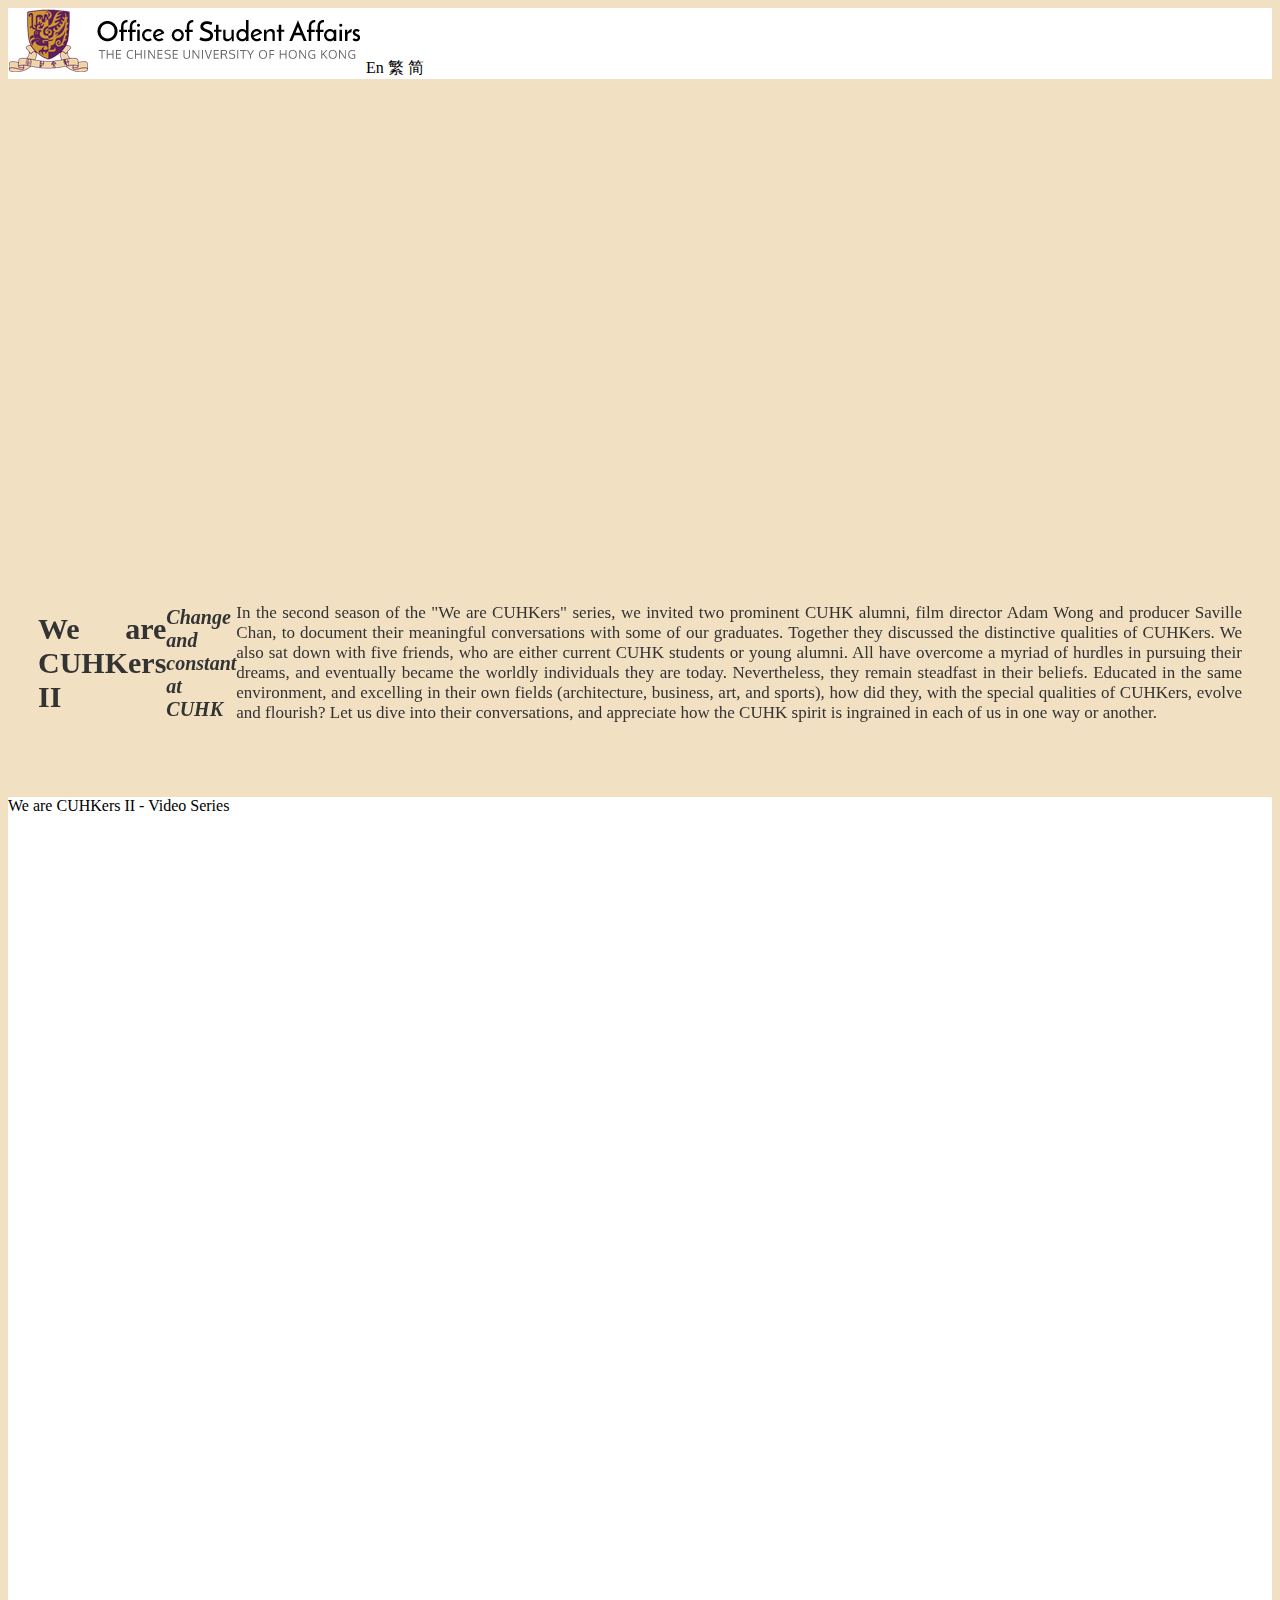
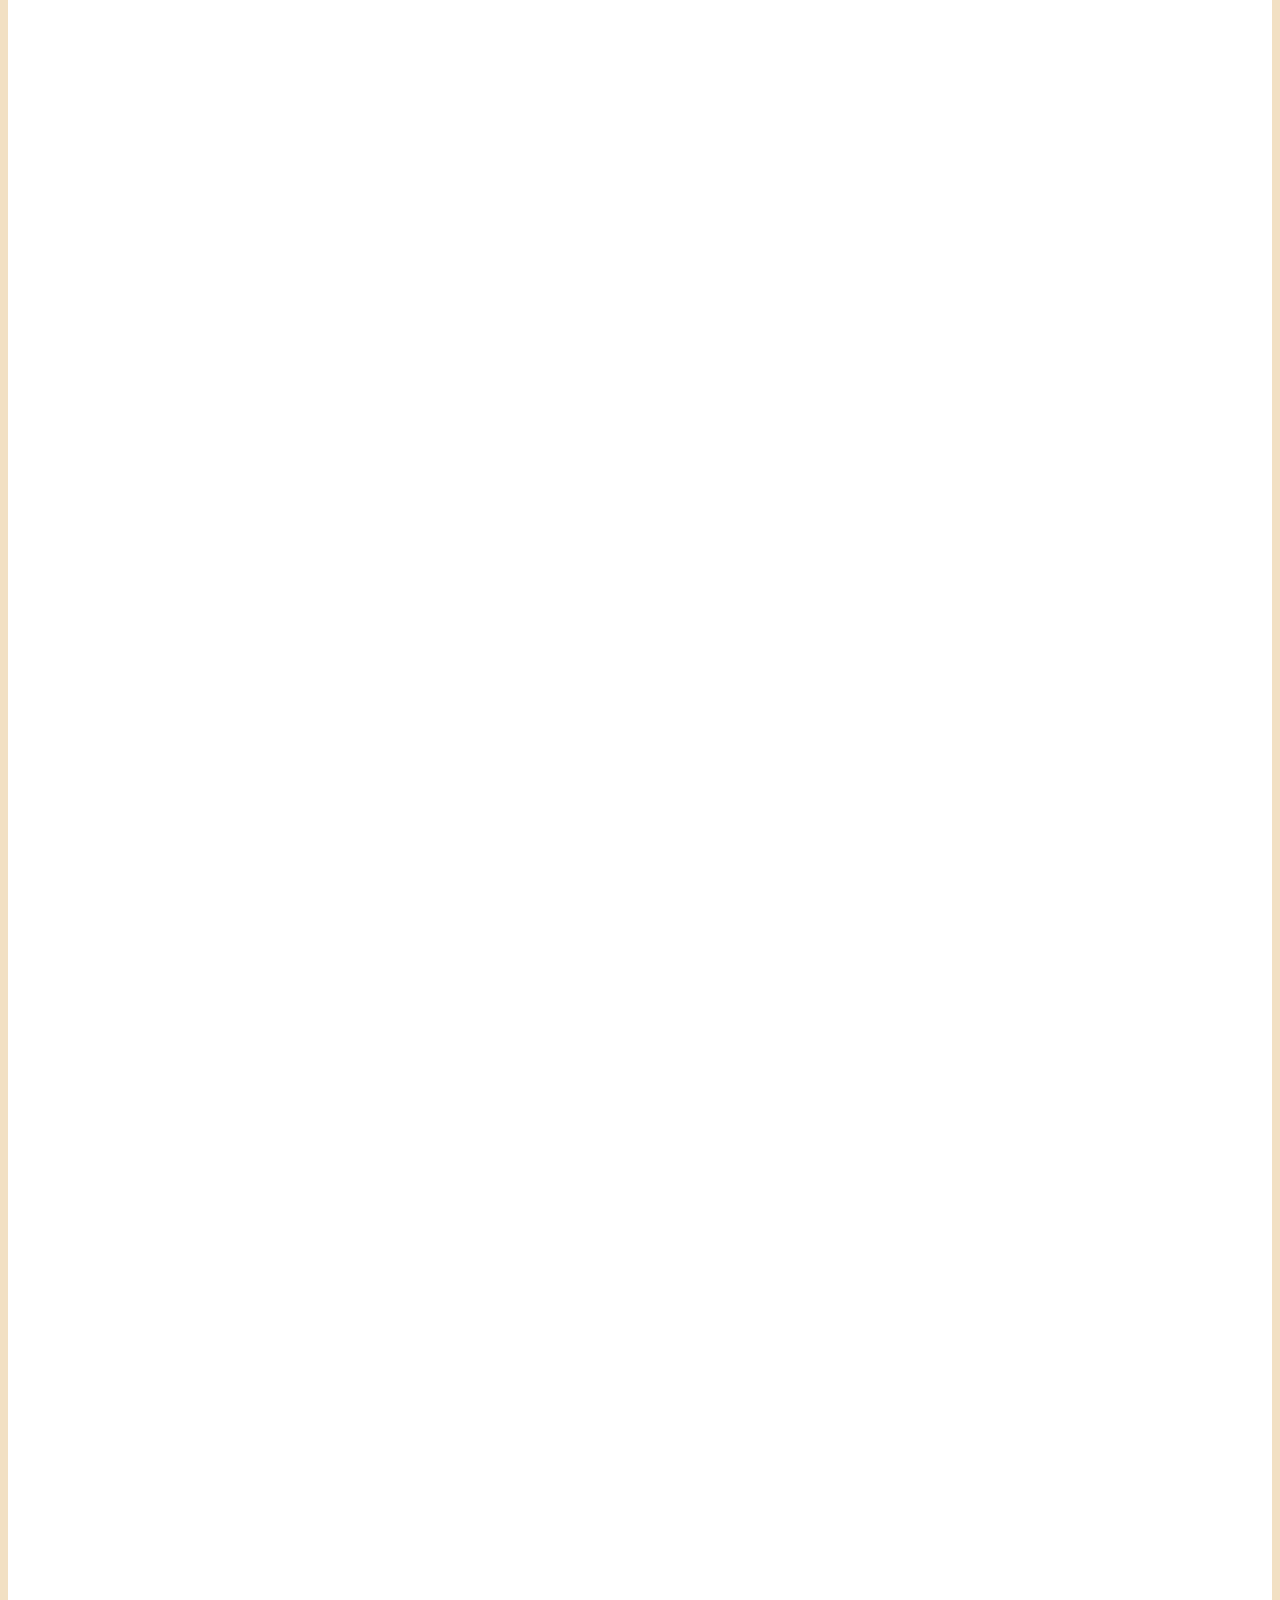
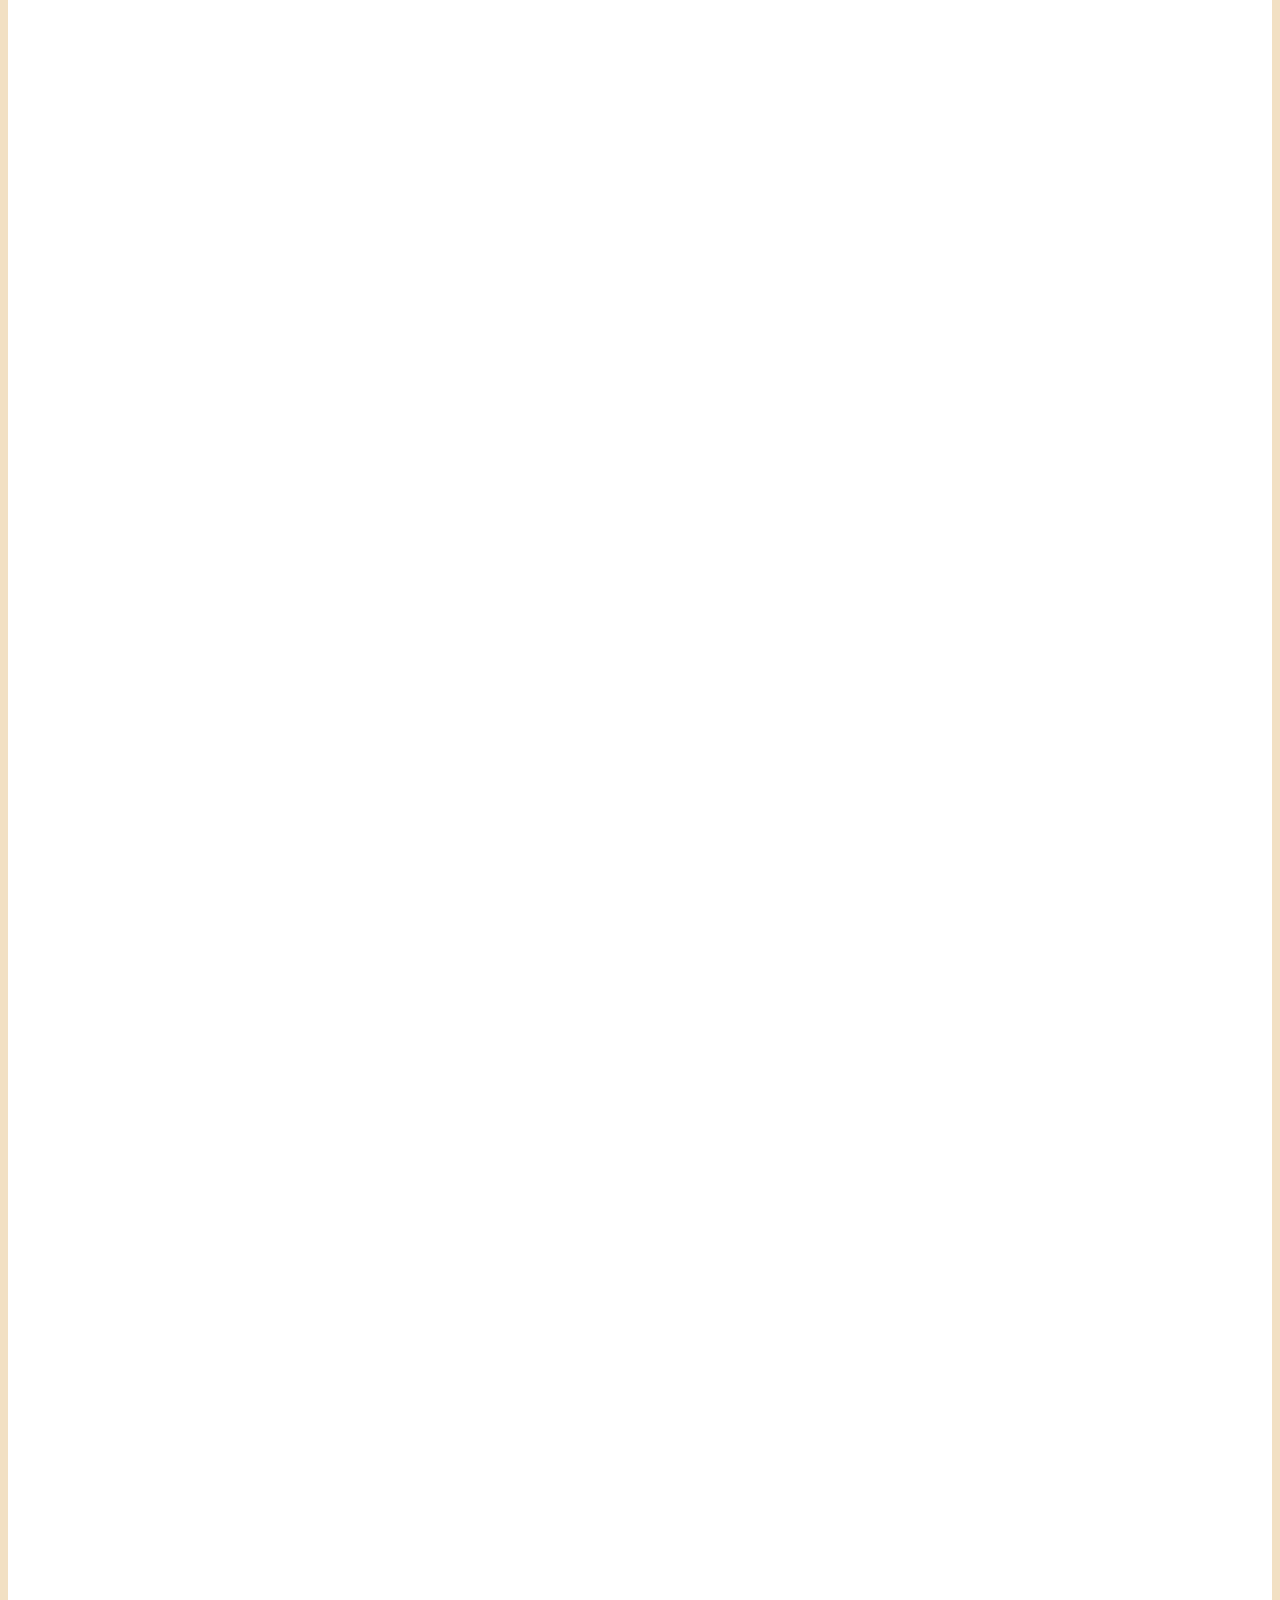
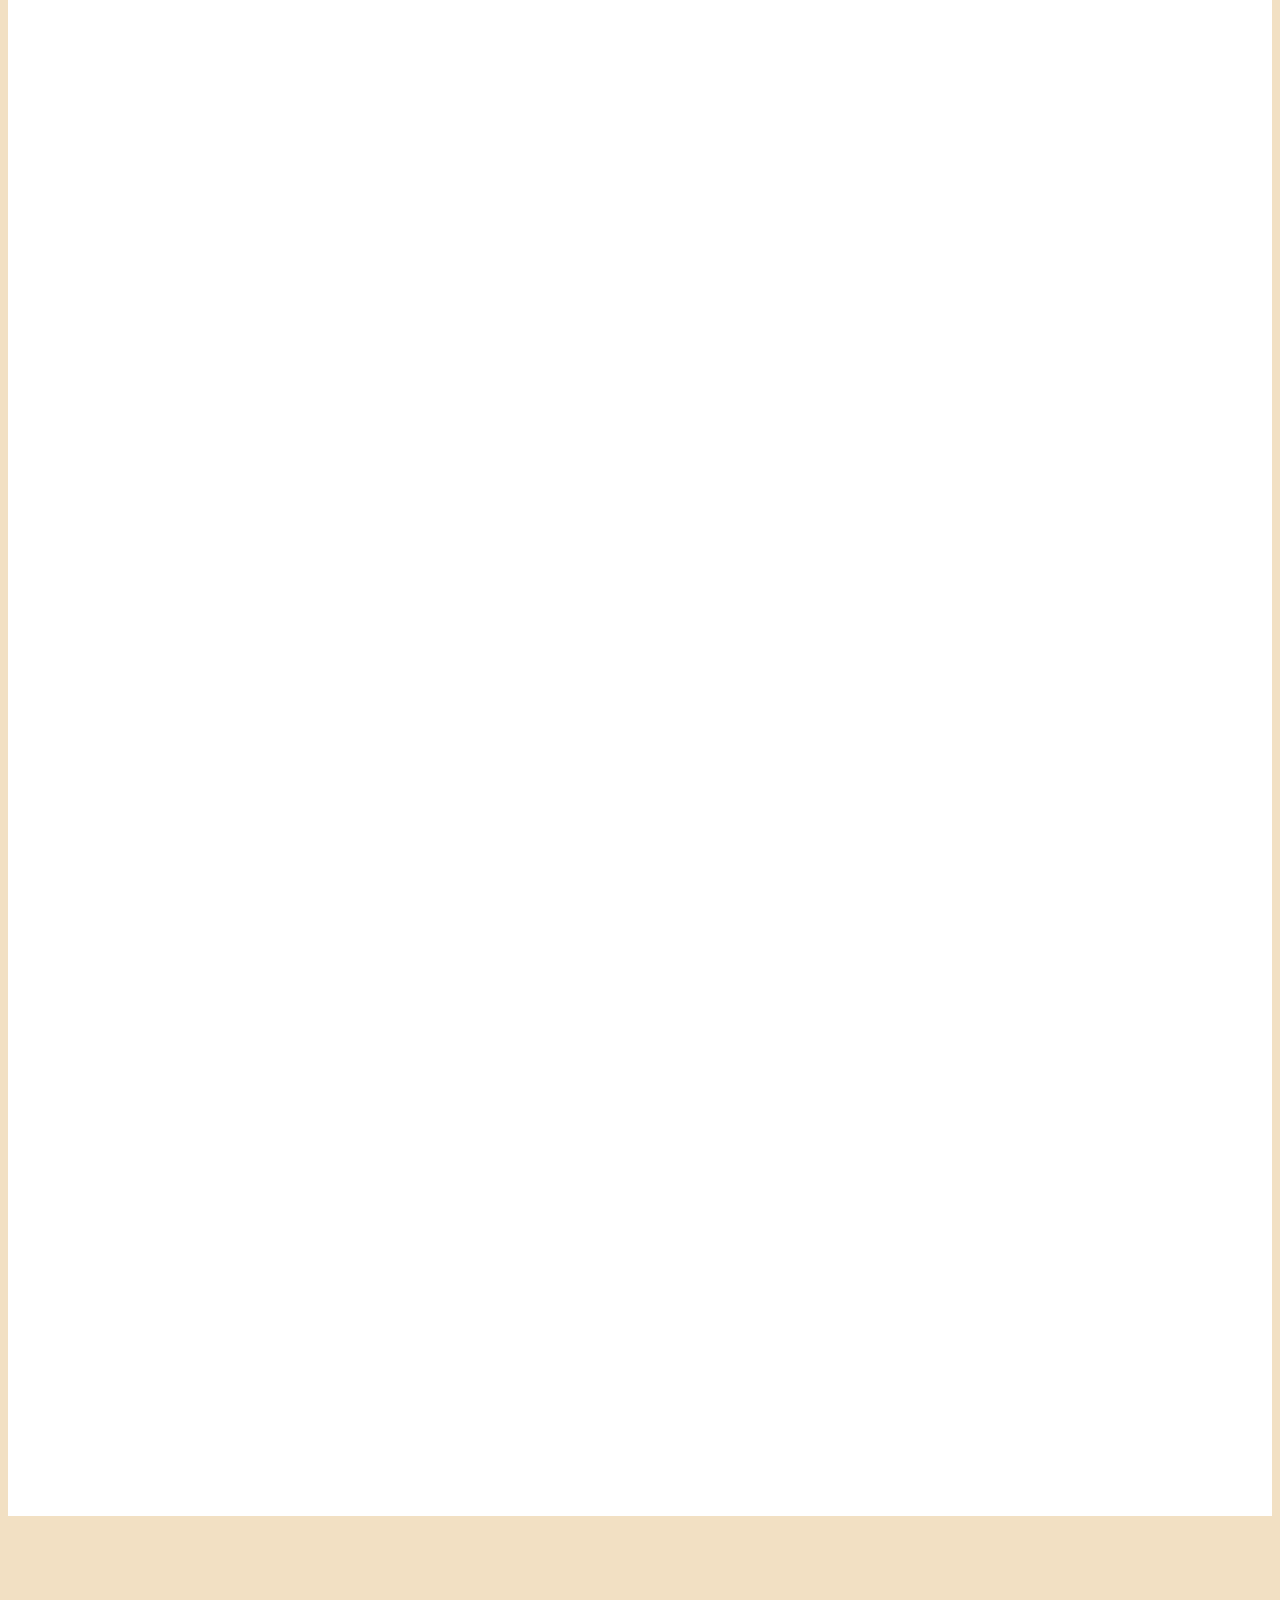
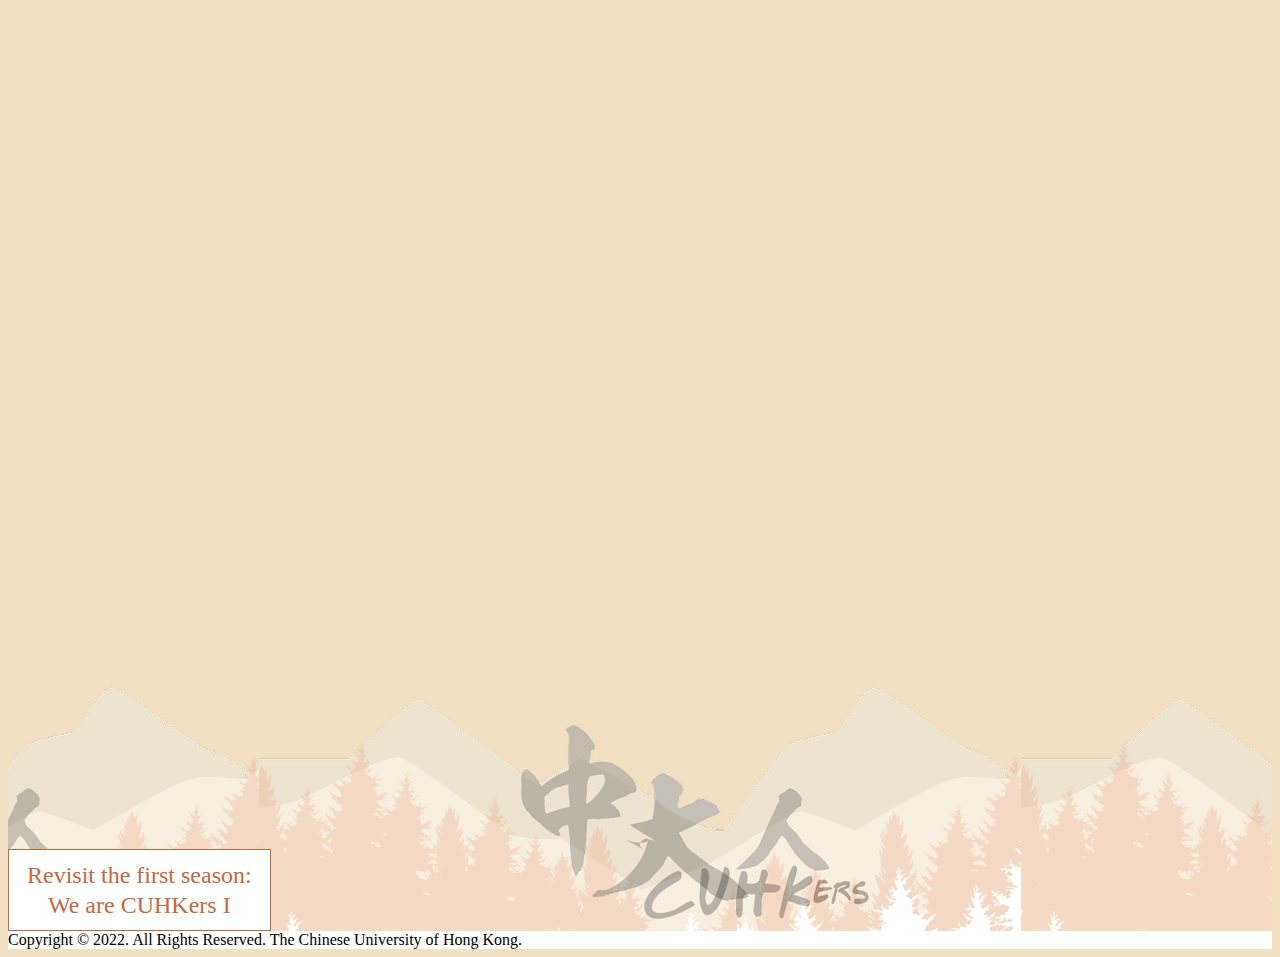
==== commit 394c18d3: "add link to pic" ====
--- a/index.html
+++ b/index.html
@@ -232,8 +232,10 @@
             <div class="row py-4">
                 <div class="col col-12 col-lg-6 d-flex justify-content-center">
                     <div class="d-flex justify-content-center align-items-center" style="max-width: 400px">
-                        <img class="foot-pic" data-aos="zoom-in-up"
-                            src="./static/Cover-2023-0110-CUHKers and Their Careers-1.png">
+                        <a href="http://ftp.at-creative.com/uploads/germaine-yu-cuhkers/download/2023-0110-web-version/2023-0110-CUHKers%20and%20Their%20Careers.pdf" target="_blank">
+                            <img class="foot-pic" data-aos="zoom-in-up"
+                                src="./static/Cover-2023-0110-CUHKers and Their Careers-1.png">
+                        </a>
                     </div>
                 </div>
                 <div class="col col-12 col-lg-6 d-flex align-items-center">
@@ -258,7 +260,7 @@
             </div>
             <div class="justify-content-center d-flex">
                 <a class="button-57 col-4" role="button" href="https://www.cuhk.edu.hk/osa/cuhkers/en/">
-                    <span class="text" id="to-cuhkers1.1"></span>
+                    <span id="to-cuhkers1.1"></span>
                     <span id="to-cuhkers1.2"></span>
                 </a>
             </div>
--- a/style.css
+++ b/style.css
@@ -201,6 +201,8 @@
   box-shadow: rgba(0, 0, 0, .2) 0 3px 5px -1px,rgba(0, 0, 0, .14) 0 6px 10px 0,rgba(0, 0, 0, .12) 0 1px 18px 0;
   box-sizing: border-box;
   color: #c66840;
+  background-color: rgb(255,255,255,0.9);
+  
   cursor: pointer;
   display: inline-flex;
   fill: currentcolor;
@@ -293,10 +295,11 @@
   transition: all 500ms cubic-bezier(0.48, 0, 0.12, 1);
   z-index: 100;
   opacity: 0;
-  top: 60%;
+  width: 100%;
+  top: 63%;
   left: 50%;
   transform: translateY(225%) translateX(-50%);
-  height: 14px;
+  /* height: 14px; */
   line-height: 13px;
 }
 
